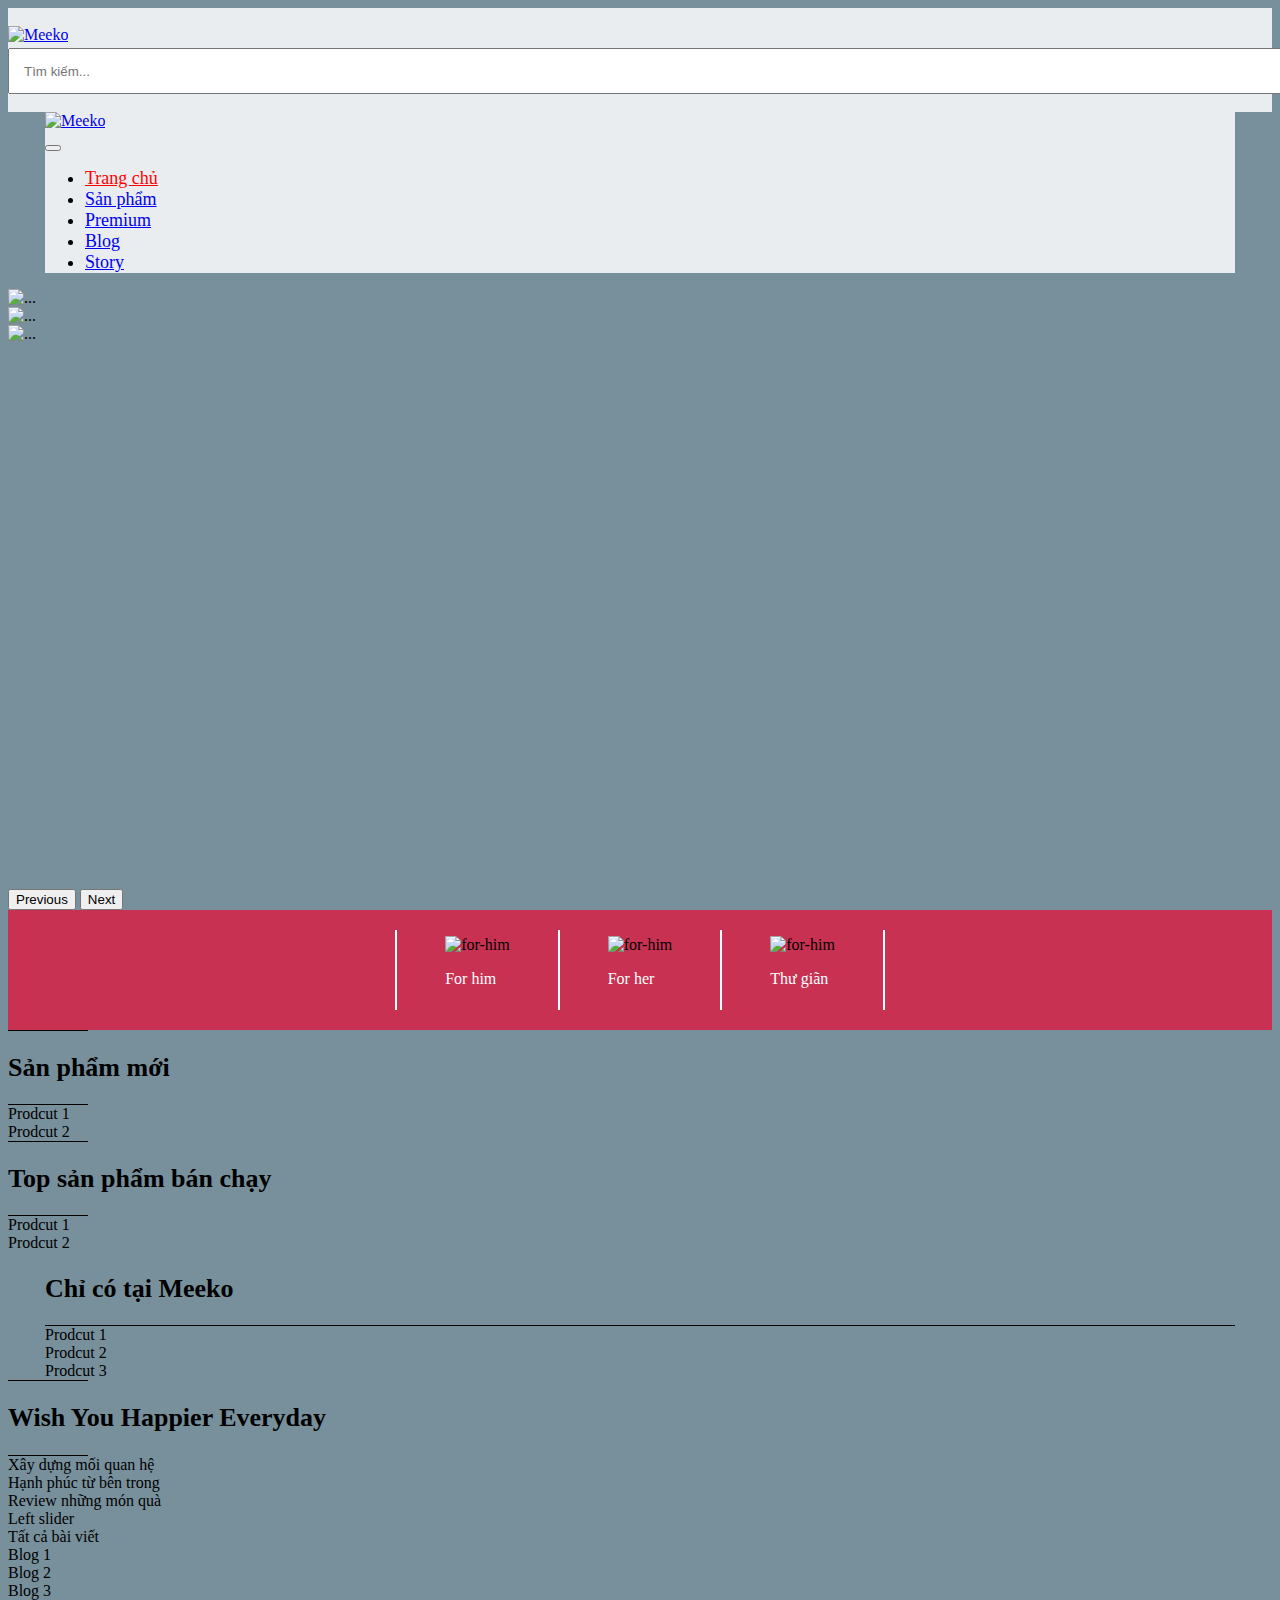
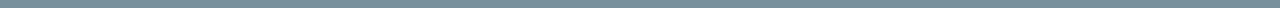
==== web/TestBootstrap/index.html @ 8bb34262 "add code example html css" ====
<!DOCTYPE html>
<html lang="en">

<head>
    <meta charset="UTF-8" />
    <meta http-equiv="X-UA-Compatible" content="IE=edge" />
    <meta name="viewport" content="width=device-width, initial-scale=1.0" />
    <title>Document</title>
    <link rel="stylesheet" href="style.css" type="text/css" />
    <link rel="stylesheet" href="layout.css" type="text/css" />
    <link href="https://cdn.jsdelivr.net/npm/bootstrap@5.3.0-alpha3/dist/css/bootstrap.min.css" rel="stylesheet"
        integrity="sha384-KK94CHFLLe+nY2dmCWGMq91rCGa5gtU4mk92HdvYe+M/SXH301p5ILy+dN9+nJOZ" crossorigin="anonymous">
    <script src="script.js"></script>
</head>

<body>
    <header class="header d-flex flex-column">
        <div class="middle-header border border-bottom-1 order-2 order-md-1">
            <div class="container">
                <div class="row align-items-center">
                    <div class="col-xl-3 col-lg-3 d-lg-block d-none block-logo">
                        <a href="/" class="logo">
                            <img src="//bizweb.dktcdn.net/100/450/808/themes/855625/assets/logo.png?1681832246171"
                                alt="Meeko">
                        </a>
                    </div>
                    <div class="col-xl-7 col-lg-6 block-search">
                        <div class="input-search-wrapper">
                            <input type="email" class="input-search rounded-pill" id="floatingInput"
                                placeholder="Tìm kiếm...">
                            <div class="search-icon">
                                <i class="fa-solid fa-magnifying-glass"></i>
                            </div>
                        </div>
                    </div>
                    <div class="col-xl-2 col-lg-2 d-lg-flex d-none header-right justify-content-end gap-3">
                        <i class="fa-regular fa-user fa-lg"></i>
                        <i class="fa-regular fa-heart fa-lg"></i>
                        <i class="fa-solid fa-cart-plus fa-lg"></i>
                    </div>
                </div>
            </div>
        </div>
        <div class="site-nav border border-bottom-1 order-1 order-md-2">
            <div class="container-navbar">
                <nav class="navbar navbar-expand-lg">
                    <div class="container-fluid">
                        <div class="left-side d-flex justify-content-between align-items-center">
                            <a href="/" class="logo d-lg-none d-block">
                                <img src="//bizweb.dktcdn.net/100/450/808/themes/855625/assets/logo.png?1681832246171"
                                    alt="Meeko">
                            </a>
                            <div class="d-flex d-lg-none align-items-center gap-3">
                                <i class="fa-regular fa-heart fa-lg"></i>
                                <i class="fa-solid fa-cart-plus fa-lg"></i>
                                <button class="navbar-toggler" type="button" data-bs-toggle="modal"
                                    data-bs-target="#myModal1" aria-controls="navbarNav" aria-expanded="false"
                                    aria-label="Toggle navigation">
                                    <span class="navbar-toggler-icon"></span>
                                </button>
                            </div>
                        </div>
                        <div class="collapse navbar-collapse" id="navbarNav">
                            <ul class="navbar-nav navbar-home gap-4">
                                <li class="nav-item">
                                    <a class="nav-link active" aria-current="page" href="#">Trang chủ</a>
                                </li>
                                <li class="nav-item">
                                    <a class="nav-link dropdown-toggle" href="#">Sản phẩm</a>
                                </li>
                                <li class="nav-item">
                                    <a class="nav-link" href="#">Premium</a>
                                </li>
                                <li class="nav-item">
                                    <a class="nav-link" href="#">Blog</a>
                                </li>
                                <li class="nav-item">
                                    <a class="nav-link" href="#">Story</a>
                                </li>
                            </ul>
                        </div>
                    </div>
                </nav>
            </div>
        </div>
    </header>
    <div>
        <!-- Carousel wrapper -->
        <div id="carousel-starter" class="carousel slide" data-bs-ride="carousel">
            <div class="carousel-inner carousel-starter">
                <div class="carousel-item active">
                    <img src="https://d1hjkbq40fs2x4.cloudfront.net/2016-01-31/files/1045-2.jpg" class="d-block w-100"
                        alt="...">
                </div>
                <div class="carousel-item">
                    <img src="https://baothainguyen.vn/file/oldimage/baothainguyen/UserFiles/image/d2(23).jpg"
                        class="d-block w-100" alt="...">
                </div>
                <div class="carousel-item">
                    <img src="https://source.unsplash.com/random/100x80?sig=3" class="d-block w-100" alt="...">
                </div>
            </div>
            <button class="carousel-control-prev" type="button" data-bs-target="#carousel-starter" data-bs-slide="prev">
                <span class="carousel-control-prev-icon" aria-hidden="true"></span>
                <span class="visually-hidden">Previous</span>
            </button>
            <button class="carousel-control-next" type="button" data-bs-target="#carousel-starter" data-bs-slide="next">
                <span class="carousel-control-next-icon" aria-hidden="true"></span>
                <span class="visually-hidden">Next</span>
            </button>
        </div>
        <!-- Carousel wrapper -->

        <div class="list-category">
            <div style="width: 2px; height: 80px; background-color: white;"></div>
            <div class="category-item">
                <img src="https://bizweb.dktcdn.net/thumb/compact/100/450/808/collections/10-37c9706f-413a-4123-b0d6-07905851440b.png?v=1648550713910"
                    alt="for-him" style="width: 48px; height: 48px;" />
                <p class="category-item-title">
                    For him
                </p>
            </div>
            <div style="width: 2px; height: 80px; background-color: white;"></div>
            <div class="category-item">
                <img src="https://bizweb.dktcdn.net/thumb/compact/100/450/808/collections/9-228daf39-c660-4d00-9cc0-b9bbdb8f0e1d.png?v=1648550696500"
                    alt="for-him" style="width: 48px; height: 48px;" />
                <p class="category-item-title">
                    For her
                </p>
            </div>
            <div style="width: 2px; height: 80px; background-color: white;"></div>
            <div class="category-item">
                <img src="https://bizweb.dktcdn.net/thumb/compact/100/450/808/collections/cuo-c-so-ng-thu-o-ng-nga-y.png?v=1648549034233"
                    alt="for-him" style="width: 48px; height: 48px;" />
                <p class="category-item-title">
                    Thư giãn
                </p>
            </div>
            <div style="width: 2px; height: 80px; background-color: white;"></div>
        </div>
        <section class="new-product">
            <div class="new-product-header d-flex justify-content-center align-items-center gap-5 mt-5 mb-5">
                <div style="width: 80px; height: 1px; background-color: black;"></div>
                <h2 class="head-title">Sản phẩm mới</h2>
                <div style="width: 80px; height: 1px; background-color: black;"></div>
            </div>
            <div class="list-new-product">
                <div>Prodcut 1</div>
                <div>Prodcut 2</div>
            </div>
        </section>
        <section class="hot-product">
            <div class="hot-product-header d-flex justify-content-center align-items-center gap-5 mt-5 mb-5">
                <div style="width: 80px; height: 1px; background-color: black;"></div>
                <h2 class="head-title">Top sản phẩm bán chạy</h2>
                <div style="width: 80px; height: 1px; background-color: black;"></div>
            </div>
            <div class="list-hot-product">
                <div>Prodcut 1</div>
                <div>Prodcut 2</div>
            </div>
        </section>
        <section class="only-in-meeko container-home">
            <div class="only-in-meeko-header d-flex align-items-center gap-5 mt-5 mb-5">
                <h2 class="head-title"> Chỉ có tại Meeko</h2>
                <div style="width: 100%; height: 1px; background-color: black;"></div>
            </div>
            <div class="list-product-only-in-meeko">
                <div>Prodcut 1</div>
                <div>Prodcut 2</div>
                <div>Prodcut 3</div>
            </div>
        </section>
        <section class="blog-container">
            <div class="blog-header d-flex justify-content-center align-items-center gap-5 mt-5 mb-5">
                <div style="width: 80px; height: 1px; background-color: black;"></div>
                <h2 class="head-title"> Wish You Happier Everyday</h2>
                <div style="width: 80px; height: 1px; background-color: black;"></div>
            </div>
            <div>
                <div>
                    Xây dựng mối quan hệ
                </div>
                <div>
                    Hạnh phúc từ bên trong
                </div>
                <div>
                    Review những món quà
                </div>
            </div>
            <div slider-wrapper>
                <div>Left slider</div>
                <div>Tất cả bài viết</div>
            </div>
            <div class="list-blog-slider">
                <div>Blog 1</div>
                <div>Blog 2</div>
                <div>Blog 3</div>
            </div>
        </section>
    </div>


    <script src="https://cdn.jsdelivr.net/npm/bootstrap@5.3.0-alpha3/dist/js/bootstrap.bundle.min.js"
        integrity="sha384-ENjdO4Dr2bkBIFxQpeoTz1HIcje39Wm4jDKdf19U8gI4ddQ3GYNS7NTKfAdVQSZe"
        crossorigin="anonymous"></script>
    <script src="https://kit.fontawesome.com/8d39de38b8.js" crossorigin="anonymous"></script>
</body>

</html>
---- web/TestBootstrap/style.css ----
/*******************************
* MODAL AS LEFT/RIGHT SIDEBAR
* Add "left" or "right" in modal parent div, after class="modal".
* Get free snippets on bootpen.com
*******************************/
.modal.left .modal-dialog,
.modal.right .modal-dialog {
  position: fixed;
  margin: auto;
  width: 320px;
  height: 100%;
  -webkit-transform: translate3d(0%, 0, 0);
  -ms-transform: translate3d(0%, 0, 0);
  -o-transform: translate3d(0%, 0, 0);
  transform: translate3d(0%, 0, 0);
}

.modal.left .modal-content,
.modal.right .modal-content {
  height: 100%;
  overflow-y: auto;
}

.modal.left .modal-body,
.modal.right .modal-body {
  padding: 15px 15px 80px;
}

/*Left*/
.modal.left.fade .modal-dialog {
  left: -320px;
  -webkit-transition: opacity 0.3s linear, left 0.3s ease-out;
  -moz-transition: opacity 0.3s linear, left 0.3s ease-out;
  -o-transition: opacity 0.3s linear, left 0.3s ease-out;
  transition: opacity 0.3s linear, left 0.3s ease-out;
}

.modal.left.fade.show .modal-dialog {
  left: 0;
}

/*Right*/
.modal.right.fade .modal-dialog {
  right: -320px;
  -webkit-transition: opacity 0.3s linear, right 0.3s ease-out;
  -moz-transition: opacity 0.3s linear, right 0.3s ease-out;
  -o-transition: opacity 0.3s linear, right 0.3s ease-out;
  transition: opacity 0.3s linear, right 0.3s ease-out;
}

.modal.right.fade.show .modal-dialog {
  right: 0;
}

/* ----- MODAL STYLE ----- */
.modal-content {
  border-radius: 0;
  border: none;
}

.modal-header {
  border-bottom-color: #eeeeee;
  background-color: #fafafa;
}

/* ----- v CAN BE DELETED v ----- */
body {
  background-color: #78909c;
}

.demo {
  padding-top: 60px;
  padding-bottom: 110px;
}

.btn-demo {
  margin: 15px;
  padding: 10px 15px;
  border-radius: 0;
  font-size: 16px;
  background-color: #ffffff;
}

.btn-demo:focus {
  outline: 0;
}

.demo-footer {
  position: fixed;
  bottom: 0;
  width: 100%;
  padding: 15px;
  background-color: #212121;
  text-align: center;
}

.demo-footer > a {
  text-decoration: none;
  font-weight: bold;
  font-size: 16px;
  color: #fff;
}

.container-home {
  max-width: 1190px;
  margin-left: auto;
  margin-right: auto;
  padding-left: 12px;
  padding-right: 12px;
  @media screen and (max-width: 992px) {
    max-width: 960px;
  }
  @media screen and (max-width: 768px) {
    max-width: 772px;
  }
  @media screen and (max-width: 576px) {
    max-width: 540px;
  }
}

.carousel-starter {
  height: calc(100vh * 2 / 3);
  width: 100%;
}

.list-category {
  padding-top: 20px;
  padding-bottom: 20px;
  background-color: #c83152;
  display: flex;
  gap: 48px;
  justify-content: center;
  align-items: center;
  > .category-item p {
    color: white;
  }
  > .category-item:hover {
    font-weight: 600;
    cursor: pointer;
  }
}

.head-title {
  font-size: 26px;
  font-weight: 700;
  white-space: nowrap;
}
---- web/TestBootstrap/layout.css ----
.header .middle-header {
  background: rgba(255, 255, 255, 0.84);
  padding: 18px 0;
  position: relative;
}

.header .logo {
  display: inline-block;
  overflow: hidden;

  > img {
    object-fit: cover;
    max-width: 178px;
    max-height: 46px;
    @media screen and (max-width: 620px) {
      object-fit: cover;
      max-width: 120px;
    }
  }
}

.search-icon {
  position: absolute;
  top: 8px;
  right: 14px;
}

.input-search-wrapper {
  position: relative;
  width: 100%;
}

.input-search {
  height: 40px;
  width: 100%;
  padding-left: 14px;
}

.logo-mobile {
  display: none;
  @media screen and (max-width: 620px) {
    display: block;
  }
}
.container-fluid {
  background: rgba(255, 255, 255, 0.84);
}

.navbar-nav .nav-item {
  font-size: 18px;
  font-weight: 500;
  .active {
    color: #ff0000 !important;
  }
}

.left-side {
  width: auto;
  @media screen and (max-width: 992px) {
    width: 100%;
  }
}

.container-navbar {
  max-width: 1190px;
  margin-left: auto;
  margin-right: auto;
  @media screen and (max-width: 992px) {
    max-width: 960px;
  }
  @media screen and (max-width: 768px) {
    max-width: 772px;
  }
  @media screen and (max-width: 576px) {
    max-width: 540px;
  }
}
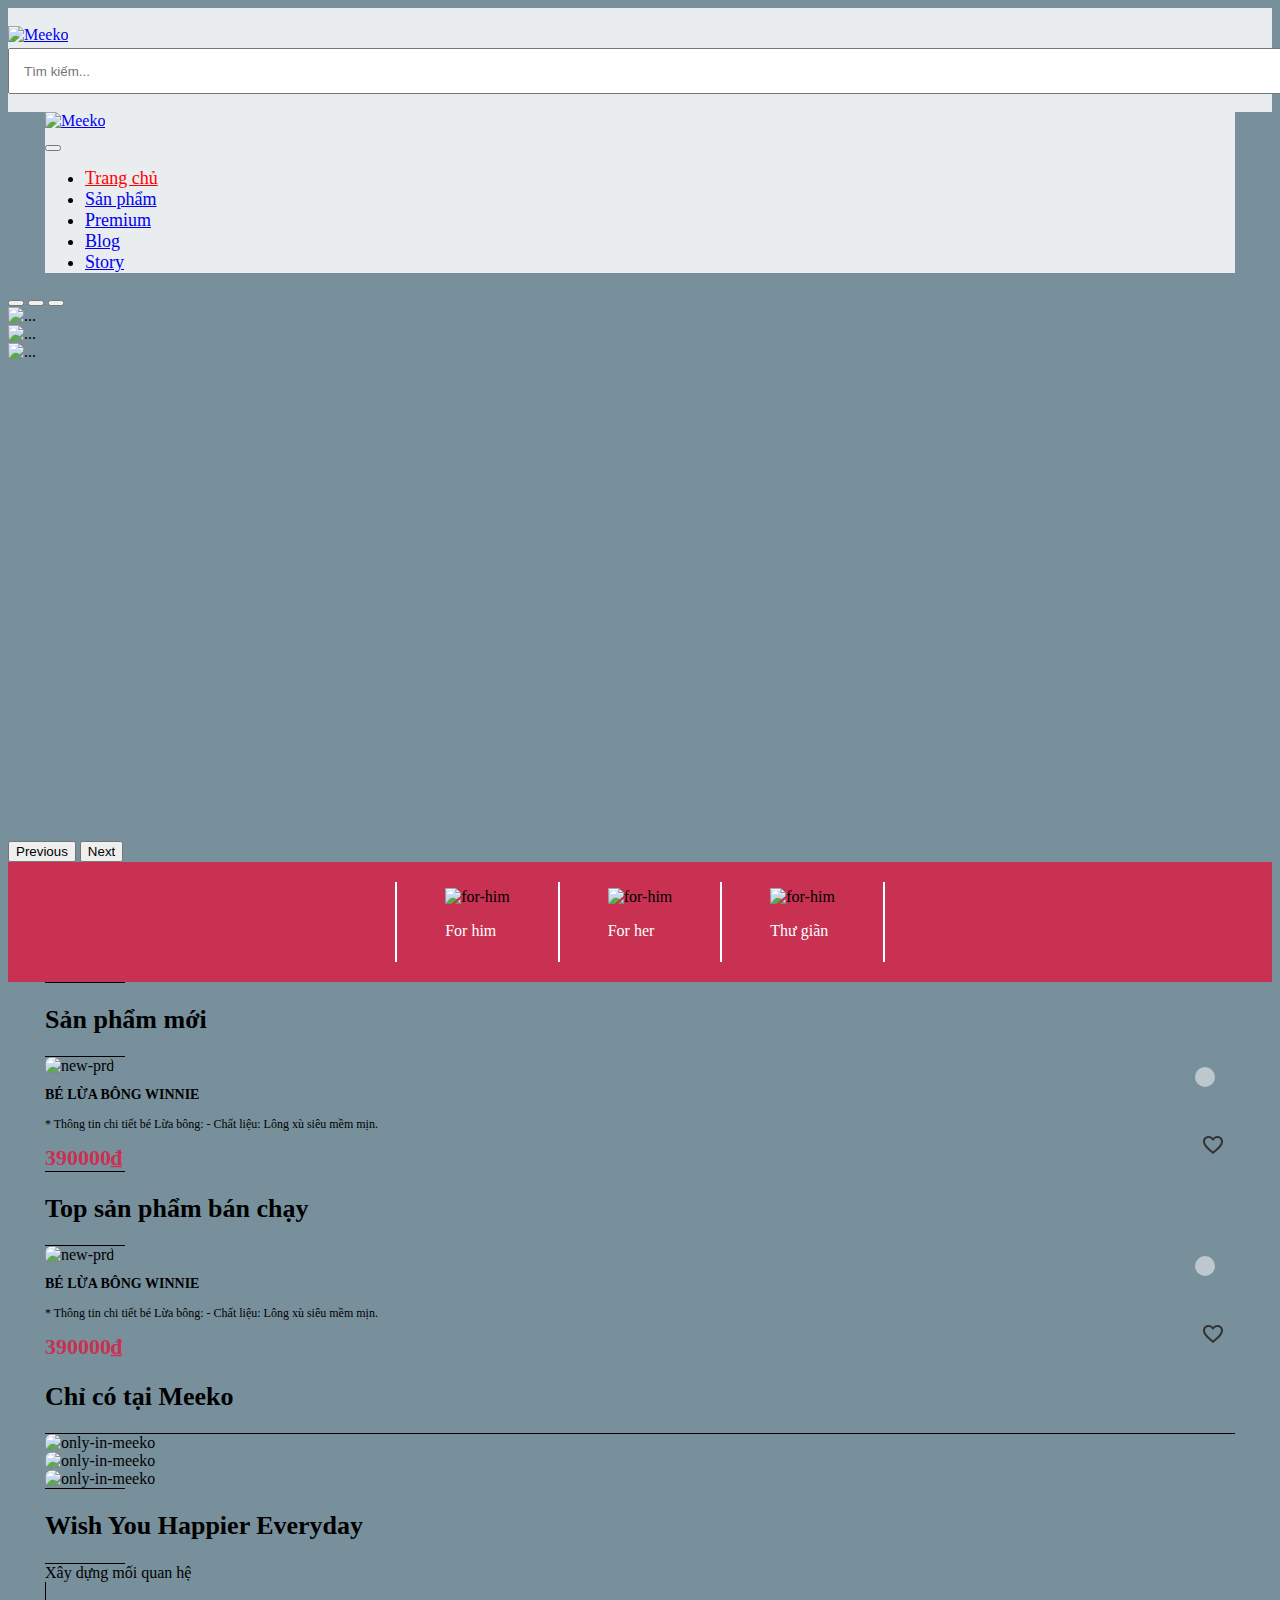
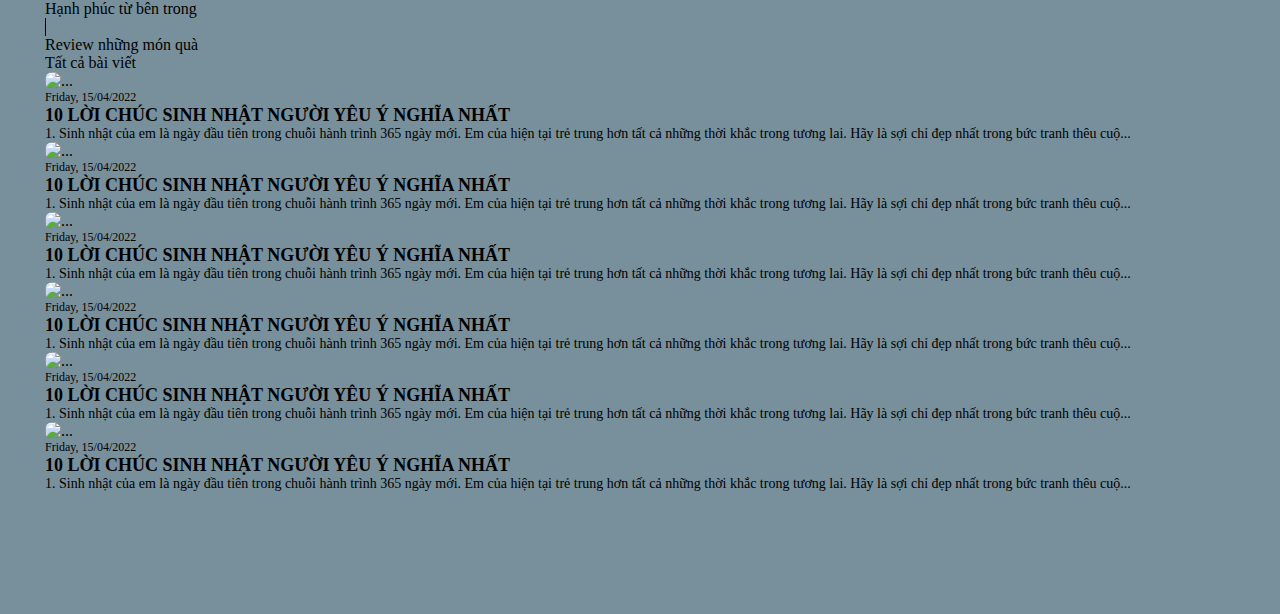
==== commit f417df4d: "feat: final homepage" ====
--- a/web/TestBootstrap/index.html
+++ b/web/TestBootstrap/index.html
@@ -87,17 +87,25 @@
     <div>
         <!-- Carousel wrapper -->
         <div id="carousel-starter" class="carousel slide" data-bs-ride="carousel">
+            <div class="carousel-indicators">
+                <button type="button" data-bs-target="#carousel-starter" data-bs-slide-to="0" class="active"
+                    aria-current="true" aria-label="Slide 1"></button>
+                <button type="button" data-bs-target="#carousel-starter" data-bs-slide-to="1"
+                    aria-label="Slide 2"></button>
+                <button type="button" data-bs-target="#carousel-starter" data-bs-slide-to="2"
+                    aria-label="Slide 3"></button>
+            </div>
             <div class="carousel-inner carousel-starter">
                 <div class="carousel-item active">
-                    <img src="https://d1hjkbq40fs2x4.cloudfront.net/2016-01-31/files/1045-2.jpg" class="d-block w-100"
+                    <img src="https://d1hjkbq40fs2x4.cloudfront.net/2016-01-31/files/1045-2.jpg" class="custom-img"
                         alt="...">
                 </div>
                 <div class="carousel-item">
                     <img src="https://baothainguyen.vn/file/oldimage/baothainguyen/UserFiles/image/d2(23).jpg"
-                        class="d-block w-100" alt="...">
+                        class="custom-img" alt="...">
                 </div>
                 <div class="carousel-item">
-                    <img src="https://source.unsplash.com/random/100x80?sig=3" class="d-block w-100" alt="...">
+                    <img src="https://source.unsplash.com/random/100x80?sig=3" class="custom-img" alt="...">
                 </div>
             </div>
             <button class="carousel-control-prev" type="button" data-bs-target="#carousel-starter" data-bs-slide="prev">
@@ -109,6 +117,7 @@
                 <span class="visually-hidden">Next</span>
             </button>
         </div>
+
         <!-- Carousel wrapper -->
 
         <div class="list-category">
@@ -138,73 +147,260 @@
             </div>
             <div style="width: 2px; height: 80px; background-color: white;"></div>
         </div>
-        <section class="new-product">
+        <section class="new-product container-home">
             <div class="new-product-header d-flex justify-content-center align-items-center gap-5 mt-5 mb-5">
                 <div style="width: 80px; height: 1px; background-color: black;"></div>
                 <h2 class="head-title">Sản phẩm mới</h2>
                 <div style="width: 80px; height: 1px; background-color: black;"></div>
             </div>
-            <div class="list-new-product">
-                <div>Prodcut 1</div>
-                <div>Prodcut 2</div>
+            <div class="list-new-product row g-4">
+                <div class="col-6 col-md-3 product-cart-wrapper">
+                    <div class="position-relative">
+                        <img src="https://bizweb.dktcdn.net/thumb/large/100/450/808/products/a55404c7-9b14-45ee-9e9d-a91893f5d952.jpg?v=1682419487663"
+                            alt="new-prd" class="product-card-img w-100 h-auto" />
+                        <div class="love-prd">
+                            <svg xmlns="http://www.w3.org/2000/svg" width="24" height="24" viewBox="0 0 24 24"
+                                fill="none">
+                                <path fill-rule="evenodd" clip-rule="evenodd"
+                                    d="M12 5C11.6604 4.60884 11.2646 4.26729 10.8278 3.9824C9.86267 3.35284 8.69792 3 7.5 3C4.42 3 2 5.37384 2 8.3951C2 9.46861 2.25574 10.488 2.69383 11.4578C4.0526 14.4686 7.16576 17.0093 9.8455 19.1963C10.617 19.8259 11.3526 20.4262 12 21C12.6474 20.4262 13.383 19.8259 14.1545 19.1963C16.8342 17.0093 19.9473 14.4687 21.3061 11.458C21.7442 10.4881 22 9.46866 22 8.3951C22 5.37384 19.58 3 16.5 3C15.3021 3 14.1373 3.35284 13.1722 3.9824C12.7354 4.26729 12.3396 4.60884 12 5ZM12 18.3699C12.3228 18.1024 12.6527 17.8326 12.9822 17.5633C13.2612 17.3351 13.5399 17.1073 13.8136 16.8813C14.9091 15.9769 15.9814 15.058 16.9309 14.095C18.106 12.9033 18.9793 11.7563 19.4879 10.6242C19.8233 9.8767 20 9.13633 20 8.3951C20 6.51455 18.5119 5 16.5 5C15.3116 5 14.2025 5.51373 13.5103 6.31111L12 8.05084L10.4897 6.31111C9.79748 5.51373 8.68843 5 7.5 5C5.48808 5 4 6.51455 4 8.3951C4 9.13633 4.17674 9.8767 4.51214 10.6242C5.02069 11.7563 5.89402 12.9033 7.06909 14.095C8.01864 15.058 9.09095 15.9769 10.1864 16.8813C10.4601 17.1073 10.7388 17.3351 11.0178 17.5633C11.3473 17.8326 11.6772 18.1024 12 18.3699Z"
+                                    fill="#333333"></path>
+                            </svg>
+                        </div>
+                    </div>
+                    <div class="action-prd-cart">
+                        <i class="fa-solid fa-cart-plus fa-lg"></i>
+                    </div>
+
+                    <div class="prd-name">
+                        BÉ LỪA BÔNG WINNIE
+                    </div>
+                    <div class="prd-description">
+                        * Thông tin chi tiết bé Lừa bông: - Chất liệu: Lông xù siêu mềm mịn.
+                    </div>
+                    <div class="prd-price">
+                        390000₫
+                    </div>
+                </div>
             </div>
         </section>
-        <section class="hot-product">
+        <section class="hot-product container-home">
             <div class="hot-product-header d-flex justify-content-center align-items-center gap-5 mt-5 mb-5">
                 <div style="width: 80px; height: 1px; background-color: black;"></div>
                 <h2 class="head-title">Top sản phẩm bán chạy</h2>
                 <div style="width: 80px; height: 1px; background-color: black;"></div>
             </div>
-            <div class="list-hot-product">
-                <div>Prodcut 1</div>
-                <div>Prodcut 2</div>
+            <div class="list-hot-product row g-4">
+                <div class="col-6 col-md-3 product-cart-wrapper">
+                    <div class="position-relative">
+                        <img src="https://bizweb.dktcdn.net/thumb/large/100/450/808/products/a55404c7-9b14-45ee-9e9d-a91893f5d952.jpg?v=1682419487663"
+                            alt="new-prd" class="product-card-img w-100 h-auto" />
+                        <div class="love-prd">
+                            <svg xmlns="http://www.w3.org/2000/svg" width="24" height="24" viewBox="0 0 24 24"
+                                fill="none">
+                                <path fill-rule="evenodd" clip-rule="evenodd"
+                                    d="M12 5C11.6604 4.60884 11.2646 4.26729 10.8278 3.9824C9.86267 3.35284 8.69792 3 7.5 3C4.42 3 2 5.37384 2 8.3951C2 9.46861 2.25574 10.488 2.69383 11.4578C4.0526 14.4686 7.16576 17.0093 9.8455 19.1963C10.617 19.8259 11.3526 20.4262 12 21C12.6474 20.4262 13.383 19.8259 14.1545 19.1963C16.8342 17.0093 19.9473 14.4687 21.3061 11.458C21.7442 10.4881 22 9.46866 22 8.3951C22 5.37384 19.58 3 16.5 3C15.3021 3 14.1373 3.35284 13.1722 3.9824C12.7354 4.26729 12.3396 4.60884 12 5ZM12 18.3699C12.3228 18.1024 12.6527 17.8326 12.9822 17.5633C13.2612 17.3351 13.5399 17.1073 13.8136 16.8813C14.9091 15.9769 15.9814 15.058 16.9309 14.095C18.106 12.9033 18.9793 11.7563 19.4879 10.6242C19.8233 9.8767 20 9.13633 20 8.3951C20 6.51455 18.5119 5 16.5 5C15.3116 5 14.2025 5.51373 13.5103 6.31111L12 8.05084L10.4897 6.31111C9.79748 5.51373 8.68843 5 7.5 5C5.48808 5 4 6.51455 4 8.3951C4 9.13633 4.17674 9.8767 4.51214 10.6242C5.02069 11.7563 5.89402 12.9033 7.06909 14.095C8.01864 15.058 9.09095 15.9769 10.1864 16.8813C10.4601 17.1073 10.7388 17.3351 11.0178 17.5633C11.3473 17.8326 11.6772 18.1024 12 18.3699Z"
+                                    fill="#333333"></path>
+                            </svg>
+                        </div>
+                    </div>
+                    <div class="action-prd-cart">
+                        <i class="fa-solid fa-cart-plus fa-lg"></i>
+                    </div>
+
+                    <div class="prd-name">
+                        BÉ LỪA BÔNG WINNIE
+                    </div>
+                    <div class="prd-description">
+                        * Thông tin chi tiết bé Lừa bông: - Chất liệu: Lông xù siêu mềm mịn.
+                    </div>
+                    <div class="prd-price">
+                        390000₫
+                    </div>
+                </div>
             </div>
         </section>
         <section class="only-in-meeko container-home">
-            <div class="only-in-meeko-header d-flex align-items-center gap-5 mt-5 mb-5">
+            <div class="only-in-meeko-header d-flex align-items-center gap-5 mt-5 mb-3">
                 <h2 class="head-title"> Chỉ có tại Meeko</h2>
                 <div style="width: 100%; height: 1px; background-color: black;"></div>
             </div>
-            <div class="list-product-only-in-meeko">
-                <div>Prodcut 1</div>
-                <div>Prodcut 2</div>
-                <div>Prodcut 3</div>
+            <div class="list-product-only-in-meeko row">
+                <div class="col-12 col-sm-6 col-md-4">
+                    <img src="https://bizweb.dktcdn.net/100/450/808/themes/855625/assets/banneronly_1.jpg?1681832246171"
+                        alt="only-in-meeko" class="w-100 d-block img-prd-only" />
+                </div>
+                <div class="col-12 col-sm-6 col-md-4">
+                    <img src="https://bizweb.dktcdn.net/100/450/808/themes/855625/assets/banneronly_2.jpg?1681832246171"
+                        alt="only-in-meeko" class="w-100 d-block img-prd-only" />
+                </div>
+                <div class="col-12 col-sm-6 col-md-4">
+                    <img src="https://bizweb.dktcdn.net/100/450/808/themes/855625/assets/banneronly_3.jpg?1681832246171"
+                        alt="only-in-meeko" class="w-100 d-block img-prd-only" />
+                </div>
             </div>
         </section>
-        <section class="blog-container">
-            <div class="blog-header d-flex justify-content-center align-items-center gap-5 mt-5 mb-5">
+        <section class="blog-container container-home mb-5">
+            <div class="blog-header d-flex justify-content-center align-items-center gap-5 mt-5 mb-1">
                 <div style="width: 80px; height: 1px; background-color: black;"></div>
                 <h2 class="head-title"> Wish You Happier Everyday</h2>
                 <div style="width: 80px; height: 1px; background-color: black;"></div>
             </div>
-            <div>
+            <div class="d-flex justify-content-center align-items-center gap-4">
                 <div>
                     Xây dựng mối quan hệ
                 </div>
+                <div style="width: 1px; height: 18px; background-color: black;"></div>
                 <div>
                     Hạnh phúc từ bên trong
                 </div>
+                <div style="width: 1px; height: 18px; background-color: black;"></div>
+
                 <div>
                     Review những món quà
                 </div>
             </div>
-            <div slider-wrapper>
-                <div>Left slider</div>
-                <div>Tất cả bài viết</div>
+            <div class="slider-wrapper d-flex justify-content-between align-items-center">
+                <!-- Custom button -->
+                <div>
+                    <a class="btn mr-1" href="#blog-carousel-starter" role="button" data-bs-slide="prev">
+                        <i class="fa-solid fa-angle-left"></i>
+                    </a>
+                    <a class="btn " href="#blog-carousel-starter" role="button" data-bs-slide="next">
+                        <i class="fa-solid fa-angle-right"></i>
+                    </a>
+                </div>
+                <div class="text-decoration-underline">Tất cả bài viết</div>
             </div>
             <div class="list-blog-slider">
-                <div>Blog 1</div>
-                <div>Blog 2</div>
-                <div>Blog 3</div>
+                <!-- list blog carousel wrapper -->
+                <div id="blog-carousel-starter" class="carousel slide" data-bs-ride="carousel">
+                    <div class="carousel-inner blog-carousel-starter">
+                        <div class="carousel-item active blog-carousel-item">
+                            <div class="d-flex gap-3">
+                                <div class="col-md-4 d-flex flex-column gap-3 blog-item-home">
+                                    <img src="https://bizweb.dktcdn.net/thumb/grande/100/450/808/articles/263019318-2409767319156891-9189579082416721403-n.jpeg?v=1649990922217"
+                                        class="custom-img-blog" alt="...">
+                                    <div class="blog-created-at">
+                                        Friday, 15/04/2022
+                                    </div>
+                                    <div class="blog-title">
+                                        10 LỜI CHÚC SINH NHẬT NGƯỜI YÊU Ý NGHĨA NHẤT
+                                    </div>
+                                    <div class="blog-description">
+                                        1. Sinh nhật của em là ngày đầu tiên trong chuỗi hành trình 365 ngày mới. Em của
+                                        hiện tại trẻ trung hơn tất cả những thời khắc trong tương lai. Hãy là sợi chỉ
+                                        đẹp nhất trong bức tranh thêu cuộ...
+                                    </div>
+                                </div>
+                                <div class="col-md-4 d-flex flex-column gap-3 blog-item-home">
+                                    <img src="https://source.unsplash.com/random/100x80?sig=3" class="custom-img-blog"
+                                        alt="...">
+                                    <div class="blog-created-at">
+                                        Friday, 15/04/2022
+                                    </div>
+                                    <div class="blog-title">
+                                        10 LỜI CHÚC SINH NHẬT NGƯỜI YÊU Ý NGHĨA NHẤT
+                                    </div>
+                                    <div class="blog-description">
+                                        1. Sinh nhật của em là ngày đầu tiên trong chuỗi hành trình 365 ngày mới. Em của
+                                        hiện tại trẻ trung hơn tất cả những thời khắc trong tương lai. Hãy là sợi chỉ
+                                        đẹp nhất trong bức tranh thêu cuộ...
+                                    </div>
+                                </div>
+                                <div class="col-md-4 d-flex flex-column gap-3 blog-item-home">
+                                    <img src="https://source.unsplash.com/random/100x80?sig=3" class="custom-img-blog"
+                                        alt="...">
+                                    <div class="blog-created-at">
+                                        Friday, 15/04/2022
+                                    </div>
+                                    <div class="blog-title">
+                                        10 LỜI CHÚC SINH NHẬT NGƯỜI YÊU Ý NGHĨA NHẤT
+                                    </div>
+                                    <div class="blog-description">
+                                        1. Sinh nhật của em là ngày đầu tiên trong chuỗi hành trình 365 ngày mới. Em của
+                                        hiện tại trẻ trung hơn tất cả những thời khắc trong tương lai. Hãy là sợi chỉ
+                                        đẹp nhất trong bức tranh thêu cuộ...
+                                    </div>
+                                </div>
+                            </div>
+                        </div>
+                        <div class="carousel-item blog-carousel-item">
+                            <div class="d-flex gap-3">
+                                <div class="col-md-4 d-flex flex-column gap-3 blog-item-home">
+                                    <img src="https://bizweb.dktcdn.net/thumb/grande/100/450/808/articles/263019318-2409767319156891-9189579082416721403-n.jpeg?v=1649990922217"
+                                        class="custom-img-blog" alt="...">
+                                    <div class="blog-created-at">
+                                        Friday, 15/04/2022
+                                    </div>
+                                    <div class="blog-title">
+                                        10 LỜI CHÚC SINH NHẬT NGƯỜI YÊU Ý NGHĨA NHẤT
+                                    </div>
+                                    <div class="blog-description">
+                                        1. Sinh nhật của em là ngày đầu tiên trong chuỗi hành trình 365 ngày mới. Em của
+                                        hiện tại trẻ trung hơn tất cả những thời khắc trong tương lai. Hãy là sợi chỉ
+                                        đẹp nhất trong bức tranh thêu cuộ...
+                                    </div>
+                                </div>
+                                <div class="col-md-4 d-flex flex-column gap-3 blog-item-home">
+                                    <img src="https://bizweb.dktcdn.net/thumb/grande/100/450/808/articles/194fdfa3e65b2805714a.jpg?v=1650088174343"
+                                        class="custom-img-blog" alt="...">
+                                    <div class="blog-created-at">
+                                        Friday, 15/04/2022
+                                    </div>
+                                    <div class="blog-title">
+                                        10 LỜI CHÚC SINH NHẬT NGƯỜI YÊU Ý NGHĨA NHẤT
+                                    </div>
+                                    <div class="blog-description">
+                                        1. Sinh nhật của em là ngày đầu tiên trong chuỗi hành trình 365 ngày mới. Em của
+                                        hiện tại trẻ trung hơn tất cả những thời khắc trong tương lai. Hãy là sợi chỉ
+                                        đẹp nhất trong bức tranh thêu cuộ...
+                                    </div>
+                                </div>
+                                <div class="col-md-4 d-flex flex-column gap-3 blog-item-home">
+                                    <img src="https://bizweb.dktcdn.net/thumb/grande/100/450/808/articles/194fdfa3e65b2805714a.jpg?v=1650088174343"
+                                        class="custom-img-blog" alt="...">
+                                    <div class="blog-created-at">
+                                        Friday, 15/04/2022
+                                    </div>
+                                    <div class="blog-title">
+                                        10 LỜI CHÚC SINH NHẬT NGƯỜI YÊU Ý NGHĨA NHẤT
+                                    </div>
+                                    <div class="blog-description">
+                                        1. Sinh nhật của em là ngày đầu tiên trong chuỗi hành trình 365 ngày mới. Em của
+                                        hiện tại trẻ trung hơn tất cả những thời khắc trong tương lai. Hãy là sợi chỉ
+                                        đẹp nhất trong bức tranh thêu cuộ...
+                                    </div>
+                                </div>
+                            </div>
+                        </div>
+                    </div>
+                </div>
+                <!-- list blog carousel wrapper -->
             </div>
         </section>
-    </div>
-
-
-    <script src="https://cdn.jsdelivr.net/npm/bootstrap@5.3.0-alpha3/dist/js/bootstrap.bundle.min.js"
-        integrity="sha384-ENjdO4Dr2bkBIFxQpeoTz1HIcje39Wm4jDKdf19U8gI4ddQ3GYNS7NTKfAdVQSZe"
-        crossorigin="anonymous"></script>
-    <script src="https://kit.fontawesome.com/8d39de38b8.js" crossorigin="anonymous"></script>
+
+
+        <!-- Modal -->
+        <div class="modal left fade" id="myModal1" tabindex="-1" role="dialog" aria-labelledby="myModalLabel">
+            <div class="modal-dialog" role="document">
+                <div class="modal-content">
+                    <div class="modal-header">
+                        <h4 class="modal-title" id="myModalLabel">Left Sidebar</h4>
+                        <button type="button" class="btn-close" data-bs-dismiss="modal" aria-label="Close"></button>
+                    </div>
+                    <div class="modal-body">
+                        <p>Left Side bar
+                        </p>
+                    </div>
+                </div><!-- modal-content -->
+            </div><!-- modal-dialog -->
+        </div><!-- modal -->
+        <!-- Modal -->
+
+        <script src="https://cdn.jsdelivr.net/npm/bootstrap@5.3.0-alpha3/dist/js/bootstrap.bundle.min.js"
+            integrity="sha384-ENjdO4Dr2bkBIFxQpeoTz1HIcje39Wm4jDKdf19U8gI4ddQ3GYNS7NTKfAdVQSZe"
+            crossorigin="anonymous"></script>
+        <script src="https://kit.fontawesome.com/8d39de38b8.js" crossorigin="anonymous"></script>
 </body>
 
 </html>--- a/web/TestBootstrap/style.css
+++ b/web/TestBootstrap/style.css
@@ -119,8 +119,20 @@
 }
 
 .carousel-starter {
-  height: calc(100vh * 2 / 3);
+  height: 534px;
   width: 100%;
+  @media screen and (max-width: 768px) {
+    height: 300px;
+  }
+  @media screen and (max-width: 576px) {
+    height: 224px;
+  }
+
+  .custom-img {
+    height: 100%;
+    width: 100%;
+    object-fit: cover;
+  }
 }
 
 .list-category {
@@ -145,3 +157,186 @@
   font-weight: 700;
   white-space: nowrap;
 }
+
+/* new-product */
+.new-product {
+  .product-cart-wrapper {
+    position: relative;
+  }
+  .action-prd-cart {
+    background-color: #ffffff80;
+    padding: 10px;
+    border-radius: 999px;
+    position: absolute;
+    right: 20px;
+    top: 10px;
+  }
+  .action-prd-cart:hover {
+    background-color: #c83152;
+    cursor: pointer;
+    transition: all 0.2s linear;
+  }
+
+  .love-prd {
+    position: absolute;
+    right: 10px;
+    bottom: 10px;
+  }
+
+  .love-prd:hover {
+    cursor: pointer;
+  }
+
+  .love-prd:hover svg path {
+    fill: #c83152;
+    transition: all 0.2s linear;
+  }
+
+  .product-card-img {
+    border-radius: 8px;
+  }
+
+  .prd-name {
+    font-weight: 800;
+    font-size: 14px;
+    line-height: 16px;
+    margin-top: 12px;
+  }
+
+  .prd-description {
+    font-weight: 400;
+    font-size: 12px;
+    line-height: 14px;
+    margin-top: 14px;
+  }
+
+  .prd-price {
+    font-weight: 800;
+    font-size: 22px;
+    line-height: 26px;
+    margin-top: 14px;
+    color: #c83152;
+  }
+}
+/* new-product */
+
+/* hot-product */
+.hot-product {
+  .product-cart-wrapper {
+    position: relative;
+  }
+  .action-prd-cart {
+    background-color: #ffffff80;
+    padding: 10px;
+    border-radius: 999px;
+    position: absolute;
+    right: 20px;
+    top: 10px;
+  }
+  .action-prd-cart:hover {
+    background-color: #c83152;
+    cursor: pointer;
+    transition: all 0.2s linear;
+  }
+
+  .love-prd {
+    position: absolute;
+    right: 10px;
+    bottom: 10px;
+  }
+
+  .love-prd:hover {
+    cursor: pointer;
+  }
+
+  .love-prd:hover svg path {
+    fill: #c83152;
+    transition: all 0.2s linear;
+  }
+
+  .product-card-img {
+    border-radius: 8px;
+  }
+
+  .prd-name {
+    font-weight: 800;
+    font-size: 14px;
+    line-height: 16px;
+    margin-top: 12px;
+  }
+
+  .prd-description {
+    font-weight: 400;
+    font-size: 12px;
+    line-height: 14px;
+    margin-top: 14px;
+  }
+
+  .prd-price {
+    font-weight: 800;
+    font-size: 22px;
+    line-height: 26px;
+    margin-top: 14px;
+    color: #c83152;
+  }
+}
+/* hot-product */
+
+/* only-in-meeko */
+.only-in-meeko {
+  .img-prd-only {
+    max-height: 248px;
+    border-radius: 8px;
+  }
+}
+/* only-in-meeko */
+
+/* Blog Carousel */
+.blog-carousel-starter {
+  min-height: 534px;
+  width: 100%;
+  @media screen and (max-width: 768px) {
+    min-height: 300px;
+  }
+  @media screen and (max-width: 576px) {
+    min-height: 224px;
+  }
+
+  .custom-img {
+    height: 100%;
+    width: 100%;
+    object-fit: cover;
+  }
+}
+
+.custom-img-blog {
+  height: 100%;
+  width: 100%;
+  object-fit: cover;
+  border-radius: 8px;
+}
+
+.blog-item-home {
+  .blog-created-at {
+    font-size: 12px;
+    font-weight: 300;
+  }
+  .blog-title {
+    font-size: 18px;
+    font-weight: 700;
+  }
+  .blog-description {
+    font-size: 14px;
+    font-weight: 300;
+
+    text-overflow: ellipsis;
+    overflow: hidden;
+    // Addition lines for 2 line or multiline ellipsis
+    display: -webkit-box !important;
+    -webkit-line-clamp: 2;
+    -webkit-box-orient: vertical;
+    white-space: normal;
+  }
+}
+
+/* Blog Carousel */
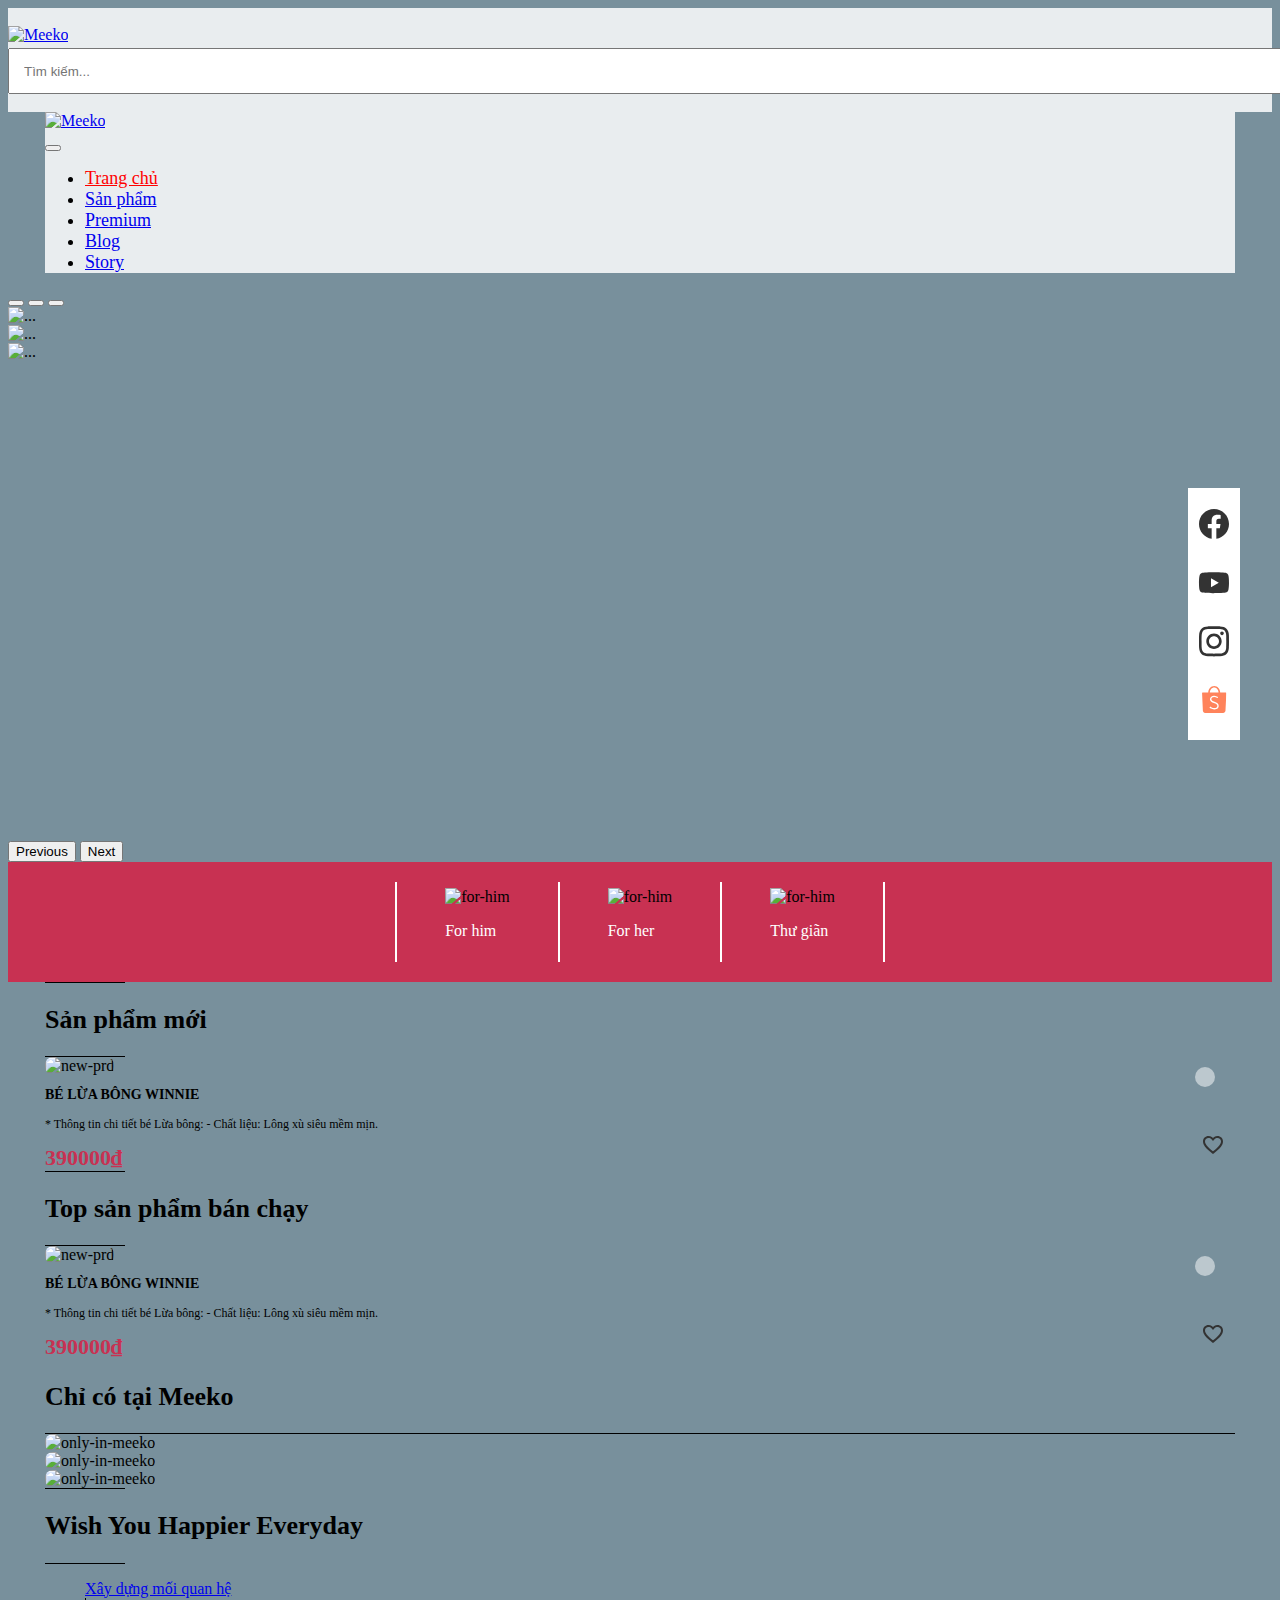
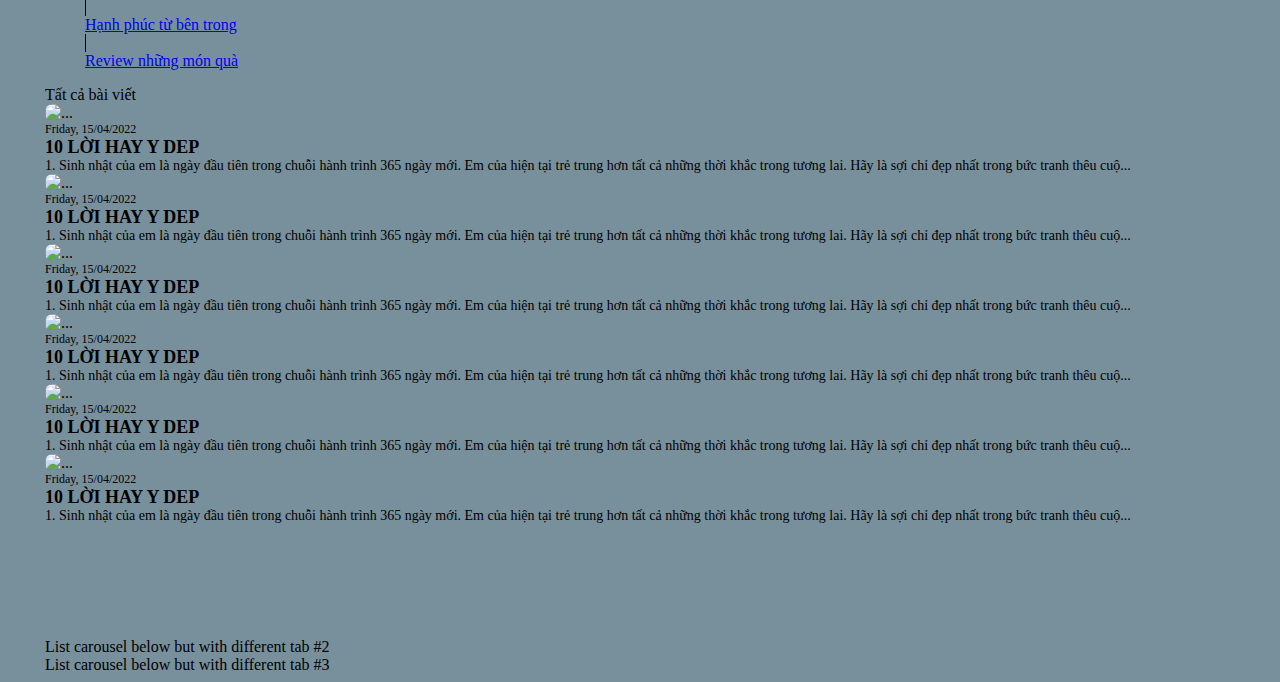
==== commit 4b1179d1: "add html css" ====
--- a/web/TestBootstrap/index.html
+++ b/web/TestBootstrap/index.html
@@ -8,6 +8,7 @@
     <title>Document</title>
     <link rel="stylesheet" href="style.css" type="text/css" />
     <link rel="stylesheet" href="layout.css" type="text/css" />
+    <link rel="stylesheet" href="backtotop.css" type="text/css" />
     <link href="https://cdn.jsdelivr.net/npm/bootstrap@5.3.0-alpha3/dist/css/bootstrap.min.css" rel="stylesheet"
         integrity="sha384-KK94CHFLLe+nY2dmCWGMq91rCGa5gtU4mk92HdvYe+M/SXH301p5ILy+dN9+nJOZ" crossorigin="anonymous">
     <script src="script.js"></script>
@@ -245,142 +246,213 @@
                 <h2 class="head-title"> Wish You Happier Everyday</h2>
                 <div style="width: 80px; height: 1px; background-color: black;"></div>
             </div>
-            <div class="d-flex justify-content-center align-items-center gap-4">
-                <div>
-                    Xây dựng mối quan hệ
-                </div>
+            <!-- Do tab for each carousel later, sample in login.html -->
+            <ul class="nav nav-tabs d-flex justify-content-center align-items-center gap-4"
+                style="border-bottom: 0px solid transparent;">
+                <a href="#carousel-blog-1" data-bs-toggle="tab">Xây dựng mối quan hệ</a>
                 <div style="width: 1px; height: 18px; background-color: black;"></div>
-                <div>
-                    Hạnh phúc từ bên trong
-                </div>
+                <a href="#carousel-blog-2" data-bs-toggle="tab">Hạnh phúc từ bên trong</a>
                 <div style="width: 1px; height: 18px; background-color: black;"></div>
-
-                <div>
-                    Review những món quà
-                </div>
-            </div>
-            <div class="slider-wrapper d-flex justify-content-between align-items-center">
-                <!-- Custom button -->
-                <div>
-                    <a class="btn mr-1" href="#blog-carousel-starter" role="button" data-bs-slide="prev">
-                        <i class="fa-solid fa-angle-left"></i>
-                    </a>
-                    <a class="btn " href="#blog-carousel-starter" role="button" data-bs-slide="next">
-                        <i class="fa-solid fa-angle-right"></i>
-                    </a>
-                </div>
-                <div class="text-decoration-underline">Tất cả bài viết</div>
-            </div>
-            <div class="list-blog-slider">
-                <!-- list blog carousel wrapper -->
-                <div id="blog-carousel-starter" class="carousel slide" data-bs-ride="carousel">
-                    <div class="carousel-inner blog-carousel-starter">
-                        <div class="carousel-item active blog-carousel-item">
-                            <div class="d-flex gap-3">
-                                <div class="col-md-4 d-flex flex-column gap-3 blog-item-home">
-                                    <img src="https://bizweb.dktcdn.net/thumb/grande/100/450/808/articles/263019318-2409767319156891-9189579082416721403-n.jpeg?v=1649990922217"
-                                        class="custom-img-blog" alt="...">
-                                    <div class="blog-created-at">
-                                        Friday, 15/04/2022
-                                    </div>
-                                    <div class="blog-title">
-                                        10 LỜI CHÚC SINH NHẬT NGƯỜI YÊU Ý NGHĨA NHẤT
-                                    </div>
-                                    <div class="blog-description">
-                                        1. Sinh nhật của em là ngày đầu tiên trong chuỗi hành trình 365 ngày mới. Em của
-                                        hiện tại trẻ trung hơn tất cả những thời khắc trong tương lai. Hãy là sợi chỉ
-                                        đẹp nhất trong bức tranh thêu cuộ...
+                <a href="#carousel-blog-3" data-bs-toggle="tab">Review những món quà</a>
+            </ul>
+            <div class="tab-content">
+                <div class="tab-pane active" id="carousel-blog-1">
+                    <div class="slider-wrapper d-flex justify-content-between align-items-center">
+                        <!-- Custom button -->
+                        <div>
+                            <a class="btn mr-1" href="#blog-carousel-starter" role="button" data-bs-slide="prev">
+                                <i class="fa-solid fa-angle-left"></i>
+                            </a>
+                            <a class="btn " href="#blog-carousel-starter" role="button" data-bs-slide="next">
+                                <i class="fa-solid fa-angle-right"></i>
+                            </a>
+                        </div>
+                        <div class="text-decoration-underline">Tất cả bài viết</div>
+                    </div>
+                    <div class="list-blog-slider">
+                        <!-- list blog carousel wrapper -->
+                        <div id="blog-carousel-starter" class="carousel slide" data-bs-ride="carousel">
+                            <!-- Do responsive for carousel at smaller than md later. 1 items per slide -->
+                            <div class="carousel-inner blog-carousel-starter">
+                                <div class="carousel-item active blog-carousel-item">
+                                    <div class="d-flex gap-3">
+                                        <div class="col-md-4 d-flex flex-column gap-3 blog-item-home">
+                                            <img src="https://bizweb.dktcdn.net/thumb/grande/100/450/808/articles/263019318-2409767319156891-9189579082416721403-n.jpeg?v=1649990922217"
+                                                class="custom-img-blog" alt="...">
+                                            <div class="blog-created-at">
+                                                Friday, 15/04/2022
+                                            </div>
+                                            <div class="blog-title">
+                                                10 LỜI HAY Y DEP
+                                            </div>
+                                            <div class="blog-description">
+                                                1. Sinh nhật của em là ngày đầu tiên trong chuỗi hành trình 365 ngày
+                                                mới. Em của
+                                                hiện tại trẻ trung hơn tất cả những thời khắc trong tương lai. Hãy là
+                                                sợi chỉ
+                                                đẹp nhất trong bức tranh thêu cuộ...
+                                            </div>
+                                        </div>
+                                        <div class="col-md-4 d-flex flex-column gap-3 blog-item-home">
+                                            <img src="https://source.unsplash.com/random/100x80?sig=3"
+                                                class="custom-img-blog" alt="...">
+                                            <div class="blog-created-at">
+                                                Friday, 15/04/2022
+                                            </div>
+                                            <div class="blog-title">
+                                                10 LỜI HAY Y DEP
+                                            </div>
+                                            <div class="blog-description">
+                                                1. Sinh nhật của em là ngày đầu tiên trong chuỗi hành trình 365 ngày
+                                                mới. Em của
+                                                hiện tại trẻ trung hơn tất cả những thời khắc trong tương lai. Hãy là
+                                                sợi chỉ
+                                                đẹp nhất trong bức tranh thêu cuộ...
+                                            </div>
+                                        </div>
+                                        <div class="col-md-4 d-flex flex-column gap-3 blog-item-home">
+                                            <img src="https://source.unsplash.com/random/100x80?sig=3"
+                                                class="custom-img-blog" alt="...">
+                                            <div class="blog-created-at">
+                                                Friday, 15/04/2022
+                                            </div>
+                                            <div class="blog-title">
+                                                10 LỜI HAY Y DEP
+                                            </div>
+                                            <div class="blog-description">
+                                                1. Sinh nhật của em là ngày đầu tiên trong chuỗi hành trình 365 ngày
+                                                mới. Em của
+                                                hiện tại trẻ trung hơn tất cả những thời khắc trong tương lai. Hãy là
+                                                sợi chỉ
+                                                đẹp nhất trong bức tranh thêu cuộ...
+                                            </div>
+                                        </div>
                                     </div>
                                 </div>
-                                <div class="col-md-4 d-flex flex-column gap-3 blog-item-home">
-                                    <img src="https://source.unsplash.com/random/100x80?sig=3" class="custom-img-blog"
-                                        alt="...">
-                                    <div class="blog-created-at">
-                                        Friday, 15/04/2022
-                                    </div>
-                                    <div class="blog-title">
-                                        10 LỜI CHÚC SINH NHẬT NGƯỜI YÊU Ý NGHĨA NHẤT
-                                    </div>
-                                    <div class="blog-description">
-                                        1. Sinh nhật của em là ngày đầu tiên trong chuỗi hành trình 365 ngày mới. Em của
-                                        hiện tại trẻ trung hơn tất cả những thời khắc trong tương lai. Hãy là sợi chỉ
-                                        đẹp nhất trong bức tranh thêu cuộ...
-                                    </div>
-                                </div>
-                                <div class="col-md-4 d-flex flex-column gap-3 blog-item-home">
-                                    <img src="https://source.unsplash.com/random/100x80?sig=3" class="custom-img-blog"
-                                        alt="...">
-                                    <div class="blog-created-at">
-                                        Friday, 15/04/2022
-                                    </div>
-                                    <div class="blog-title">
-                                        10 LỜI CHÚC SINH NHẬT NGƯỜI YÊU Ý NGHĨA NHẤT
-                                    </div>
-                                    <div class="blog-description">
-                                        1. Sinh nhật của em là ngày đầu tiên trong chuỗi hành trình 365 ngày mới. Em của
-                                        hiện tại trẻ trung hơn tất cả những thời khắc trong tương lai. Hãy là sợi chỉ
-                                        đẹp nhất trong bức tranh thêu cuộ...
+                                <div class="carousel-item blog-carousel-item">
+                                    <div class="d-flex gap-3">
+                                        <div class="col-md-4 d-flex flex-column gap-3 blog-item-home">
+                                            <img src="https://bizweb.dktcdn.net/thumb/grande/100/450/808/articles/263019318-2409767319156891-9189579082416721403-n.jpeg?v=1649990922217"
+                                                class="custom-img-blog" alt="...">
+                                            <div class="blog-created-at">
+                                                Friday, 15/04/2022
+                                            </div>
+                                            <div class="blog-title">
+                                                10 LỜI HAY Y DEP
+                                            </div>
+                                            <div class="blog-description">
+                                                1. Sinh nhật của em là ngày đầu tiên trong chuỗi hành trình 365 ngày
+                                                mới. Em của
+                                                hiện tại trẻ trung hơn tất cả những thời khắc trong tương lai. Hãy là
+                                                sợi chỉ
+                                                đẹp nhất trong bức tranh thêu cuộ...
+                                            </div>
+                                        </div>
+                                        <div class="col-md-4 d-flex flex-column gap-3 blog-item-home">
+                                            <img src="https://bizweb.dktcdn.net/thumb/grande/100/450/808/articles/khung-long.jpg?v=1679286576187"
+                                                class="custom-img-blog" alt="...">
+                                            <div class="blog-created-at">
+                                                Friday, 15/04/2022
+                                            </div>
+                                            <div class="blog-title">
+                                                10 LỜI HAY Y DEP
+                                            </div>
+                                            <div class="blog-description">
+                                                1. Sinh nhật của em là ngày đầu tiên trong chuỗi hành trình 365 ngày
+                                                mới. Em của
+                                                hiện tại trẻ trung hơn tất cả những thời khắc trong tương lai. Hãy là
+                                                sợi chỉ
+                                                đẹp nhất trong bức tranh thêu cuộ...
+                                            </div>
+                                        </div>
+                                        <div class="col-md-4 d-flex flex-column gap-3 blog-item-home">
+                                            <img src="https://bizweb.dktcdn.net/thumb/grande/100/450/808/articles/khung-long.jpg?v=1679286576187"
+                                                class="custom-img-blog" alt="...">
+                                            <div class="blog-created-at">
+                                                Friday, 15/04/2022
+                                            </div>
+                                            <div class="blog-title">
+                                                10 LỜI HAY Y DEP
+                                            </div>
+                                            <div class="blog-description">
+                                                1. Sinh nhật của em là ngày đầu tiên trong chuỗi hành trình 365 ngày
+                                                mới. Em của
+                                                hiện tại trẻ trung hơn tất cả những thời khắc trong tương lai. Hãy là
+                                                sợi chỉ
+                                                đẹp nhất trong bức tranh thêu cuộ...
+                                            </div>
+                                        </div>
                                     </div>
                                 </div>
                             </div>
                         </div>
-                        <div class="carousel-item blog-carousel-item">
-                            <div class="d-flex gap-3">
-                                <div class="col-md-4 d-flex flex-column gap-3 blog-item-home">
-                                    <img src="https://bizweb.dktcdn.net/thumb/grande/100/450/808/articles/263019318-2409767319156891-9189579082416721403-n.jpeg?v=1649990922217"
-                                        class="custom-img-blog" alt="...">
-                                    <div class="blog-created-at">
-                                        Friday, 15/04/2022
-                                    </div>
-                                    <div class="blog-title">
-                                        10 LỜI CHÚC SINH NHẬT NGƯỜI YÊU Ý NGHĨA NHẤT
-                                    </div>
-                                    <div class="blog-description">
-                                        1. Sinh nhật của em là ngày đầu tiên trong chuỗi hành trình 365 ngày mới. Em của
-                                        hiện tại trẻ trung hơn tất cả những thời khắc trong tương lai. Hãy là sợi chỉ
-                                        đẹp nhất trong bức tranh thêu cuộ...
-                                    </div>
-                                </div>
-                                <div class="col-md-4 d-flex flex-column gap-3 blog-item-home">
-                                    <img src="https://bizweb.dktcdn.net/thumb/grande/100/450/808/articles/194fdfa3e65b2805714a.jpg?v=1650088174343"
-                                        class="custom-img-blog" alt="...">
-                                    <div class="blog-created-at">
-                                        Friday, 15/04/2022
-                                    </div>
-                                    <div class="blog-title">
-                                        10 LỜI CHÚC SINH NHẬT NGƯỜI YÊU Ý NGHĨA NHẤT
-                                    </div>
-                                    <div class="blog-description">
-                                        1. Sinh nhật của em là ngày đầu tiên trong chuỗi hành trình 365 ngày mới. Em của
-                                        hiện tại trẻ trung hơn tất cả những thời khắc trong tương lai. Hãy là sợi chỉ
-                                        đẹp nhất trong bức tranh thêu cuộ...
-                                    </div>
-                                </div>
-                                <div class="col-md-4 d-flex flex-column gap-3 blog-item-home">
-                                    <img src="https://bizweb.dktcdn.net/thumb/grande/100/450/808/articles/194fdfa3e65b2805714a.jpg?v=1650088174343"
-                                        class="custom-img-blog" alt="...">
-                                    <div class="blog-created-at">
-                                        Friday, 15/04/2022
-                                    </div>
-                                    <div class="blog-title">
-                                        10 LỜI CHÚC SINH NHẬT NGƯỜI YÊU Ý NGHĨA NHẤT
-                                    </div>
-                                    <div class="blog-description">
-                                        1. Sinh nhật của em là ngày đầu tiên trong chuỗi hành trình 365 ngày mới. Em của
-                                        hiện tại trẻ trung hơn tất cả những thời khắc trong tương lai. Hãy là sợi chỉ
-                                        đẹp nhất trong bức tranh thêu cuộ...
-                                    </div>
-                                </div>
-                            </div>
-                        </div>
-                    </div>
-                </div>
-                <!-- list blog carousel wrapper -->
-            </div>
+                        <!-- list blog carousel wrapper -->
+                    </div>
+                </div>
+                <div class="tab-pane" id="carousel-blog-2">
+                    List carousel below but with different tab #2
+                </div>
+                <div class="tab-pane" id="carousel-blog-3">
+                    List carousel below but with different tab #3
+                </div>
+            </div>
+
         </section>
 
-
-        <!-- Modal -->
+        <!-- Button back to top wrapper  -->
+        <div class="list-btn-social-share rounded-pill">
+            <a href="https://www.facebook.com/meeko.vn" class="social-button facebook" title="Theo dõi trên Facebook">
+                <svg xmlns="http://www.w3.org/2000/svg" width="36" height="36" viewBox="0 0 36 36" fill="none">
+                    <path
+                        d="M18.0015 3.00293C9.71849 3.00293 3.00299 9.71843 3.00299 18.0014C3.00299 25.4864 8.48699 31.6904 15.6585 32.8199V22.3379H11.8485V18.0014H15.6585V14.6969C15.6585 10.9349 17.898 8.86043 21.3225 8.86043C22.9635 8.86043 24.6825 9.15293 24.6825 9.15293V12.8414H22.7865C20.9265 12.8414 20.3445 13.9994 20.3445 15.1859V17.9984H24.501L23.8365 22.3349H20.3445V32.8169C27.516 31.6934 33 25.4879 33 18.0014C33 9.71843 26.2845 3.00293 18.0015 3.00293Z"
+                        fill="#333333"></path>
+                </svg>
+            </a>
+            <a href="https://www.tiktok.com/@meeko.official" class="social-button youtube"
+                title="Theo dõi trên Youtube">
+                <svg xmlns="http://www.w3.org/2000/svg" width="36" height="37" viewBox="0 0 36 37" fill="none">
+                    <path
+                        d="M32.3895 11.4713C32.0445 10.1843 31.032 9.16876 29.7465 8.82226C27.3975 8.17726 18 8.16676 18 8.16676C18 8.16676 8.60401 8.15626 6.25351 8.77276C4.99351 9.11626 3.95251 10.1543 3.60451 11.4398C2.98501 13.7888 2.97901 18.6608 2.97901 18.6608C2.97901 18.6608 2.97301 23.5568 3.58801 25.8818C3.93301 27.1673 4.94551 28.1828 6.23251 28.5293C8.60551 29.1743 17.9775 29.1848 17.9775 29.1848C17.9775 29.1848 27.375 29.1953 29.724 28.5803C31.008 28.2353 32.025 27.2213 32.3745 25.9358C32.9955 23.5883 33 18.7178 33 18.7178C33 18.7178 33.03 13.8203 32.3895 11.4713ZM14.994 23.1743L15.0015 14.1743L22.812 18.6818L14.994 23.1743Z"
+                        fill="#333333"></path>
+                </svg>
+            </a>
+            <a href="https://www.instagram.com/meekovn/" class="social-button instagram"
+                title="Theo dõi trên Instagram">
+                <svg xmlns="http://www.w3.org/2000/svg" width="36" height="37" viewBox="0 0 36 37" fill="none">
+                    <path
+                        d="M17.9883 10.6167C13.7336 10.6167 10.2868 14.0651 10.2868 18.3183C10.2868 22.573 13.7336 26.0215 17.9883 26.0215C22.2398 26.0215 25.6899 22.573 25.6899 18.3183C25.6899 14.0651 22.2398 10.6167 17.9883 10.6167ZM17.9883 23.3227C15.2246 23.3227 12.9839 21.082 12.9839 18.3199C12.9839 15.5562 15.2246 13.3171 17.9883 13.3171C20.7521 13.3171 22.9895 15.5562 22.9895 18.3199C22.9895 21.082 20.7521 23.3227 17.9883 23.3227Z"
+                        fill="#333333"></path>
+                    <path
+                        d="M25.9964 12.1293C26.9883 12.1293 27.7923 11.3253 27.7923 10.3335C27.7923 9.34164 26.9883 8.53761 25.9964 8.53761C25.0046 8.53761 24.2006 9.34164 24.2006 10.3335C24.2006 11.3253 25.0046 12.1293 25.9964 12.1293Z"
+                        fill="#333333"></path>
+                    <path
+                        d="M32.2054 8.50762C31.424 6.49351 29.8331 4.90089 27.819 4.1229C26.6545 3.68476 25.4234 3.44987 24.1773 3.42321C22.573 3.35324 22.0649 3.33325 17.9967 3.33325C13.9285 3.33325 13.407 3.33325 11.8161 3.42321C10.5733 3.4482 9.34218 3.6831 8.1777 4.1229C6.16193 4.90089 4.57097 6.49351 3.79131 8.50762C3.35318 9.67377 3.11828 10.9032 3.09329 12.1493C3.02166 13.752 3 14.2601 3 18.3299C3 22.3981 3 22.9162 3.09329 24.5105C3.11828 25.7566 3.35318 26.9861 3.79131 28.1539C4.57263 30.1663 6.16359 31.7589 8.17937 32.5386C9.33885 32.9917 10.57 33.2483 11.8194 33.2883C13.4237 33.3582 13.9318 33.3799 18 33.3799C22.0682 33.3799 22.5896 33.3799 24.1806 33.2883C25.425 33.2633 26.6562 33.0267 27.8223 32.5903C29.8364 31.8089 31.4274 30.218 32.2087 28.2039C32.6468 27.0377 32.8817 25.8083 32.9067 24.5622C32.9783 22.9595 33 22.4514 33 18.3816C33 14.3117 33 13.7953 32.9067 12.201C32.8851 10.9382 32.6518 9.68709 32.2054 8.50762ZM30.1763 24.3872C30.1646 25.3468 29.9913 26.298 29.6582 27.1993C29.15 28.5104 28.1155 29.5466 26.8061 30.0497C25.9148 30.3812 24.9752 30.5545 24.024 30.5678C22.4414 30.6411 21.9949 30.6594 17.9367 30.6594C13.8752 30.6594 13.4604 30.6594 11.8477 30.5678C10.8998 30.5562 9.95691 30.3812 9.0673 30.0497C7.75289 29.5483 6.71168 28.5121 6.20358 27.1993C5.87706 26.3097 5.70047 25.3685 5.68547 24.4189C5.61384 22.8363 5.59718 22.3898 5.59718 18.3316C5.59718 14.2717 5.59718 13.8569 5.68547 12.2426C5.69713 11.2831 5.87039 10.3335 6.20358 9.43221C6.71168 8.11779 7.75289 7.08325 9.0673 6.58014C9.95691 6.25029 10.8998 6.07537 11.8477 6.06204C13.432 5.9904 13.8768 5.97041 17.9367 5.97041C21.9966 5.97041 22.413 5.97041 24.024 6.06204C24.9752 6.0737 25.9148 6.24862 26.8061 6.58014C28.1155 7.08492 29.15 8.12112 29.6582 9.43221C29.9847 10.3218 30.1613 11.2631 30.1763 12.2126C30.2479 13.7969 30.2662 14.2417 30.2662 18.3016C30.2662 22.3598 30.2662 22.7963 30.1946 24.3889H30.1763V24.3872Z"
+                        fill="#333333"></path>
+                </svg>
+            </a>
+            <a href="https://shopee.vn/meeko.vn" class="social-button shopee" title="Theo dõi trên Shopee">
+                <svg xmlns="http://www.w3.org/2000/svg" width="36" height="36" viewBox="0 0 36 36" fill="none">
+                    <g clip-path="url(#clip0_11_232)">
+                        <path
+                            d="M22.6935 24.1377C22.954 22.0314 21.5791 20.6879 17.95 19.5449C16.1922 18.953 15.3642 18.178 15.3835 17.1095C15.4569 15.9267 16.5737 15.064 18.0547 15.0351C19.0812 15.0554 20.2215 15.3028 21.3303 16.0328C21.4621 16.1147 21.5548 16.1019 21.6297 15.9901C21.7324 15.827 21.9871 15.4358 22.0728 15.2955C22.1308 15.2039 22.142 15.0856 21.9952 14.98C21.785 14.8261 21.1955 14.5146 20.8791 14.3839C20.0192 14.0287 19.0542 13.805 18.0251 13.807C15.8571 13.816 14.1487 15.1695 14.0062 16.9758C13.9129 18.2792 14.5668 19.338 15.9707 20.1451C16.2681 20.3162 17.8787 20.9483 18.5192 21.1451C20.5343 21.7643 21.5806 22.8742 21.3344 24.1683C21.1109 25.3425 19.8592 26.1007 18.1338 26.1238C16.7658 26.0723 15.5348 25.522 14.5802 24.7892C14.556 24.7714 14.4361 24.6797 14.4198 24.6674C14.3018 24.5762 14.173 24.5821 14.0946 24.7001C14.0365 24.7869 13.6676 25.3127 13.5745 25.4508C13.487 25.5723 13.5338 25.6392 13.6247 25.7137C14.0236 26.0418 14.5527 26.4007 14.9136 26.5823C15.9051 27.0812 16.9813 27.3546 18.1262 27.3975C18.8625 27.4468 19.7912 27.2906 20.4841 27.0004C21.7289 26.479 22.5327 25.4375 22.6935 24.1377ZM18.2152 5.5712C15.8661 5.5712 13.9513 7.75618 13.8617 10.4912H22.5687C22.479 7.75618 20.5642 5.5712 18.2152 5.5712ZM27.1334 30.9028L27.0435 30.9036L9.11368 30.9009H9.11327C7.89371 30.8559 6.99692 29.8804 6.87457 28.6692L6.86258 28.451L6.06088 11.0453L6.06099 11.0452C6.05986 11.0321 6.05945 11.0188 6.05945 11.0054C6.05945 10.7246 6.28754 10.4963 6.57086 10.4913L12.2225 10.4912C12.3611 6.87984 14.9911 4.00024 18.2152 4.00024C21.4393 4.00024 24.0693 6.87984 24.2079 10.4912H29.8433H29.8513C30.1392 10.4912 30.3725 10.7213 30.3725 11.0054C30.3725 11.0143 30.3723 11.0231 30.3718 11.0319V11.0322L29.4934 28.5064L29.4854 28.6544C29.3793 29.8806 28.3742 30.8697 27.1334 30.9028Z"
+                            fill="#FF835B"></path>
+                    </g>
+                    <defs>
+                        <clipPath id="clip0_11_232">
+                            <rect width="24.3871" height="27" fill="white" transform="translate(6 4)"></rect>
+                        </clipPath>
+                    </defs>
+                </svg>
+            </a>
+        </div>
+        <!-- Back to top button -->
+        <button type="button" class="btn btn-danger btn-floating btn-lg rounded-circle" id="btn-back-to-top">
+            <i class="fas fa-arrow-up"></i>
+        </button>
+
+        <!-- Button back to top wrapper  -->
+
+        <!-- Modal mobile nav responsive -->
         <div class="modal left fade" id="myModal1" tabindex="-1" role="dialog" aria-labelledby="myModalLabel">
             <div class="modal-dialog" role="document">
                 <div class="modal-content">
@@ -395,7 +467,7 @@
                 </div><!-- modal-content -->
             </div><!-- modal-dialog -->
         </div><!-- modal -->
-        <!-- Modal -->
+        <!-- Modal mobile nav responsive-->
 
         <script src="https://cdn.jsdelivr.net/npm/bootstrap@5.3.0-alpha3/dist/js/bootstrap.bundle.min.js"
             integrity="sha384-ENjdO4Dr2bkBIFxQpeoTz1HIcje39Wm4jDKdf19U8gI4ddQ3GYNS7NTKfAdVQSZe"
@@ -403,4 +475,30 @@
         <script src="https://kit.fontawesome.com/8d39de38b8.js" crossorigin="anonymous"></script>
 </body>
 
+<script>
+    //Get the button
+    let mybutton = document.getElementById("btn-back-to-top");
+
+    // When the user scrolls down 20px from the top of the document, show the button
+    window.onscroll = function () {
+        scrollFunction();
+    };
+
+    function scrollFunction() {
+        if (document.body.scrollTop > 20 || document.documentElement.scrollTop > 20) {
+            mybutton.style.display = "block";
+        } else {
+            mybutton.style.display = "none";
+        }
+    }
+    // When the user clicks on the button, scroll to the top of the document
+    mybutton.addEventListener("click", backToTop);
+
+    function backToTop() {
+        document.body.scrollTop = 0;
+        document.documentElement.scrollTop = 0;
+    }
+
+</script>
+
 </html>--- a/web/TestBootstrap/backtotop.css
+++ b/web/TestBootstrap/backtotop.css
@@ -0,0 +1,20 @@
+#btn-back-to-top {
+  position: fixed;
+  bottom: 100px;
+  right: 40px;
+  display: none;
+}
+
+.list-btn-social-share {
+  position: fixed;
+  bottom: 160px;
+  right: 40px;
+  display: flex;
+  flex-direction: column;
+  background-color: white;
+  padding-left: 8px;
+  padding-right: 8px;
+  padding-top: 18px;
+  padding-bottom: 18px;
+  gap: 18px;
+}
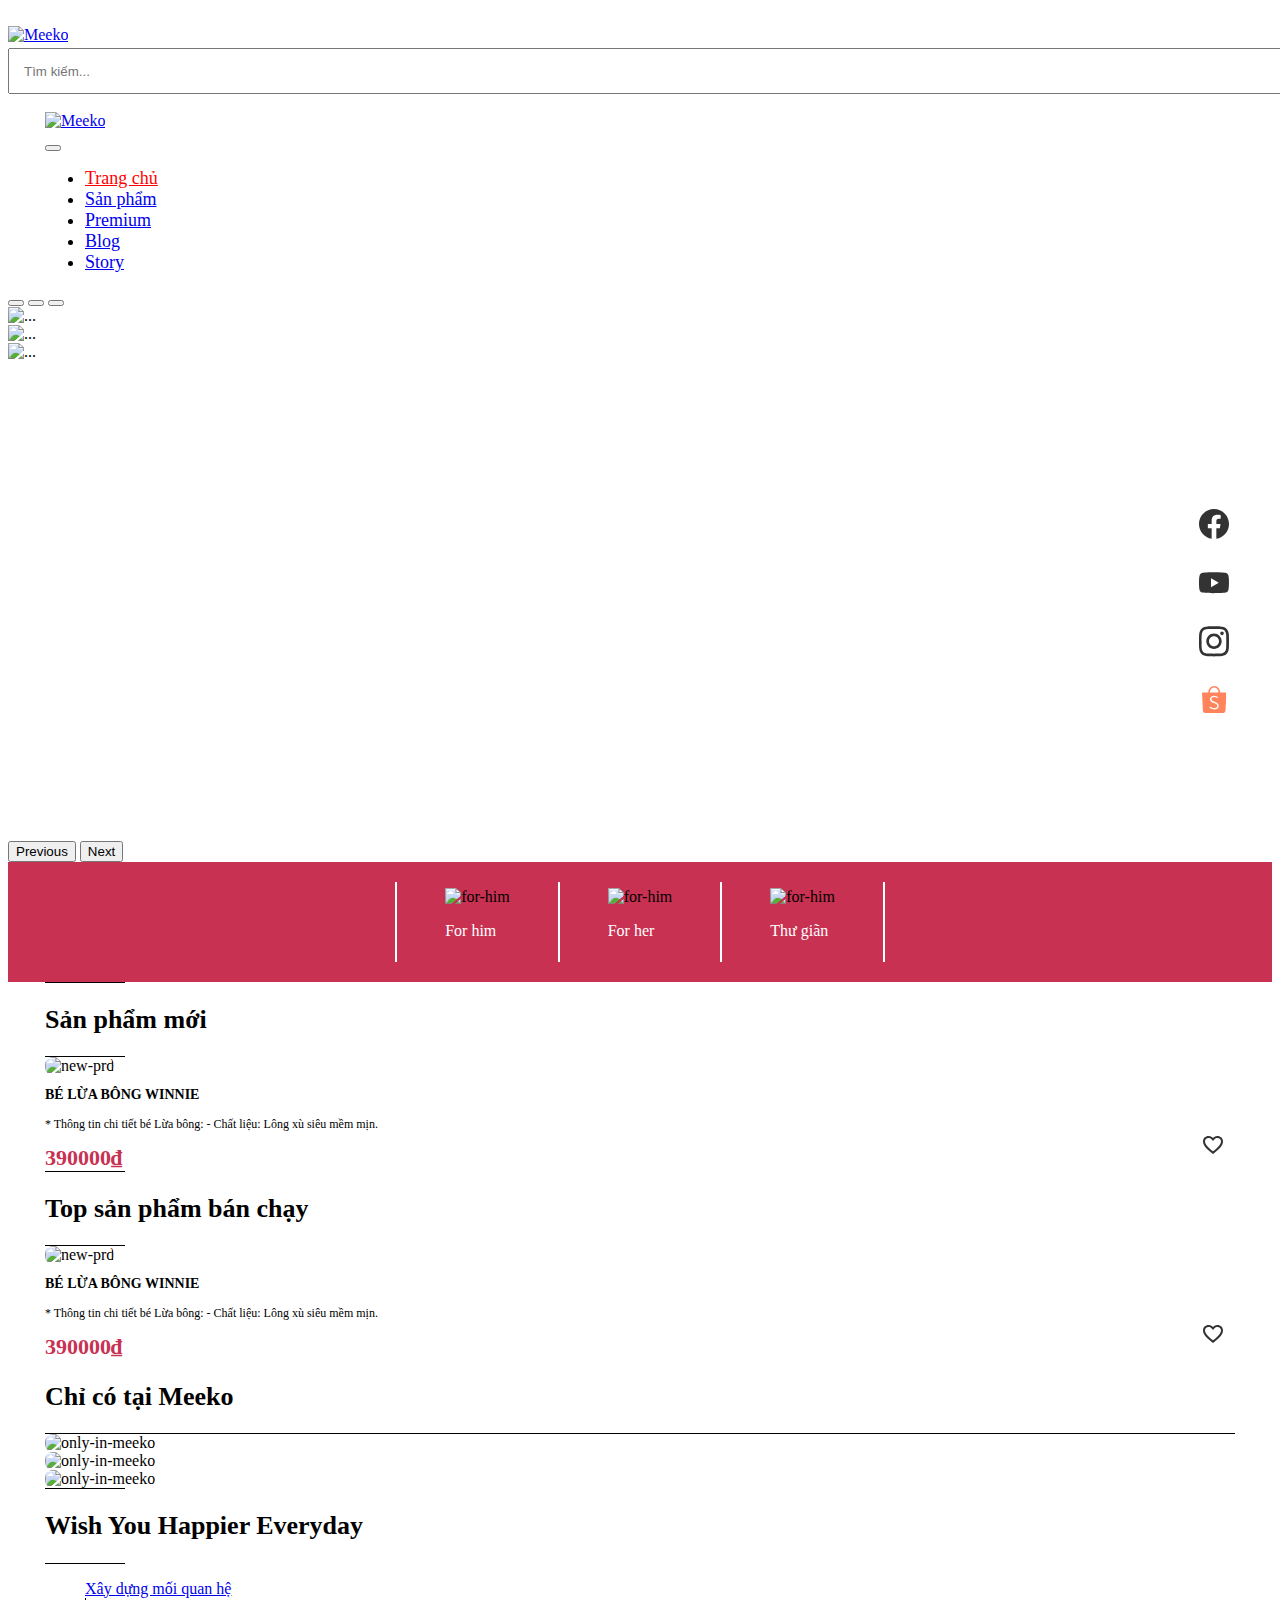
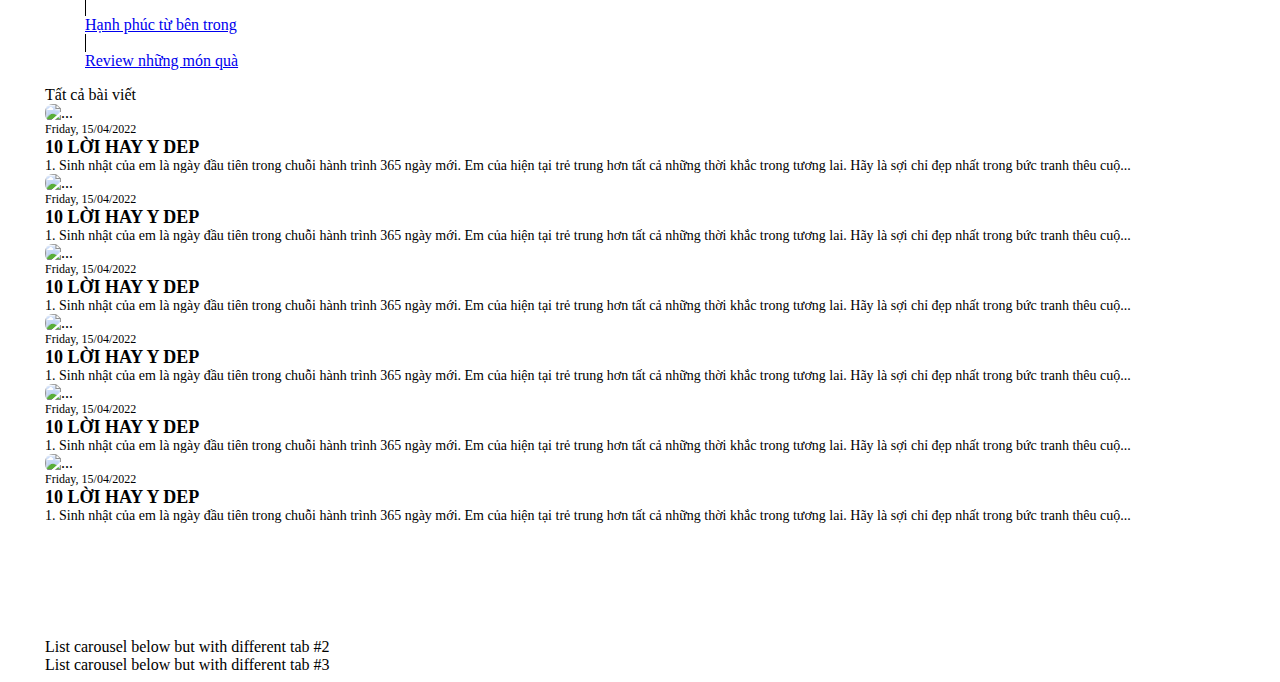
==== commit b204ac90: "feat: hover effect to see button login" ====
--- a/web/TestBootstrap/index.html
+++ b/web/TestBootstrap/index.html
@@ -34,8 +34,15 @@
                             </div>
                         </div>
                     </div>
-                    <div class="col-xl-2 col-lg-2 d-lg-flex d-none header-right justify-content-end gap-3">
-                        <i class="fa-regular fa-user fa-lg"></i>
+                    <div
+                        class="col-xl-2 col-lg-2 d-lg-flex d-none header-right align-items-center justify-content-end gap-3">
+                        <div class="dropdown">
+                            <i class="fa-regular fa-user fa-lg" data-bs-toggle="dropdown"></i>
+                            <ul class="dropdown-menu">
+                                <li><a class="dropdown-item" href="#">Đăng nhập</a></li>
+                                <li><a class="dropdown-item" href="#">Đăng ký</a></li>
+                            </ul>
+                        </div>
                         <i class="fa-regular fa-heart fa-lg"></i>
                         <i class="fa-solid fa-cart-plus fa-lg"></i>
                     </div>
--- a/web/TestBootstrap/style.css
+++ b/web/TestBootstrap/style.css
@@ -64,9 +64,6 @@
 }
 
 /* ----- v CAN BE DELETED v ----- */
-body {
-  background-color: #78909c;
-}
 
 .demo {
   padding-top: 60px;
@@ -340,3 +337,35 @@
 }
 
 /* Blog Carousel */
+
+/*From now,  Style for cart  */
+
+.cart_quantity {
+  font-size: 12px;
+  font-weight: normal;
+  color: #333;
+}
+
+.img_item_in_cart {
+  max-width: 80px;
+  max-height: 80px;
+  object-fit: cover;
+}
+
+.input_cart_width {
+  width: 100px;
+}
+
+/* CSS For hover to see more div  */
+.dropdown-item:hover {
+  background-color: lightsalmon;
+  color: #fff;
+}
+.dropdown .dropdown-menu {
+  display: none;
+}
+.dropdown:hover > .dropdown-menu,
+.dropend:hover > .dropdown-menu {
+  display: block;
+  margin-left: 0.125em;
+}
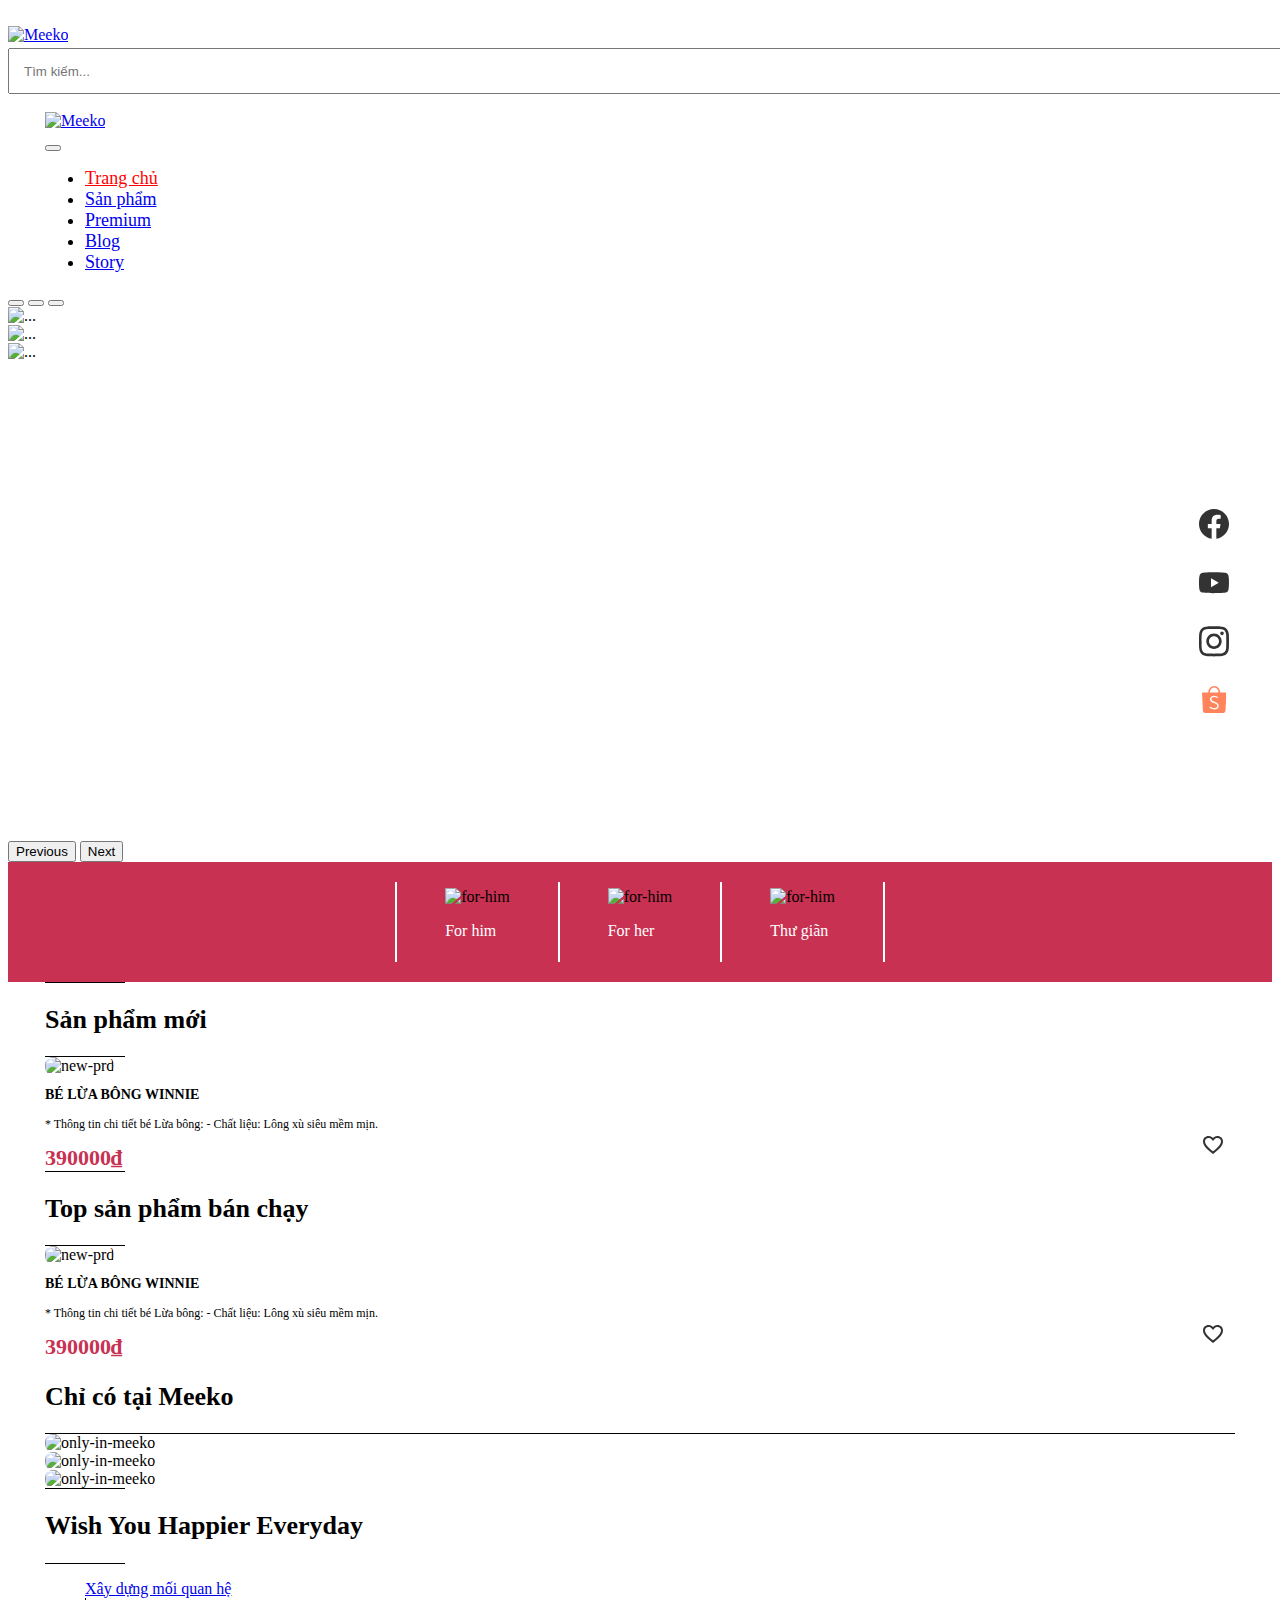
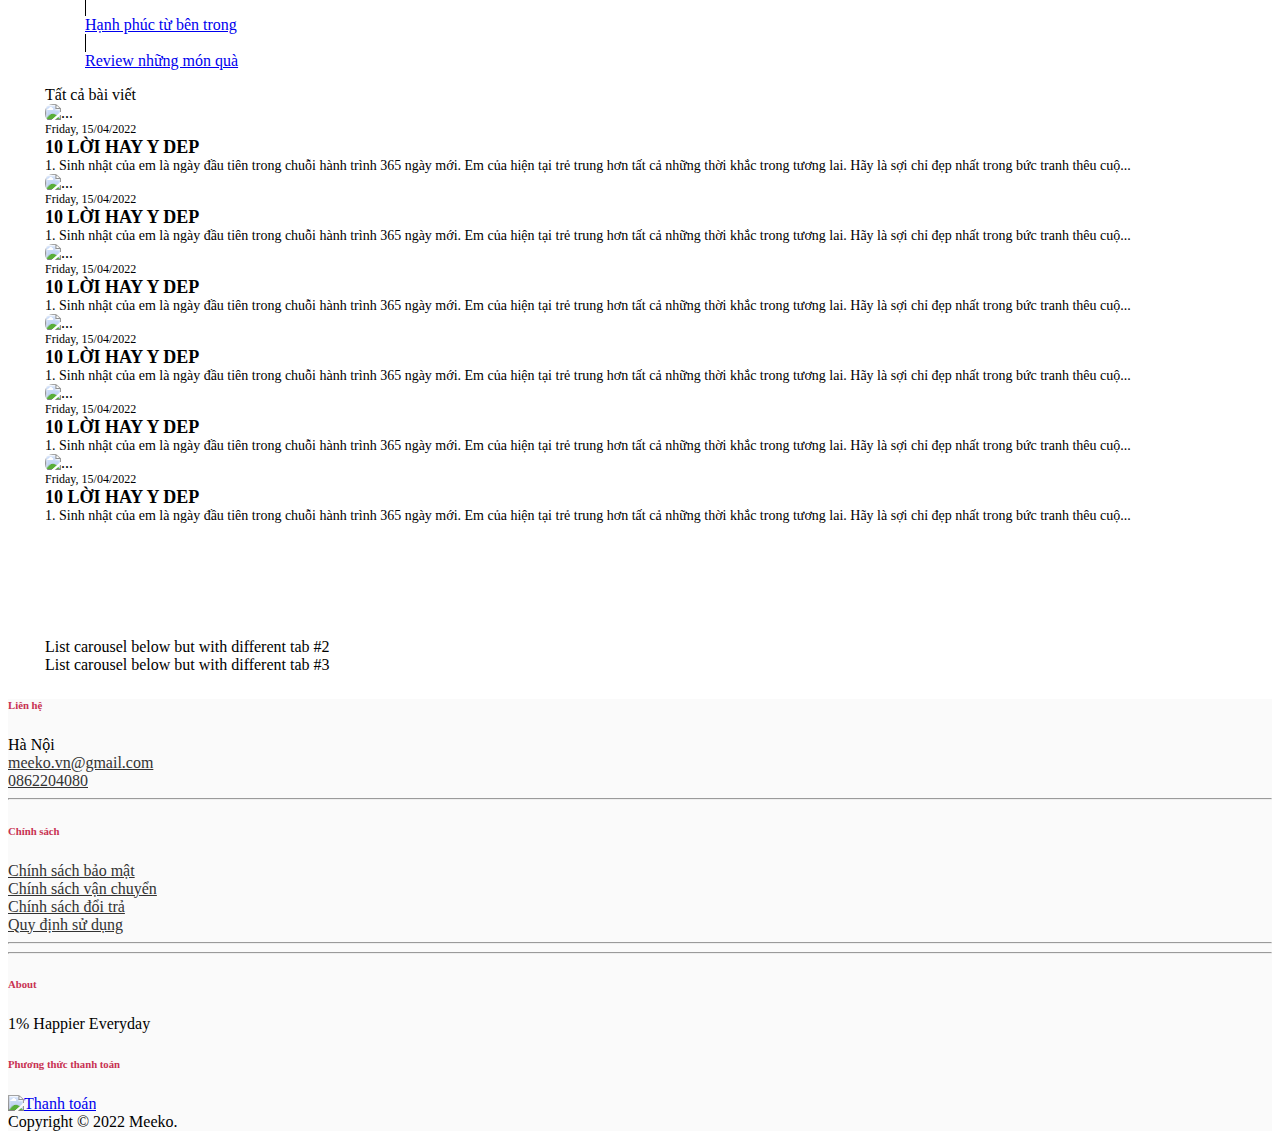
==== commit 6bd46684: "feat: done cartdetail" ====
--- a/web/TestBootstrap/index.html
+++ b/web/TestBootstrap/index.html
@@ -476,6 +476,99 @@
         </div><!-- modal -->
         <!-- Modal mobile nav responsive-->
 
+        <footer class="text-center text-lg-start" style="background-color: #fafafa">
+            <!-- Grid container -->
+            <div class="container p-4 pb-0">
+                <!-- Section: Links -->
+                <section class="">
+                    <!--Grid row-->
+                    <div class="row">
+                        <!-- Grid column -->
+                        <div class="col-md-3 col-lg-3 col-xl-3 mx-auto mt-3">
+                            <h6 class="text-uppercase mb-4" style="color: #c83252; font-weight: bold;">
+                                Liên hệ
+                            </h6>
+                            <div class="text-decoration-none mb-2">
+                                Hà Nội
+                            </div>
+                            <div class="text-decoration-none mb-2">
+                                <a class="text-decoration-none" style="color: #333;"
+                                    href="mailto:meeko.vn@gmail.com">meeko.vn@gmail.com</a>
+                            </div>
+                            <div class="mb-2">
+                                <a class="text-decoration-none" style="color: #333;"
+                                    href="tel:0862204080">0862204080</a>
+                            </div>
+                        </div>
+                        <!-- Grid column -->
+                        <hr class="w-100 clearfix d-md-none" />
+                        <!-- Grid column -->
+                        <div class="col-md-2 col-lg-2 col-xl-2 mx-auto mt-3">
+                            <h6 class="text-uppercase mb-4 font-weight-bold" style="color: #c83252; font-weight: bold;">
+                                Chính sách</h6>
+                            <div class="mb-2">
+                                <a class="text-decoration-none" style="color: #333;" href="/chinh-sach"
+                                    title="Chính sách bảo mật" rel="nofollow">Chính sách bảo mật</a>
+                            </div>
+                            <div class="mb-2">
+                                <a class="text-decoration-none" style="color: #333;" href="/chinh-sach"
+                                    title="Chính sách vận chuyển" rel="nofollow">Chính sách vận
+                                    chuyển</a>
+                            </div>
+                            <div class="mb-2">
+                                <a class="text-decoration-none" style="color: #333;" href="/chinh-sach"
+                                    title="Chính sách đổi trả" rel="nofollow">Chính sách đổi trả</a>
+                            </div>
+                            <div>
+                                <a class="text-decoration-none" style="color: #333;" href="/dieu-khoan"
+                                    title="Quy định sử dụng" rel="nofollow">Quy định sử dụng</a>
+                            </div>
+                        </div>
+                        <!-- Grid column -->
+
+                        <hr class="w-100 clearfix d-md-none" />
+
+                        <!-- Grid column -->
+                        <hr class="w-100 clearfix d-md-none" />
+
+                        <!-- Grid column -->
+                        <div class="col-md-4 col-lg-3 col-xl-3 mx-auto mt-3">
+                            <h6 class="text-uppercase mb-4 font-weight-bold" style="color: #c83252; font-weight: bold;">
+                                About</h6>
+                            <div>1% Happier Everyday
+                            </div>
+                        </div>
+                        <!-- Grid column -->
+
+                        <!-- Grid column -->
+                        <div class="col-md-3 col-lg-2 col-xl-2 mx-auto mt-3">
+                            <h6 class="text-uppercase mb-4 font-weight-bold" style="color: #c83252; font-weight: bold;">
+                                Phương thức thanh toán</h6>
+
+                            <div class="payment">
+                                <a href="#" title="Thanh toán">
+                                    <img style="width: 100%;"
+                                        src="//bizweb.dktcdn.net/100/450/808/themes/855625/assets/payment.png?1681832246171"
+                                        alt="Thanh toán">
+                                </a>
+                            </div>
+
+                        </div>
+                    </div>
+                    <!--Grid row-->
+                </section>
+                <!-- Section: Links -->
+            </div>
+            <!-- Grid container -->
+
+            <!-- Copyright -->
+
+            <div class="text-center p-3" style="background-color: #fafafa">
+                Copyright © 2022 Meeko.
+            </div>
+            <!-- Copyright -->
+        </footer>
+
         <script src="https://cdn.jsdelivr.net/npm/bootstrap@5.3.0-alpha3/dist/js/bootstrap.bundle.min.js"
             integrity="sha384-ENjdO4Dr2bkBIFxQpeoTz1HIcje39Wm4jDKdf19U8gI4ddQ3GYNS7NTKfAdVQSZe"
             crossorigin="anonymous"></script>
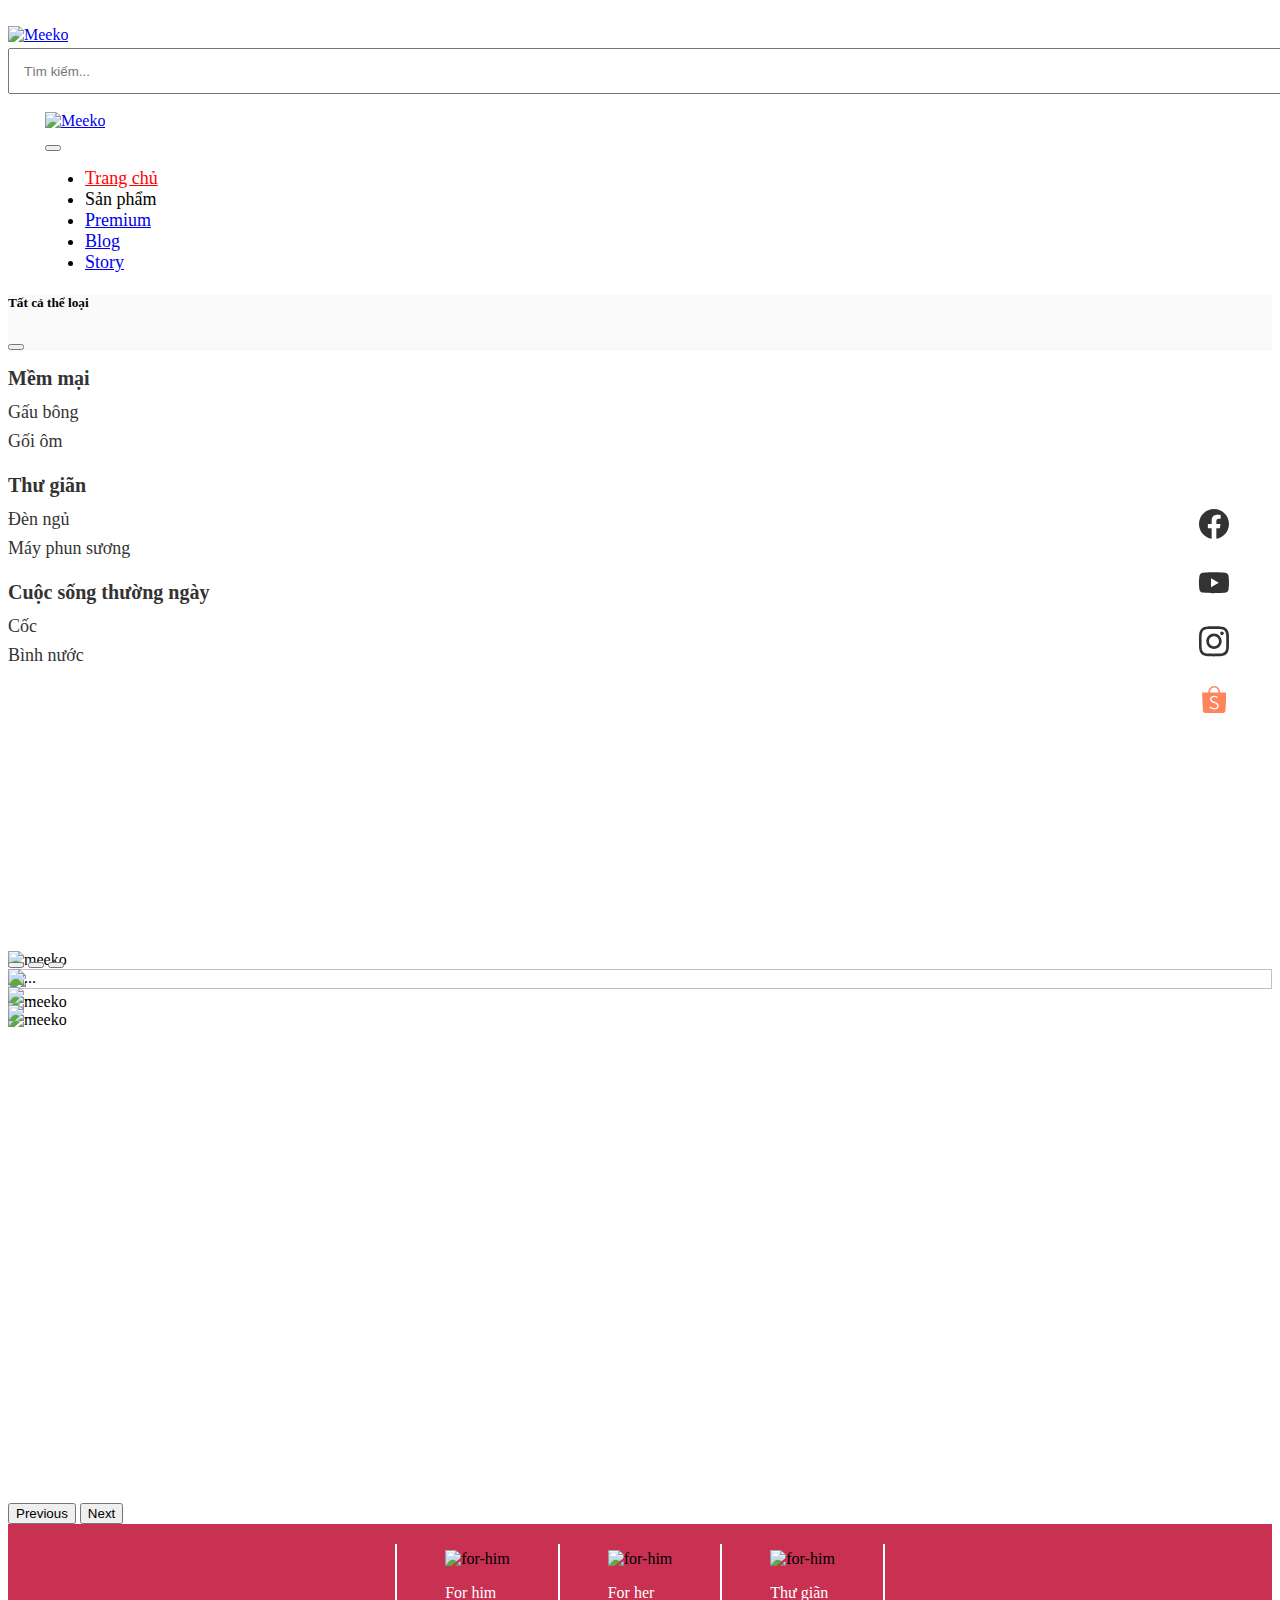
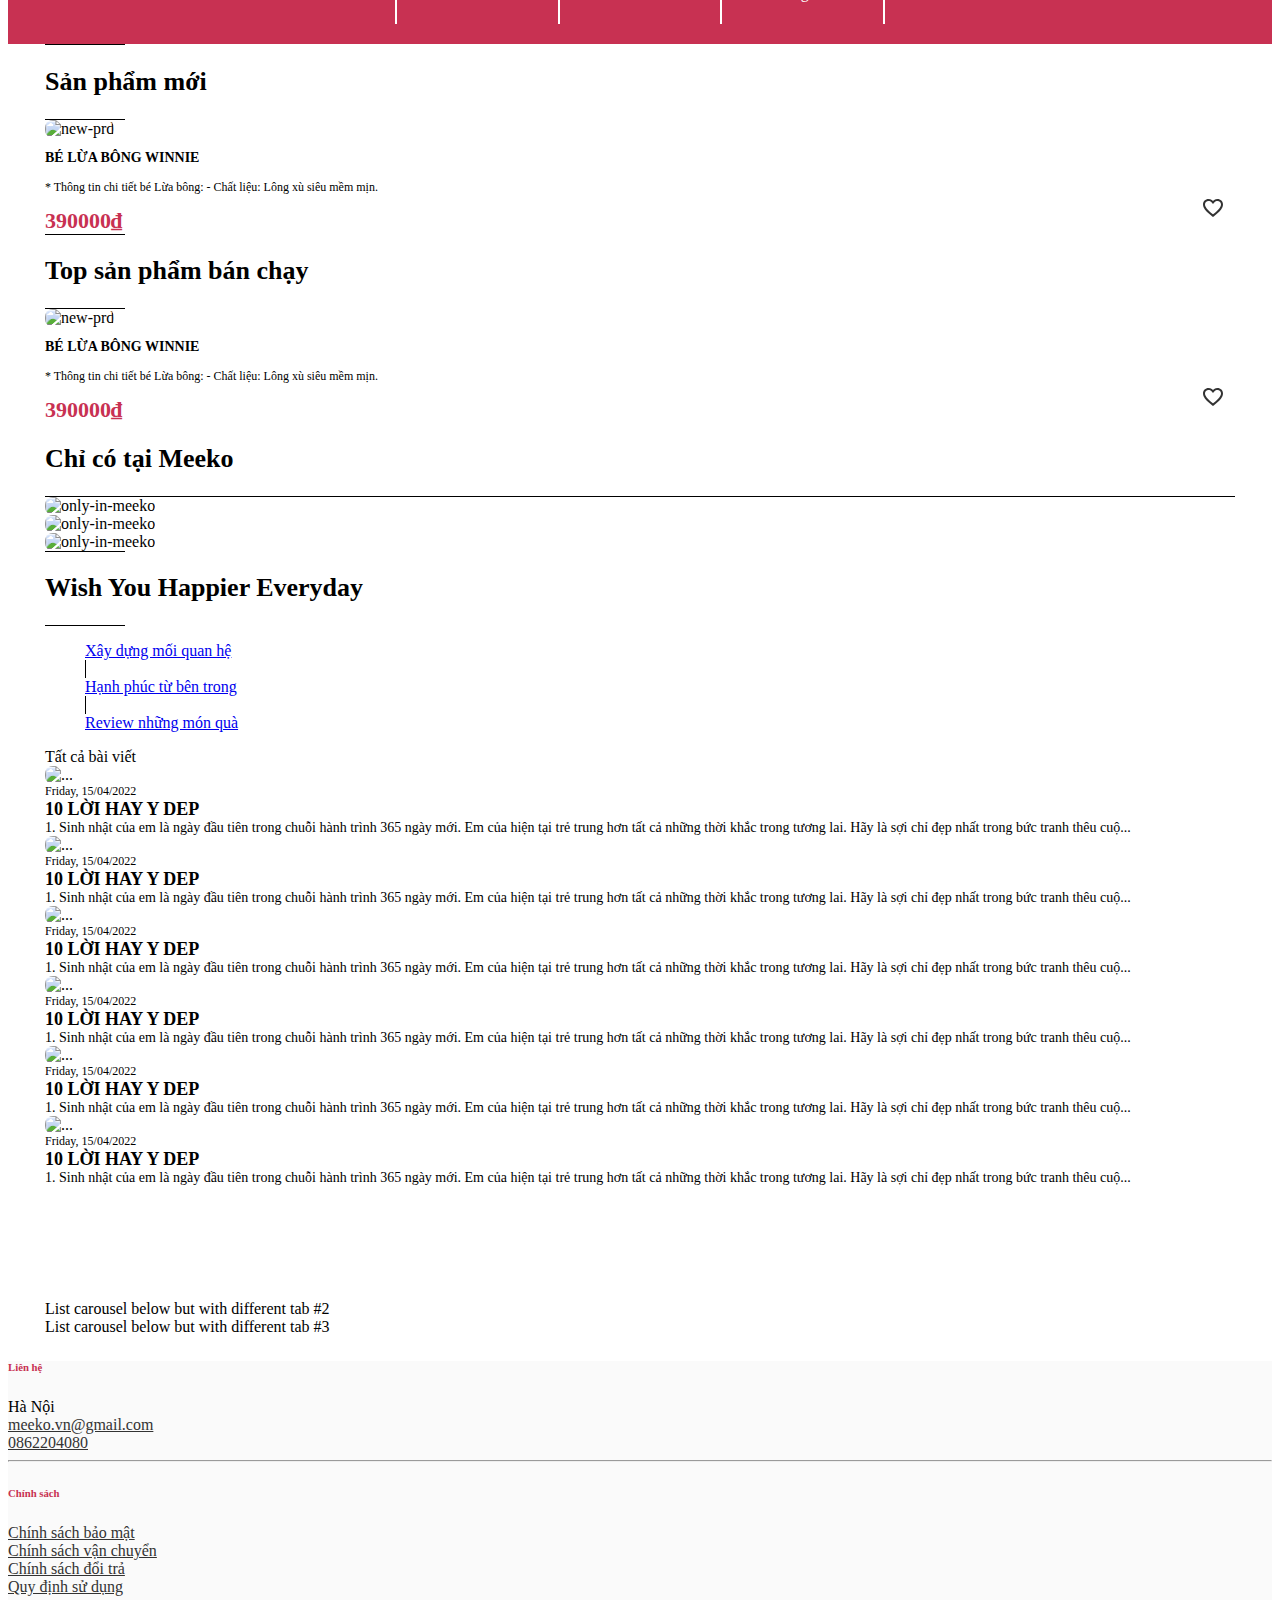
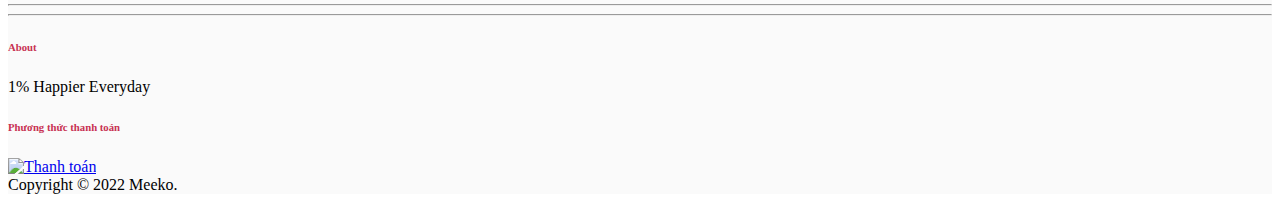
==== commit 9dae40e6: "feat: Add section modal" ====
--- a/web/TestBootstrap/index.html
+++ b/web/TestBootstrap/index.html
@@ -74,7 +74,9 @@
                                     <a class="nav-link active" aria-current="page" href="#">Trang chủ</a>
                                 </li>
                                 <li class="nav-item">
-                                    <a class="nav-link dropdown-toggle" href="#">Sản phẩm</a>
+                                    <a class="nav-link dropdown-toggle" data-bs-toggle="modal"
+                                        data-bs-target="#exampleModalCenteredScrollable" style="cursor: pointer;">Sản
+                                        phẩm</a>
                                 </li>
                                 <li class="nav-item">
                                     <a class="nav-link" href="#">Premium</a>
@@ -92,6 +94,112 @@
             </div>
         </div>
     </header>
+
+    <!-- This section used to open modal when click on "Sản phẩm". Remember cut this section and put in on to header section  -->
+    <div class="modal fade" id="exampleModalCenteredScrollable" tabindex="-1"
+        aria-labelledby="exampleModalCenteredScrollableTitle" aria-hidden="true">
+        <div class="modal-dialog modal-dialog-centered modal-dialog-scrollable modal-xl">
+            <div class="modal-content">
+                <div class="modal-header">
+                    <h5 class="modal-title" id="exampleModalCenteredScrollableTitle">Tất cả thể loại</h5>
+                    <button type="button" class="btn-close" data-bs-dismiss="modal" aria-label="Close"></button>
+                </div>
+                <div class="modal-body" style="height: 600px;">
+                    <div class="row" style="height: 100%;">
+                        <div class="col-3" style="height: 100%; overflow-y: auto; overflow-x: hidden;">
+                            <!-- This section UL For each Category -->
+                            <ul class="" style="list-style: none; padding-left: 0px;">
+                                <li style="list-style: none;">
+                                    <a class="heading__category">
+                                        Mềm mại
+                                    </a>
+                                    <!-- This section UL For each Sub-category -->
+                                    <ul style="list-style: none; padding-left: 0px; margin-top: 12px;">
+                                        <!-- For loop from here  -->
+                                        <li style="list-style: none; margin-bottom: 8px;">
+                                            <a class="heading__sub_category">
+                                                Gấu bông
+                                            </a>
+                                        </li>
+                                        <li style="list-style: none; margin-bottom: 8px;">
+                                            <a class="heading__sub_category">
+                                                Gối ôm
+                                            </a>
+                                        </li>
+                                    </ul>
+                                </li>
+                                <li style="list-style: none; margin-top: 22px;">
+                                    <a class="heading__category">
+                                        Thư giãn
+                                    </a>
+                                    <!-- This section UL For each Sub-category -->
+                                    <ul style="list-style: none; padding-left: 0px; margin-top: 12px;">
+                                        <!-- For loop from here  -->
+                                        <li style="list-style: none; margin-bottom: 8px;">
+                                            <a class="heading__sub_category">
+                                                Đèn ngủ
+                                            </a>
+                                        </li>
+                                        <li style="list-style: none; margin-bottom: 8px;">
+                                            <a class="heading__sub_category">
+                                                Máy phun sương
+                                            </a>
+                                        </li>
+                                    </ul>
+                                </li>
+                                <li style="list-style: none; margin-top: 22px;">
+                                    <a class="heading__category">
+                                        Cuộc sống thường ngày
+                                    </a>
+                                    <!-- This section UL For each Sub-category -->
+                                    <ul style="list-style: none; padding-left: 0px; margin-top: 12px;">
+                                        <!-- For loop from here  -->
+                                        <li style="list-style: none; margin-bottom: 8px;">
+                                            <a class="heading__sub_category">
+                                                Cốc
+                                            </a>
+                                        </li>
+                                        <li style="list-style: none; margin-bottom: 8px;">
+                                            <a class="heading__sub_category">
+                                                Bình nước
+                                            </a>
+                                        </li>
+                                    </ul>
+                                </li>
+
+                            </ul>
+                        </div>
+                        <div class="col-9 row" style="height: 100%; overflow: hidden;">
+                            <div class="col-6">
+                                <img style="width: 100%; height: 100%;"
+                                    src="https://bizweb.dktcdn.net/100/450/808/themes/855625/assets/image_mega_1.jpg?1681832246171"
+                                    alt="meeko" />
+                            </div>
+                            <div class="col-6">
+                                <div style="height: 50%;">
+                                    <img style="width: 100%; height: 96%; object-fit: cover;"
+                                        src="https://bizweb.dktcdn.net/100/450/808/themes/855625/assets/image_mega_2.jpg?1681832246171" />
+                                </div>
+                                <div class="row" style="height: 50%;">
+                                    <div class="col-6">
+                                        <img style="width: 100%; height: 100%; object-fit: cover;"
+                                            src="https://bizweb.dktcdn.net/100/450/808/themes/855625/assets/image_mega_3.jpg?1681832246171"
+                                            alt="meeko">
+                                    </div>
+                                    <div class="col-6" style="height: 100%;">
+                                        <img style="width: 100%; height: 100%; object-fit: cover;"
+                                            src="https://bizweb.dktcdn.net/100/450/808/themes/855625/assets/image_mega_4.jpg?1681832246171"
+                                            alt="meeko">
+                                    </div>
+                                </div>
+                            </div>
+                        </div>
+                    </div>
+                </div>
+            </div>
+        </div>
+    </div>
+
     <div>
         <!-- Carousel wrapper -->
         <div id="carousel-starter" class="carousel slide" data-bs-ride="carousel">
--- a/web/TestBootstrap/style.css
+++ b/web/TestBootstrap/style.css
@@ -369,3 +369,49 @@
   display: block;
   margin-left: 0.125em;
 }
+
+/* Custom for product detail  */
+.custom_btn_add:hover {
+  background-color: #c83252 !important;
+}
+
+.custom_btn_buynow {
+  background-color: #c83252 !important;
+}
+
+.custom_btn_buynow:hover {
+  background-color: #ffffff !important;
+  color: #000000 !important;
+}
+
+.custom__select__type.active {
+  color: #c83252 !important;
+  border: 1px solid #c83252 !important;
+}
+
+/* Custom CSS for Modal category  */
+.heading__category {
+  text-decoration: none;
+  font-size: 20px;
+  font-weight: bold;
+  color: #333;
+}
+
+.heading__category:hover {
+  color: #c83252;
+  cursor: pointer;
+  transition: all 0.2s ease;
+}
+
+.heading__sub_category {
+  text-decoration: none;
+  font-size: 18px;
+  font-weight: 400;
+  color: #333;
+}
+
+.heading__sub_category:hover {
+  color: #c83252;
+  cursor: pointer;
+  transition: all 0.2s ease;
+}
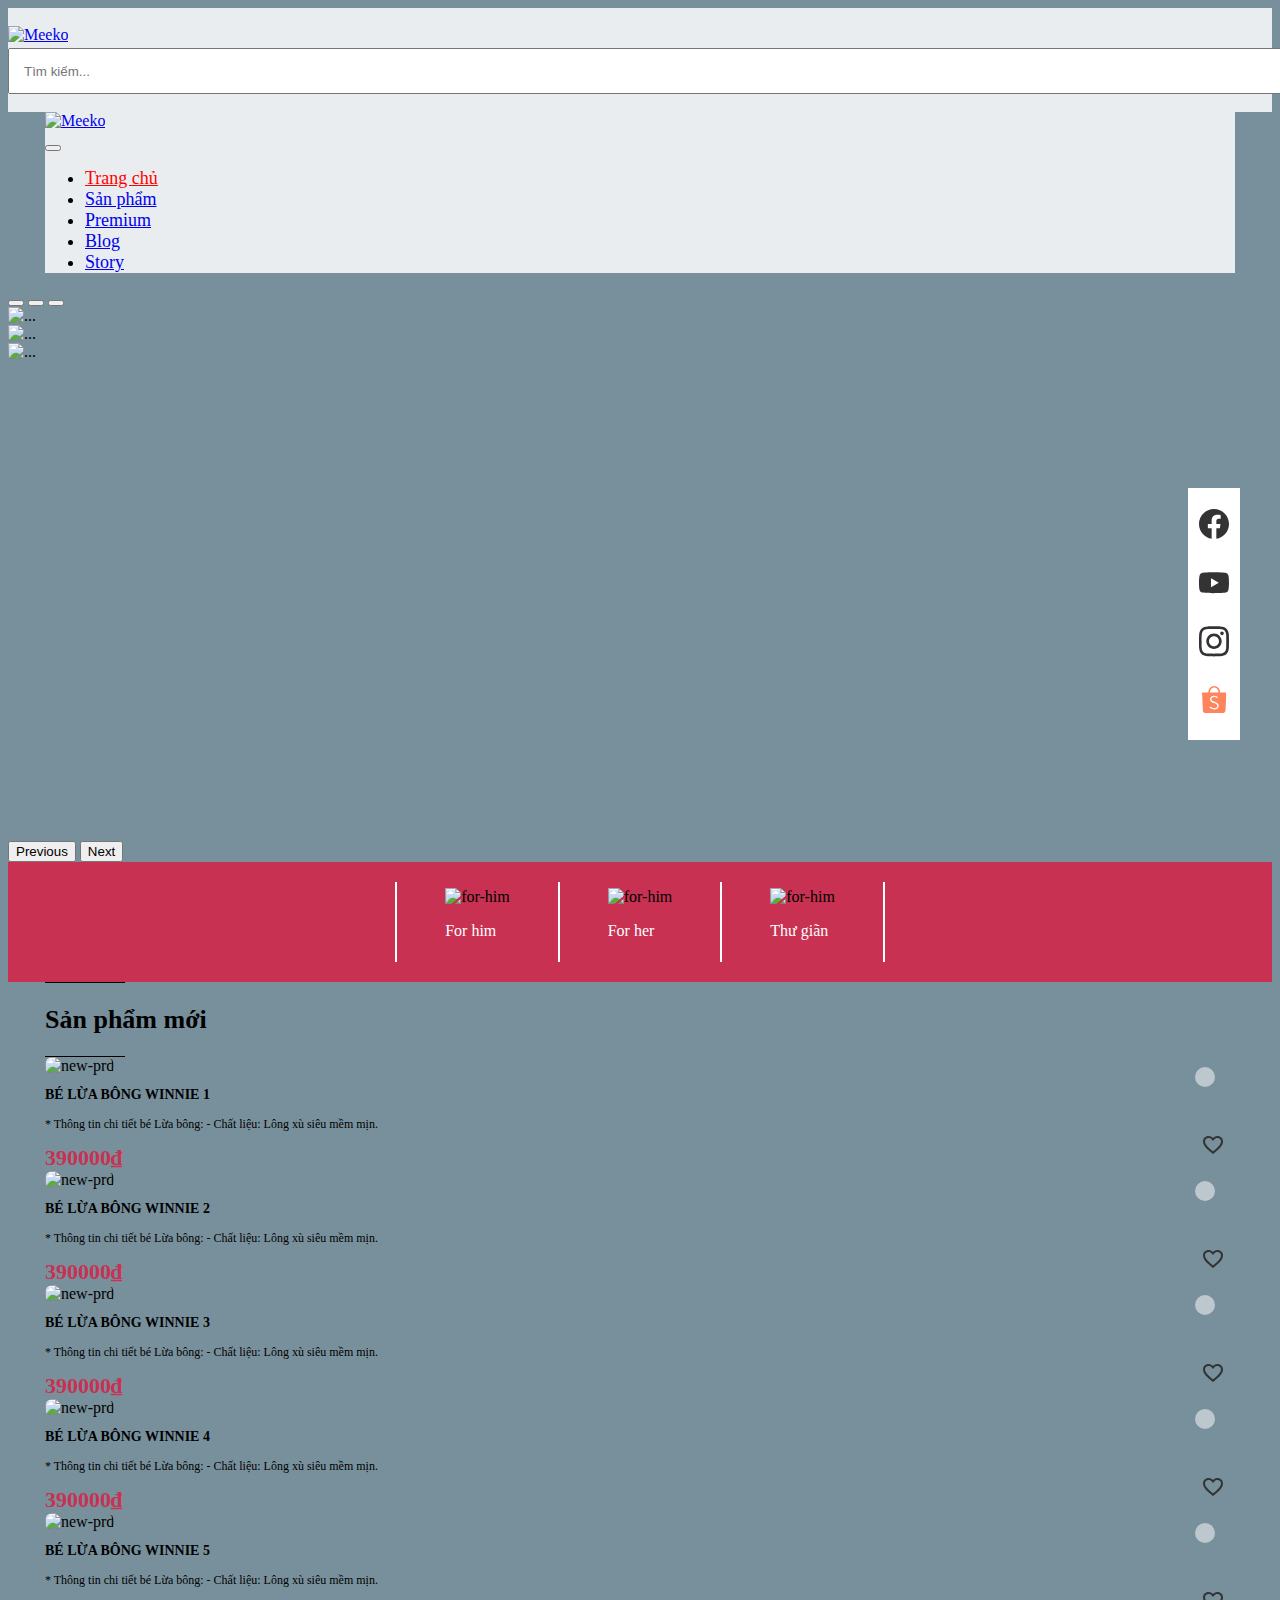
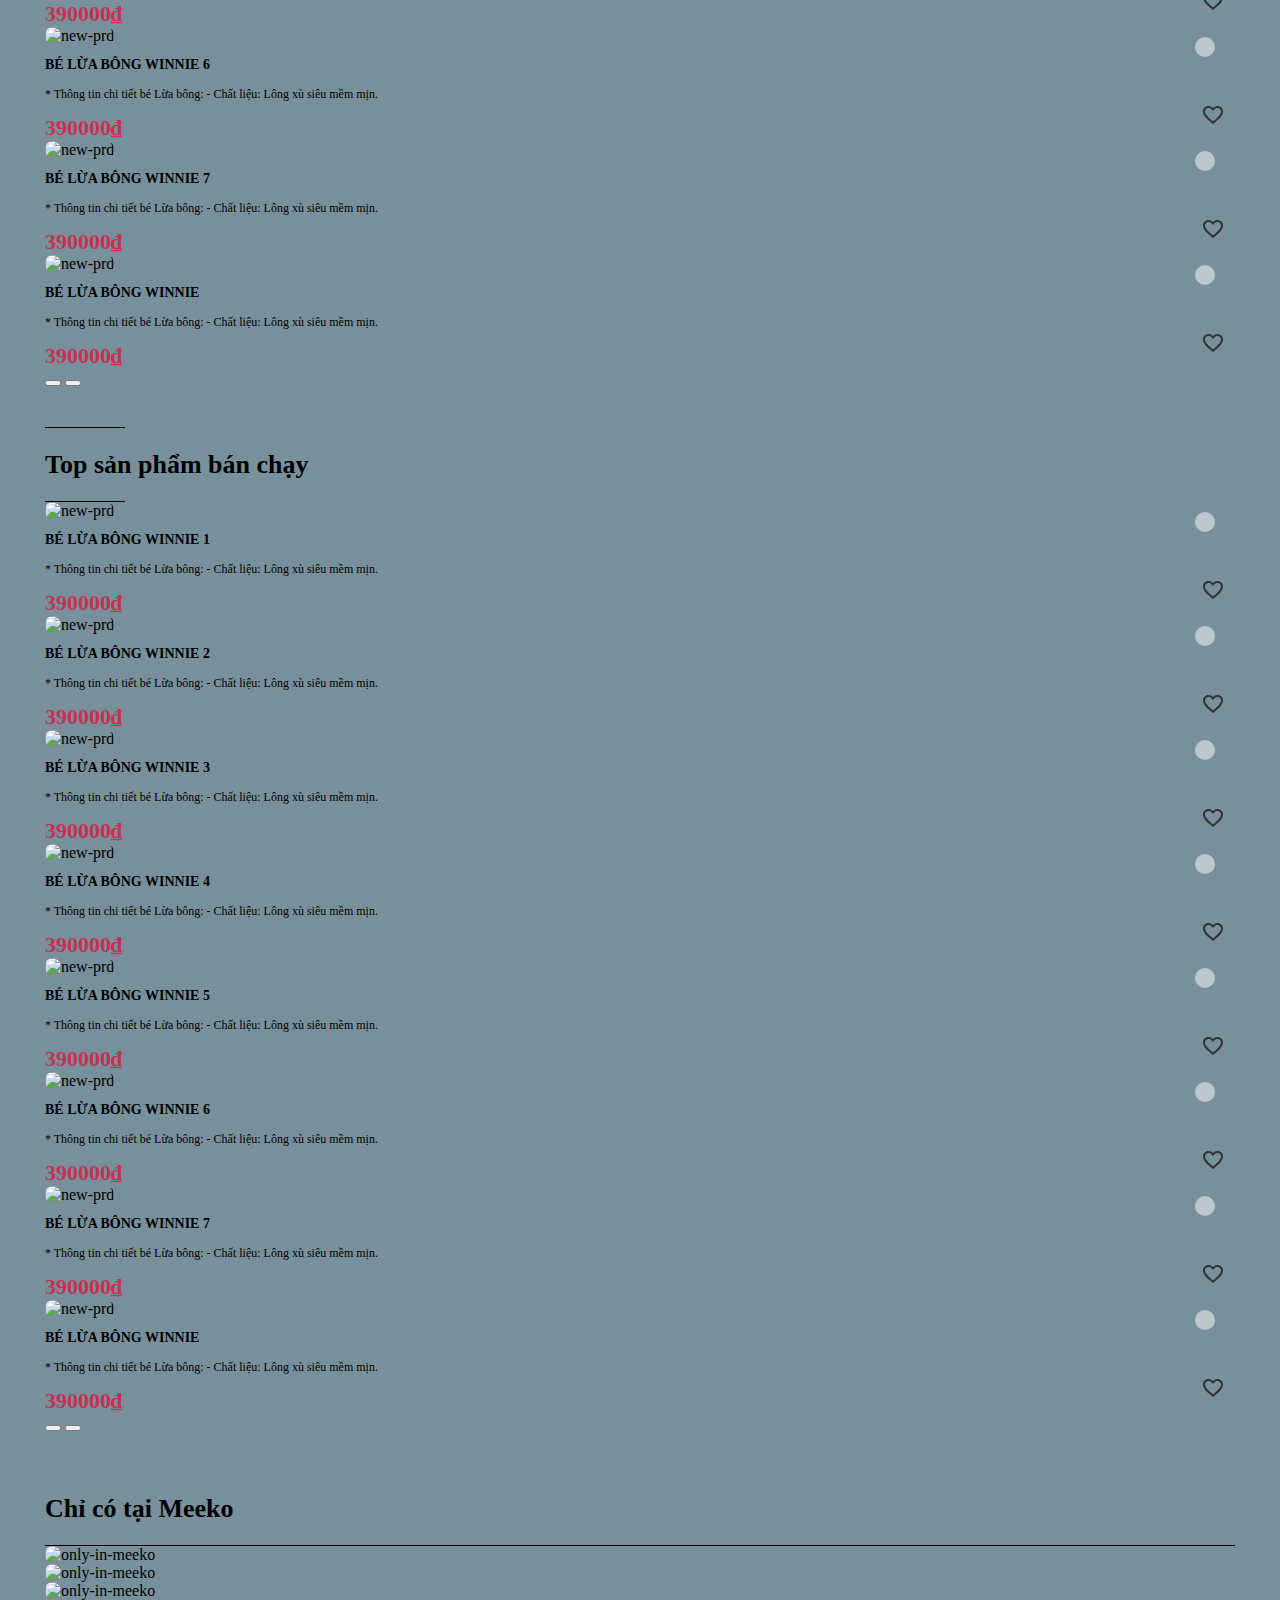
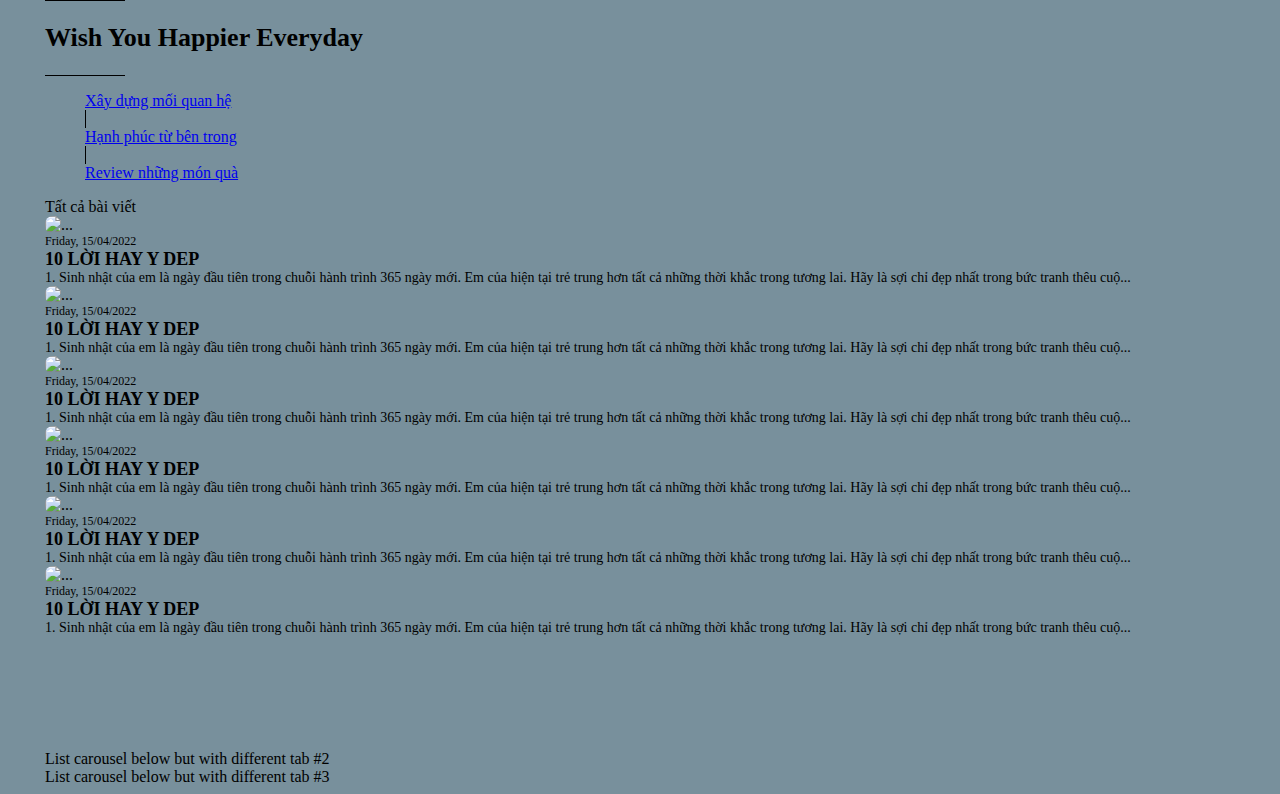
==== commit 3f6385aa: "feat: add folder test bootstrap" ====
--- a/web/TestBootstrap/index.html
+++ b/web/TestBootstrap/index.html
@@ -34,15 +34,8 @@
                             </div>
                         </div>
                     </div>
-                    <div
-                        class="col-xl-2 col-lg-2 d-lg-flex d-none header-right align-items-center justify-content-end gap-3">
-                        <div class="dropdown">
-                            <i class="fa-regular fa-user fa-lg" data-bs-toggle="dropdown"></i>
-                            <ul class="dropdown-menu">
-                                <li><a class="dropdown-item" href="#">Đăng nhập</a></li>
-                                <li><a class="dropdown-item" href="#">Đăng ký</a></li>
-                            </ul>
-                        </div>
+                    <div class="col-xl-2 col-lg-2 d-lg-flex d-none header-right justify-content-end gap-3">
+                        <i class="fa-regular fa-user fa-lg"></i>
                         <i class="fa-regular fa-heart fa-lg"></i>
                         <i class="fa-solid fa-cart-plus fa-lg"></i>
                     </div>
@@ -74,9 +67,7 @@
                                     <a class="nav-link active" aria-current="page" href="#">Trang chủ</a>
                                 </li>
                                 <li class="nav-item">
-                                    <a class="nav-link dropdown-toggle" data-bs-toggle="modal"
-                                        data-bs-target="#exampleModalCenteredScrollable" style="cursor: pointer;">Sản
-                                        phẩm</a>
+                                    <a class="nav-link dropdown-toggle" href="#">Sản phẩm</a>
                                 </li>
                                 <li class="nav-item">
                                     <a class="nav-link" href="#">Premium</a>
@@ -94,112 +85,6 @@
             </div>
         </div>
     </header>
-
-    <!-- This section used to open modal when click on "Sản phẩm". Remember cut this section and put in on to header section  -->
-    <div class="modal fade" id="exampleModalCenteredScrollable" tabindex="-1"
-        aria-labelledby="exampleModalCenteredScrollableTitle" aria-hidden="true">
-        <div class="modal-dialog modal-dialog-centered modal-dialog-scrollable modal-xl">
-            <div class="modal-content">
-                <div class="modal-header">
-                    <h5 class="modal-title" id="exampleModalCenteredScrollableTitle">Tất cả thể loại</h5>
-                    <button type="button" class="btn-close" data-bs-dismiss="modal" aria-label="Close"></button>
-                </div>
-                <div class="modal-body" style="height: 600px;">
-                    <div class="row" style="height: 100%;">
-                        <div class="col-3" style="height: 100%; overflow-y: auto; overflow-x: hidden;">
-                            <!-- This section UL For each Category -->
-                            <ul class="" style="list-style: none; padding-left: 0px;">
-                                <li style="list-style: none;">
-                                    <a class="heading__category">
-                                        Mềm mại
-                                    </a>
-                                    <!-- This section UL For each Sub-category -->
-                                    <ul style="list-style: none; padding-left: 0px; margin-top: 12px;">
-                                        <!-- For loop from here  -->
-                                        <li style="list-style: none; margin-bottom: 8px;">
-                                            <a class="heading__sub_category">
-                                                Gấu bông
-                                            </a>
-                                        </li>
-                                        <li style="list-style: none; margin-bottom: 8px;">
-                                            <a class="heading__sub_category">
-                                                Gối ôm
-                                            </a>
-                                        </li>
-                                    </ul>
-                                </li>
-                                <li style="list-style: none; margin-top: 22px;">
-                                    <a class="heading__category">
-                                        Thư giãn
-                                    </a>
-                                    <!-- This section UL For each Sub-category -->
-                                    <ul style="list-style: none; padding-left: 0px; margin-top: 12px;">
-                                        <!-- For loop from here  -->
-                                        <li style="list-style: none; margin-bottom: 8px;">
-                                            <a class="heading__sub_category">
-                                                Đèn ngủ
-                                            </a>
-                                        </li>
-                                        <li style="list-style: none; margin-bottom: 8px;">
-                                            <a class="heading__sub_category">
-                                                Máy phun sương
-                                            </a>
-                                        </li>
-                                    </ul>
-                                </li>
-                                <li style="list-style: none; margin-top: 22px;">
-                                    <a class="heading__category">
-                                        Cuộc sống thường ngày
-                                    </a>
-                                    <!-- This section UL For each Sub-category -->
-                                    <ul style="list-style: none; padding-left: 0px; margin-top: 12px;">
-                                        <!-- For loop from here  -->
-                                        <li style="list-style: none; margin-bottom: 8px;">
-                                            <a class="heading__sub_category">
-                                                Cốc
-                                            </a>
-                                        </li>
-                                        <li style="list-style: none; margin-bottom: 8px;">
-                                            <a class="heading__sub_category">
-                                                Bình nước
-                                            </a>
-                                        </li>
-                                    </ul>
-                                </li>
-
-                            </ul>
-                        </div>
-                        <div class="col-9 row" style="height: 100%; overflow: hidden;">
-                            <div class="col-6">
-                                <img style="width: 100%; height: 100%;"
-                                    src="https://bizweb.dktcdn.net/100/450/808/themes/855625/assets/image_mega_1.jpg?1681832246171"
-                                    alt="meeko" />
-                            </div>
-                            <div class="col-6">
-                                <div style="height: 50%;">
-                                    <img style="width: 100%; height: 96%; object-fit: cover;"
-                                        src="https://bizweb.dktcdn.net/100/450/808/themes/855625/assets/image_mega_2.jpg?1681832246171" />
-                                </div>
-                                <div class="row" style="height: 50%;">
-                                    <div class="col-6">
-                                        <img style="width: 100%; height: 100%; object-fit: cover;"
-                                            src="https://bizweb.dktcdn.net/100/450/808/themes/855625/assets/image_mega_3.jpg?1681832246171"
-                                            alt="meeko">
-                                    </div>
-                                    <div class="col-6" style="height: 100%;">
-                                        <img style="width: 100%; height: 100%; object-fit: cover;"
-                                            src="https://bizweb.dktcdn.net/100/450/808/themes/855625/assets/image_mega_4.jpg?1681832246171"
-                                            alt="meeko">
-                                    </div>
-                                </div>
-                            </div>
-                        </div>
-                    </div>
-                </div>
-            </div>
-        </div>
-    </div>
-
     <div>
         <!-- Carousel wrapper -->
         <div id="carousel-starter" class="carousel slide" data-bs-ride="carousel">
@@ -269,35 +154,250 @@
                 <h2 class="head-title">Sản phẩm mới</h2>
                 <div style="width: 80px; height: 1px; background-color: black;"></div>
             </div>
-            <div class="list-new-product row g-4">
-                <div class="col-6 col-md-3 product-cart-wrapper">
-                    <div class="position-relative">
-                        <img src="https://bizweb.dktcdn.net/thumb/large/100/450/808/products/a55404c7-9b14-45ee-9e9d-a91893f5d952.jpg?v=1682419487663"
-                            alt="new-prd" class="product-card-img w-100 h-auto" />
-                        <div class="love-prd">
-                            <svg xmlns="http://www.w3.org/2000/svg" width="24" height="24" viewBox="0 0 24 24"
-                                fill="none">
-                                <path fill-rule="evenodd" clip-rule="evenodd"
-                                    d="M12 5C11.6604 4.60884 11.2646 4.26729 10.8278 3.9824C9.86267 3.35284 8.69792 3 7.5 3C4.42 3 2 5.37384 2 8.3951C2 9.46861 2.25574 10.488 2.69383 11.4578C4.0526 14.4686 7.16576 17.0093 9.8455 19.1963C10.617 19.8259 11.3526 20.4262 12 21C12.6474 20.4262 13.383 19.8259 14.1545 19.1963C16.8342 17.0093 19.9473 14.4687 21.3061 11.458C21.7442 10.4881 22 9.46866 22 8.3951C22 5.37384 19.58 3 16.5 3C15.3021 3 14.1373 3.35284 13.1722 3.9824C12.7354 4.26729 12.3396 4.60884 12 5ZM12 18.3699C12.3228 18.1024 12.6527 17.8326 12.9822 17.5633C13.2612 17.3351 13.5399 17.1073 13.8136 16.8813C14.9091 15.9769 15.9814 15.058 16.9309 14.095C18.106 12.9033 18.9793 11.7563 19.4879 10.6242C19.8233 9.8767 20 9.13633 20 8.3951C20 6.51455 18.5119 5 16.5 5C15.3116 5 14.2025 5.51373 13.5103 6.31111L12 8.05084L10.4897 6.31111C9.79748 5.51373 8.68843 5 7.5 5C5.48808 5 4 6.51455 4 8.3951C4 9.13633 4.17674 9.8767 4.51214 10.6242C5.02069 11.7563 5.89402 12.9033 7.06909 14.095C8.01864 15.058 9.09095 15.9769 10.1864 16.8813C10.4601 17.1073 10.7388 17.3351 11.0178 17.5633C11.3473 17.8326 11.6772 18.1024 12 18.3699Z"
-                                    fill="#333333"></path>
-                            </svg>
+            <div class="list-new-poduct" style="padding-bottom: 40px;">
+                <div id="product-carousel-starter" class="carousel slide" data-bs-ride="carousel">
+                    <div class="carousel-inner product-carousel-starter">
+                        <div class="carousel-item active product-carousel-item">
+                            <div class="d-flex">
+                                <div class="col-6 col-md-3 product-cart-wrapper px-2">
+                                    <div class="position-relative">
+                                        <img src="https://bizweb.dktcdn.net/thumb/large/100/450/808/products/a55404c7-9b14-45ee-9e9d-a91893f5d952.jpg?v=1682419487663"
+                                            alt="new-prd" class="product-card-img w-100 h-auto" />
+                                        <div class="love-prd">
+                                            <svg xmlns="http://www.w3.org/2000/svg" width="24" height="24"
+                                                viewBox="0 0 24 24" fill="none">
+                                                <path fill-rule="evenodd" clip-rule="evenodd"
+                                                    d="M12 5C11.6604 4.60884 11.2646 4.26729 10.8278 3.9824C9.86267 3.35284 8.69792 3 7.5 3C4.42 3 2 5.37384 2 8.3951C2 9.46861 2.25574 10.488 2.69383 11.4578C4.0526 14.4686 7.16576 17.0093 9.8455 19.1963C10.617 19.8259 11.3526 20.4262 12 21C12.6474 20.4262 13.383 19.8259 14.1545 19.1963C16.8342 17.0093 19.9473 14.4687 21.3061 11.458C21.7442 10.4881 22 9.46866 22 8.3951C22 5.37384 19.58 3 16.5 3C15.3021 3 14.1373 3.35284 13.1722 3.9824C12.7354 4.26729 12.3396 4.60884 12 5ZM12 18.3699C12.3228 18.1024 12.6527 17.8326 12.9822 17.5633C13.2612 17.3351 13.5399 17.1073 13.8136 16.8813C14.9091 15.9769 15.9814 15.058 16.9309 14.095C18.106 12.9033 18.9793 11.7563 19.4879 10.6242C19.8233 9.8767 20 9.13633 20 8.3951C20 6.51455 18.5119 5 16.5 5C15.3116 5 14.2025 5.51373 13.5103 6.31111L12 8.05084L10.4897 6.31111C9.79748 5.51373 8.68843 5 7.5 5C5.48808 5 4 6.51455 4 8.3951C4 9.13633 4.17674 9.8767 4.51214 10.6242C5.02069 11.7563 5.89402 12.9033 7.06909 14.095C8.01864 15.058 9.09095 15.9769 10.1864 16.8813C10.4601 17.1073 10.7388 17.3351 11.0178 17.5633C11.3473 17.8326 11.6772 18.1024 12 18.3699Z"
+                                                    fill="#333333"></path>
+                                            </svg>
+                                        </div>
+                                    </div>
+                                    <div class="action-prd-cart">
+                                        <i class="fa-solid fa-cart-plus fa-lg"></i>
+                                    </div>
+
+                                    <div class="prd-name">
+                                        BÉ LỪA BÔNG WINNIE 1
+                                    </div>
+                                    <div class="prd-description">
+                                        * Thông tin chi tiết bé Lừa bông: - Chất liệu: Lông xù siêu mềm mịn.
+                                    </div>
+                                    <div class="prd-price">
+                                        390000₫
+                                    </div>
+                                </div>
+                                <div class="col-6 col-md-3 product-cart-wrapper px-2">
+                                    <div class="position-relative">
+                                        <img src="https://bizweb.dktcdn.net/thumb/large/100/450/808/products/a55404c7-9b14-45ee-9e9d-a91893f5d952.jpg?v=1682419487663"
+                                            alt="new-prd" class="product-card-img w-100 h-auto" />
+                                        <div class="love-prd">
+                                            <svg xmlns="http://www.w3.org/2000/svg" width="24" height="24"
+                                                viewBox="0 0 24 24" fill="none">
+                                                <path fill-rule="evenodd" clip-rule="evenodd"
+                                                    d="M12 5C11.6604 4.60884 11.2646 4.26729 10.8278 3.9824C9.86267 3.35284 8.69792 3 7.5 3C4.42 3 2 5.37384 2 8.3951C2 9.46861 2.25574 10.488 2.69383 11.4578C4.0526 14.4686 7.16576 17.0093 9.8455 19.1963C10.617 19.8259 11.3526 20.4262 12 21C12.6474 20.4262 13.383 19.8259 14.1545 19.1963C16.8342 17.0093 19.9473 14.4687 21.3061 11.458C21.7442 10.4881 22 9.46866 22 8.3951C22 5.37384 19.58 3 16.5 3C15.3021 3 14.1373 3.35284 13.1722 3.9824C12.7354 4.26729 12.3396 4.60884 12 5ZM12 18.3699C12.3228 18.1024 12.6527 17.8326 12.9822 17.5633C13.2612 17.3351 13.5399 17.1073 13.8136 16.8813C14.9091 15.9769 15.9814 15.058 16.9309 14.095C18.106 12.9033 18.9793 11.7563 19.4879 10.6242C19.8233 9.8767 20 9.13633 20 8.3951C20 6.51455 18.5119 5 16.5 5C15.3116 5 14.2025 5.51373 13.5103 6.31111L12 8.05084L10.4897 6.31111C9.79748 5.51373 8.68843 5 7.5 5C5.48808 5 4 6.51455 4 8.3951C4 9.13633 4.17674 9.8767 4.51214 10.6242C5.02069 11.7563 5.89402 12.9033 7.06909 14.095C8.01864 15.058 9.09095 15.9769 10.1864 16.8813C10.4601 17.1073 10.7388 17.3351 11.0178 17.5633C11.3473 17.8326 11.6772 18.1024 12 18.3699Z"
+                                                    fill="#333333"></path>
+                                            </svg>
+                                        </div>
+                                    </div>
+                                    <div class="action-prd-cart">
+                                        <i class="fa-solid fa-cart-plus fa-lg"></i>
+                                    </div>
+
+                                    <div class="prd-name">
+                                        BÉ LỪA BÔNG WINNIE 2
+                                    </div>
+                                    <div class="prd-description">
+                                        * Thông tin chi tiết bé Lừa bông: - Chất liệu: Lông xù siêu mềm mịn.
+                                    </div>
+                                    <div class="prd-price">
+                                        390000₫
+                                    </div>
+                                </div>
+                                <div class="col-6 col-md-3 product-cart-wrapper px-2">
+                                    <div class="position-relative">
+                                        <img src="https://bizweb.dktcdn.net/thumb/large/100/450/808/products/a55404c7-9b14-45ee-9e9d-a91893f5d952.jpg?v=1682419487663"
+                                            alt="new-prd" class="product-card-img w-100 h-auto" />
+                                        <div class="love-prd">
+                                            <svg xmlns="http://www.w3.org/2000/svg" width="24" height="24"
+                                                viewBox="0 0 24 24" fill="none">
+                                                <path fill-rule="evenodd" clip-rule="evenodd"
+                                                    d="M12 5C11.6604 4.60884 11.2646 4.26729 10.8278 3.9824C9.86267 3.35284 8.69792 3 7.5 3C4.42 3 2 5.37384 2 8.3951C2 9.46861 2.25574 10.488 2.69383 11.4578C4.0526 14.4686 7.16576 17.0093 9.8455 19.1963C10.617 19.8259 11.3526 20.4262 12 21C12.6474 20.4262 13.383 19.8259 14.1545 19.1963C16.8342 17.0093 19.9473 14.4687 21.3061 11.458C21.7442 10.4881 22 9.46866 22 8.3951C22 5.37384 19.58 3 16.5 3C15.3021 3 14.1373 3.35284 13.1722 3.9824C12.7354 4.26729 12.3396 4.60884 12 5ZM12 18.3699C12.3228 18.1024 12.6527 17.8326 12.9822 17.5633C13.2612 17.3351 13.5399 17.1073 13.8136 16.8813C14.9091 15.9769 15.9814 15.058 16.9309 14.095C18.106 12.9033 18.9793 11.7563 19.4879 10.6242C19.8233 9.8767 20 9.13633 20 8.3951C20 6.51455 18.5119 5 16.5 5C15.3116 5 14.2025 5.51373 13.5103 6.31111L12 8.05084L10.4897 6.31111C9.79748 5.51373 8.68843 5 7.5 5C5.48808 5 4 6.51455 4 8.3951C4 9.13633 4.17674 9.8767 4.51214 10.6242C5.02069 11.7563 5.89402 12.9033 7.06909 14.095C8.01864 15.058 9.09095 15.9769 10.1864 16.8813C10.4601 17.1073 10.7388 17.3351 11.0178 17.5633C11.3473 17.8326 11.6772 18.1024 12 18.3699Z"
+                                                    fill="#333333"></path>
+                                            </svg>
+                                        </div>
+                                    </div>
+                                    <div class="action-prd-cart">
+                                        <i class="fa-solid fa-cart-plus fa-lg"></i>
+                                    </div>
+
+                                    <div class="prd-name">
+                                        BÉ LỪA BÔNG WINNIE 3
+                                    </div>
+                                    <div class="prd-description">
+                                        * Thông tin chi tiết bé Lừa bông: - Chất liệu: Lông xù siêu mềm mịn.
+                                    </div>
+                                    <div class="prd-price">
+                                        390000₫
+                                    </div>
+                                </div>
+                                <div class="col-6 col-md-3 product-cart-wrapper px-2">
+                                    <div class="position-relative">
+                                        <img src="https://bizweb.dktcdn.net/thumb/large/100/450/808/products/a55404c7-9b14-45ee-9e9d-a91893f5d952.jpg?v=1682419487663"
+                                            alt="new-prd" class="product-card-img w-100 h-auto" />
+                                        <div class="love-prd">
+                                            <svg xmlns="http://www.w3.org/2000/svg" width="24" height="24"
+                                                viewBox="0 0 24 24" fill="none">
+                                                <path fill-rule="evenodd" clip-rule="evenodd"
+                                                    d="M12 5C11.6604 4.60884 11.2646 4.26729 10.8278 3.9824C9.86267 3.35284 8.69792 3 7.5 3C4.42 3 2 5.37384 2 8.3951C2 9.46861 2.25574 10.488 2.69383 11.4578C4.0526 14.4686 7.16576 17.0093 9.8455 19.1963C10.617 19.8259 11.3526 20.4262 12 21C12.6474 20.4262 13.383 19.8259 14.1545 19.1963C16.8342 17.0093 19.9473 14.4687 21.3061 11.458C21.7442 10.4881 22 9.46866 22 8.3951C22 5.37384 19.58 3 16.5 3C15.3021 3 14.1373 3.35284 13.1722 3.9824C12.7354 4.26729 12.3396 4.60884 12 5ZM12 18.3699C12.3228 18.1024 12.6527 17.8326 12.9822 17.5633C13.2612 17.3351 13.5399 17.1073 13.8136 16.8813C14.9091 15.9769 15.9814 15.058 16.9309 14.095C18.106 12.9033 18.9793 11.7563 19.4879 10.6242C19.8233 9.8767 20 9.13633 20 8.3951C20 6.51455 18.5119 5 16.5 5C15.3116 5 14.2025 5.51373 13.5103 6.31111L12 8.05084L10.4897 6.31111C9.79748 5.51373 8.68843 5 7.5 5C5.48808 5 4 6.51455 4 8.3951C4 9.13633 4.17674 9.8767 4.51214 10.6242C5.02069 11.7563 5.89402 12.9033 7.06909 14.095C8.01864 15.058 9.09095 15.9769 10.1864 16.8813C10.4601 17.1073 10.7388 17.3351 11.0178 17.5633C11.3473 17.8326 11.6772 18.1024 12 18.3699Z"
+                                                    fill="#333333"></path>
+                                            </svg>
+                                        </div>
+                                    </div>
+                                    <div class="action-prd-cart">
+                                        <i class="fa-solid fa-cart-plus fa-lg"></i>
+                                    </div>
+
+                                    <div class="prd-name">
+                                        BÉ LỪA BÔNG WINNIE 4
+                                    </div>
+                                    <div class="prd-description">
+                                        * Thông tin chi tiết bé Lừa bông: - Chất liệu: Lông xù siêu mềm mịn.
+                                    </div>
+                                    <div class="prd-price">
+                                        390000₫
+                                    </div>
+                                </div>
+                            </div>
+                        </div>
+                        <div class="carousel-item product-carousel-item">
+                            <div class="d-flex">
+                                <div class="col-6 col-md-3 product-cart-wrapper px-2">
+                                    <div class="position-relative">
+                                        <img src="https://bizweb.dktcdn.net/thumb/large/100/450/808/products/a55404c7-9b14-45ee-9e9d-a91893f5d952.jpg?v=1682419487663"
+                                            alt="new-prd" class="product-card-img w-100 h-auto" />
+                                        <div class="love-prd">
+                                            <svg xmlns="http://www.w3.org/2000/svg" width="24" height="24"
+                                                viewBox="0 0 24 24" fill="none">
+                                                <path fill-rule="evenodd" clip-rule="evenodd"
+                                                    d="M12 5C11.6604 4.60884 11.2646 4.26729 10.8278 3.9824C9.86267 3.35284 8.69792 3 7.5 3C4.42 3 2 5.37384 2 8.3951C2 9.46861 2.25574 10.488 2.69383 11.4578C4.0526 14.4686 7.16576 17.0093 9.8455 19.1963C10.617 19.8259 11.3526 20.4262 12 21C12.6474 20.4262 13.383 19.8259 14.1545 19.1963C16.8342 17.0093 19.9473 14.4687 21.3061 11.458C21.7442 10.4881 22 9.46866 22 8.3951C22 5.37384 19.58 3 16.5 3C15.3021 3 14.1373 3.35284 13.1722 3.9824C12.7354 4.26729 12.3396 4.60884 12 5ZM12 18.3699C12.3228 18.1024 12.6527 17.8326 12.9822 17.5633C13.2612 17.3351 13.5399 17.1073 13.8136 16.8813C14.9091 15.9769 15.9814 15.058 16.9309 14.095C18.106 12.9033 18.9793 11.7563 19.4879 10.6242C19.8233 9.8767 20 9.13633 20 8.3951C20 6.51455 18.5119 5 16.5 5C15.3116 5 14.2025 5.51373 13.5103 6.31111L12 8.05084L10.4897 6.31111C9.79748 5.51373 8.68843 5 7.5 5C5.48808 5 4 6.51455 4 8.3951C4 9.13633 4.17674 9.8767 4.51214 10.6242C5.02069 11.7563 5.89402 12.9033 7.06909 14.095C8.01864 15.058 9.09095 15.9769 10.1864 16.8813C10.4601 17.1073 10.7388 17.3351 11.0178 17.5633C11.3473 17.8326 11.6772 18.1024 12 18.3699Z"
+                                                    fill="#333333"></path>
+                                            </svg>
+                                        </div>
+                                    </div>
+                                    <div class="action-prd-cart">
+                                        <i class="fa-solid fa-cart-plus fa-lg"></i>
+                                    </div>
+
+                                    <div class="prd-name">
+                                        BÉ LỪA BÔNG WINNIE 5
+                                    </div>
+                                    <div class="prd-description">
+                                        * Thông tin chi tiết bé Lừa bông: - Chất liệu: Lông xù siêu mềm mịn.
+                                    </div>
+                                    <div class="prd-price">
+                                        390000₫
+                                    </div>
+                                </div>
+                                <div class="col-6 col-md-3 product-cart-wrapper px-2">
+                                    <div class="position-relative">
+                                        <img src="https://bizweb.dktcdn.net/thumb/large/100/450/808/products/a55404c7-9b14-45ee-9e9d-a91893f5d952.jpg?v=1682419487663"
+                                            alt="new-prd" class="product-card-img w-100 h-auto" />
+                                        <div class="love-prd">
+                                            <svg xmlns="http://www.w3.org/2000/svg" width="24" height="24"
+                                                viewBox="0 0 24 24" fill="none">
+                                                <path fill-rule="evenodd" clip-rule="evenodd"
+                                                    d="M12 5C11.6604 4.60884 11.2646 4.26729 10.8278 3.9824C9.86267 3.35284 8.69792 3 7.5 3C4.42 3 2 5.37384 2 8.3951C2 9.46861 2.25574 10.488 2.69383 11.4578C4.0526 14.4686 7.16576 17.0093 9.8455 19.1963C10.617 19.8259 11.3526 20.4262 12 21C12.6474 20.4262 13.383 19.8259 14.1545 19.1963C16.8342 17.0093 19.9473 14.4687 21.3061 11.458C21.7442 10.4881 22 9.46866 22 8.3951C22 5.37384 19.58 3 16.5 3C15.3021 3 14.1373 3.35284 13.1722 3.9824C12.7354 4.26729 12.3396 4.60884 12 5ZM12 18.3699C12.3228 18.1024 12.6527 17.8326 12.9822 17.5633C13.2612 17.3351 13.5399 17.1073 13.8136 16.8813C14.9091 15.9769 15.9814 15.058 16.9309 14.095C18.106 12.9033 18.9793 11.7563 19.4879 10.6242C19.8233 9.8767 20 9.13633 20 8.3951C20 6.51455 18.5119 5 16.5 5C15.3116 5 14.2025 5.51373 13.5103 6.31111L12 8.05084L10.4897 6.31111C9.79748 5.51373 8.68843 5 7.5 5C5.48808 5 4 6.51455 4 8.3951C4 9.13633 4.17674 9.8767 4.51214 10.6242C5.02069 11.7563 5.89402 12.9033 7.06909 14.095C8.01864 15.058 9.09095 15.9769 10.1864 16.8813C10.4601 17.1073 10.7388 17.3351 11.0178 17.5633C11.3473 17.8326 11.6772 18.1024 12 18.3699Z"
+                                                    fill="#333333"></path>
+                                            </svg>
+                                        </div>
+                                    </div>
+                                    <div class="action-prd-cart">
+                                        <i class="fa-solid fa-cart-plus fa-lg"></i>
+                                    </div>
+
+                                    <div class="prd-name">
+                                        BÉ LỪA BÔNG WINNIE 6
+                                    </div>
+                                    <div class="prd-description">
+                                        * Thông tin chi tiết bé Lừa bông: - Chất liệu: Lông xù siêu mềm mịn.
+                                    </div>
+                                    <div class="prd-price">
+                                        390000₫
+                                    </div>
+                                </div>
+                                <div class="col-6 col-md-3 product-cart-wrapper px-2">
+                                    <div class="position-relative">
+                                        <img src="https://bizweb.dktcdn.net/thumb/large/100/450/808/products/a55404c7-9b14-45ee-9e9d-a91893f5d952.jpg?v=1682419487663"
+                                            alt="new-prd" class="product-card-img w-100 h-auto" />
+                                        <div class="love-prd">
+                                            <svg xmlns="http://www.w3.org/2000/svg" width="24" height="24"
+                                                viewBox="0 0 24 24" fill="none">
+                                                <path fill-rule="evenodd" clip-rule="evenodd"
+                                                    d="M12 5C11.6604 4.60884 11.2646 4.26729 10.8278 3.9824C9.86267 3.35284 8.69792 3 7.5 3C4.42 3 2 5.37384 2 8.3951C2 9.46861 2.25574 10.488 2.69383 11.4578C4.0526 14.4686 7.16576 17.0093 9.8455 19.1963C10.617 19.8259 11.3526 20.4262 12 21C12.6474 20.4262 13.383 19.8259 14.1545 19.1963C16.8342 17.0093 19.9473 14.4687 21.3061 11.458C21.7442 10.4881 22 9.46866 22 8.3951C22 5.37384 19.58 3 16.5 3C15.3021 3 14.1373 3.35284 13.1722 3.9824C12.7354 4.26729 12.3396 4.60884 12 5ZM12 18.3699C12.3228 18.1024 12.6527 17.8326 12.9822 17.5633C13.2612 17.3351 13.5399 17.1073 13.8136 16.8813C14.9091 15.9769 15.9814 15.058 16.9309 14.095C18.106 12.9033 18.9793 11.7563 19.4879 10.6242C19.8233 9.8767 20 9.13633 20 8.3951C20 6.51455 18.5119 5 16.5 5C15.3116 5 14.2025 5.51373 13.5103 6.31111L12 8.05084L10.4897 6.31111C9.79748 5.51373 8.68843 5 7.5 5C5.48808 5 4 6.51455 4 8.3951C4 9.13633 4.17674 9.8767 4.51214 10.6242C5.02069 11.7563 5.89402 12.9033 7.06909 14.095C8.01864 15.058 9.09095 15.9769 10.1864 16.8813C10.4601 17.1073 10.7388 17.3351 11.0178 17.5633C11.3473 17.8326 11.6772 18.1024 12 18.3699Z"
+                                                    fill="#333333"></path>
+                                            </svg>
+                                        </div>
+                                    </div>
+                                    <div class="action-prd-cart">
+                                        <i class="fa-solid fa-cart-plus fa-lg"></i>
+                                    </div>
+
+                                    <div class="prd-name">
+                                        BÉ LỪA BÔNG WINNIE 7
+                                    </div>
+                                    <div class="prd-description">
+                                        * Thông tin chi tiết bé Lừa bông: - Chất liệu: Lông xù siêu mềm mịn.
+                                    </div>
+                                    <div class="prd-price">
+                                        390000₫
+                                    </div>
+                                </div>
+                                <div class="col-6 col-md-3 product-cart-wrapper px-2">
+                                    <div class="position-relative">
+                                        <img src="https://bizweb.dktcdn.net/thumb/large/100/450/808/products/a55404c7-9b14-45ee-9e9d-a91893f5d952.jpg?v=1682419487663"
+                                            alt="new-prd" class="product-card-img w-100 h-auto" />
+                                        <div class="love-prd">
+                                            <svg xmlns="http://www.w3.org/2000/svg" width="24" height="24"
+                                                viewBox="0 0 24 24" fill="none">
+                                                <path fill-rule="evenodd" clip-rule="evenodd"
+                                                    d="M12 5C11.6604 4.60884 11.2646 4.26729 10.8278 3.9824C9.86267 3.35284 8.69792 3 7.5 3C4.42 3 2 5.37384 2 8.3951C2 9.46861 2.25574 10.488 2.69383 11.4578C4.0526 14.4686 7.16576 17.0093 9.8455 19.1963C10.617 19.8259 11.3526 20.4262 12 21C12.6474 20.4262 13.383 19.8259 14.1545 19.1963C16.8342 17.0093 19.9473 14.4687 21.3061 11.458C21.7442 10.4881 22 9.46866 22 8.3951C22 5.37384 19.58 3 16.5 3C15.3021 3 14.1373 3.35284 13.1722 3.9824C12.7354 4.26729 12.3396 4.60884 12 5ZM12 18.3699C12.3228 18.1024 12.6527 17.8326 12.9822 17.5633C13.2612 17.3351 13.5399 17.1073 13.8136 16.8813C14.9091 15.9769 15.9814 15.058 16.9309 14.095C18.106 12.9033 18.9793 11.7563 19.4879 10.6242C19.8233 9.8767 20 9.13633 20 8.3951C20 6.51455 18.5119 5 16.5 5C15.3116 5 14.2025 5.51373 13.5103 6.31111L12 8.05084L10.4897 6.31111C9.79748 5.51373 8.68843 5 7.5 5C5.48808 5 4 6.51455 4 8.3951C4 9.13633 4.17674 9.8767 4.51214 10.6242C5.02069 11.7563 5.89402 12.9033 7.06909 14.095C8.01864 15.058 9.09095 15.9769 10.1864 16.8813C10.4601 17.1073 10.7388 17.3351 11.0178 17.5633C11.3473 17.8326 11.6772 18.1024 12 18.3699Z"
+                                                    fill="#333333"></path>
+                                            </svg>
+                                        </div>
+                                    </div>
+                                    <div class="action-prd-cart">
+                                        <i class="fa-solid fa-cart-plus fa-lg"></i>
+                                    </div>
+
+                                    <div class="prd-name">
+                                        BÉ LỪA BÔNG WINNIE
+                                    </div>
+                                    <div class="prd-description">
+                                        * Thông tin chi tiết bé Lừa bông: - Chất liệu: Lông xù siêu mềm mịn.
+                                    </div>
+                                    <div class="prd-price">
+                                        390000₫
+                                    </div>
+                                </div>
+                            </div>
                         </div>
                     </div>
-                    <div class="action-prd-cart">
-                        <i class="fa-solid fa-cart-plus fa-lg"></i>
-                    </div>
-
-                    <div class="prd-name">
-                        BÉ LỪA BÔNG WINNIE
-                    </div>
-                    <div class="prd-description">
-                        * Thông tin chi tiết bé Lừa bông: - Chất liệu: Lông xù siêu mềm mịn.
-                    </div>
-                    <div class="prd-price">
-                        390000₫
-                    </div>
-                </div>
-            </div>
+
+                    <button class="carousel-control-prev" type="button" href="#product-carousel-starter"
+                        data-bs-slide="prev">
+                        <div class="btn btn-danger rounded-circle">
+                            <i class="fa-solid fa-chevron-left"></i>
+                        </div>
+                    </button>
+                    <button class="carousel-control-next" type="button" href="#product-carousel-starter"
+                        data-bs-slide="next">
+                        <div class="btn btn-danger rounded-circle">
+                            <i class="fa-solid fa-chevron-right"></i>
+                        </div>
+                    </button>
+                </div>
+            </div>
+
         </section>
         <section class="hot-product container-home">
             <div class="hot-product-header d-flex justify-content-center align-items-center gap-5 mt-5 mb-5">
@@ -305,35 +405,250 @@
                 <h2 class="head-title">Top sản phẩm bán chạy</h2>
                 <div style="width: 80px; height: 1px; background-color: black;"></div>
             </div>
-            <div class="list-hot-product row g-4">
-                <div class="col-6 col-md-3 product-cart-wrapper">
-                    <div class="position-relative">
-                        <img src="https://bizweb.dktcdn.net/thumb/large/100/450/808/products/a55404c7-9b14-45ee-9e9d-a91893f5d952.jpg?v=1682419487663"
-                            alt="new-prd" class="product-card-img w-100 h-auto" />
-                        <div class="love-prd">
-                            <svg xmlns="http://www.w3.org/2000/svg" width="24" height="24" viewBox="0 0 24 24"
-                                fill="none">
-                                <path fill-rule="evenodd" clip-rule="evenodd"
-                                    d="M12 5C11.6604 4.60884 11.2646 4.26729 10.8278 3.9824C9.86267 3.35284 8.69792 3 7.5 3C4.42 3 2 5.37384 2 8.3951C2 9.46861 2.25574 10.488 2.69383 11.4578C4.0526 14.4686 7.16576 17.0093 9.8455 19.1963C10.617 19.8259 11.3526 20.4262 12 21C12.6474 20.4262 13.383 19.8259 14.1545 19.1963C16.8342 17.0093 19.9473 14.4687 21.3061 11.458C21.7442 10.4881 22 9.46866 22 8.3951C22 5.37384 19.58 3 16.5 3C15.3021 3 14.1373 3.35284 13.1722 3.9824C12.7354 4.26729 12.3396 4.60884 12 5ZM12 18.3699C12.3228 18.1024 12.6527 17.8326 12.9822 17.5633C13.2612 17.3351 13.5399 17.1073 13.8136 16.8813C14.9091 15.9769 15.9814 15.058 16.9309 14.095C18.106 12.9033 18.9793 11.7563 19.4879 10.6242C19.8233 9.8767 20 9.13633 20 8.3951C20 6.51455 18.5119 5 16.5 5C15.3116 5 14.2025 5.51373 13.5103 6.31111L12 8.05084L10.4897 6.31111C9.79748 5.51373 8.68843 5 7.5 5C5.48808 5 4 6.51455 4 8.3951C4 9.13633 4.17674 9.8767 4.51214 10.6242C5.02069 11.7563 5.89402 12.9033 7.06909 14.095C8.01864 15.058 9.09095 15.9769 10.1864 16.8813C10.4601 17.1073 10.7388 17.3351 11.0178 17.5633C11.3473 17.8326 11.6772 18.1024 12 18.3699Z"
-                                    fill="#333333"></path>
-                            </svg>
+            <div class="list-hot-poduct" style="padding-bottom: 40px;">
+                <div id="hot-product-carousel-starter" class="carousel slide" data-bs-ride="carousel">
+                    <div class="carousel-inner hot-product-carousel-starter">
+                        <div class="carousel-item active hot-product-carousel-item">
+                            <div class="d-flex">
+                                <div class="col-6 col-md-3 product-cart-wrapper px-2">
+                                    <div class="position-relative">
+                                        <img src="https://bizweb.dktcdn.net/thumb/large/100/450/808/products/a55404c7-9b14-45ee-9e9d-a91893f5d952.jpg?v=1682419487663"
+                                            alt="new-prd" class="product-card-img w-100 h-auto" />
+                                        <div class="love-prd">
+                                            <svg xmlns="http://www.w3.org/2000/svg" width="24" height="24"
+                                                viewBox="0 0 24 24" fill="none">
+                                                <path fill-rule="evenodd" clip-rule="evenodd"
+                                                    d="M12 5C11.6604 4.60884 11.2646 4.26729 10.8278 3.9824C9.86267 3.35284 8.69792 3 7.5 3C4.42 3 2 5.37384 2 8.3951C2 9.46861 2.25574 10.488 2.69383 11.4578C4.0526 14.4686 7.16576 17.0093 9.8455 19.1963C10.617 19.8259 11.3526 20.4262 12 21C12.6474 20.4262 13.383 19.8259 14.1545 19.1963C16.8342 17.0093 19.9473 14.4687 21.3061 11.458C21.7442 10.4881 22 9.46866 22 8.3951C22 5.37384 19.58 3 16.5 3C15.3021 3 14.1373 3.35284 13.1722 3.9824C12.7354 4.26729 12.3396 4.60884 12 5ZM12 18.3699C12.3228 18.1024 12.6527 17.8326 12.9822 17.5633C13.2612 17.3351 13.5399 17.1073 13.8136 16.8813C14.9091 15.9769 15.9814 15.058 16.9309 14.095C18.106 12.9033 18.9793 11.7563 19.4879 10.6242C19.8233 9.8767 20 9.13633 20 8.3951C20 6.51455 18.5119 5 16.5 5C15.3116 5 14.2025 5.51373 13.5103 6.31111L12 8.05084L10.4897 6.31111C9.79748 5.51373 8.68843 5 7.5 5C5.48808 5 4 6.51455 4 8.3951C4 9.13633 4.17674 9.8767 4.51214 10.6242C5.02069 11.7563 5.89402 12.9033 7.06909 14.095C8.01864 15.058 9.09095 15.9769 10.1864 16.8813C10.4601 17.1073 10.7388 17.3351 11.0178 17.5633C11.3473 17.8326 11.6772 18.1024 12 18.3699Z"
+                                                    fill="#333333"></path>
+                                            </svg>
+                                        </div>
+                                    </div>
+                                    <div class="action-prd-cart">
+                                        <i class="fa-solid fa-cart-plus fa-lg"></i>
+                                    </div>
+
+                                    <div class="prd-name">
+                                        BÉ LỪA BÔNG WINNIE 1
+                                    </div>
+                                    <div class="prd-description">
+                                        * Thông tin chi tiết bé Lừa bông: - Chất liệu: Lông xù siêu mềm mịn.
+                                    </div>
+                                    <div class="prd-price">
+                                        390000₫
+                                    </div>
+                                </div>
+                                <div class="col-6 col-md-3 product-cart-wrapper px-2">
+                                    <div class="position-relative">
+                                        <img src="https://bizweb.dktcdn.net/thumb/large/100/450/808/products/a55404c7-9b14-45ee-9e9d-a91893f5d952.jpg?v=1682419487663"
+                                            alt="new-prd" class="product-card-img w-100 h-auto" />
+                                        <div class="love-prd">
+                                            <svg xmlns="http://www.w3.org/2000/svg" width="24" height="24"
+                                                viewBox="0 0 24 24" fill="none">
+                                                <path fill-rule="evenodd" clip-rule="evenodd"
+                                                    d="M12 5C11.6604 4.60884 11.2646 4.26729 10.8278 3.9824C9.86267 3.35284 8.69792 3 7.5 3C4.42 3 2 5.37384 2 8.3951C2 9.46861 2.25574 10.488 2.69383 11.4578C4.0526 14.4686 7.16576 17.0093 9.8455 19.1963C10.617 19.8259 11.3526 20.4262 12 21C12.6474 20.4262 13.383 19.8259 14.1545 19.1963C16.8342 17.0093 19.9473 14.4687 21.3061 11.458C21.7442 10.4881 22 9.46866 22 8.3951C22 5.37384 19.58 3 16.5 3C15.3021 3 14.1373 3.35284 13.1722 3.9824C12.7354 4.26729 12.3396 4.60884 12 5ZM12 18.3699C12.3228 18.1024 12.6527 17.8326 12.9822 17.5633C13.2612 17.3351 13.5399 17.1073 13.8136 16.8813C14.9091 15.9769 15.9814 15.058 16.9309 14.095C18.106 12.9033 18.9793 11.7563 19.4879 10.6242C19.8233 9.8767 20 9.13633 20 8.3951C20 6.51455 18.5119 5 16.5 5C15.3116 5 14.2025 5.51373 13.5103 6.31111L12 8.05084L10.4897 6.31111C9.79748 5.51373 8.68843 5 7.5 5C5.48808 5 4 6.51455 4 8.3951C4 9.13633 4.17674 9.8767 4.51214 10.6242C5.02069 11.7563 5.89402 12.9033 7.06909 14.095C8.01864 15.058 9.09095 15.9769 10.1864 16.8813C10.4601 17.1073 10.7388 17.3351 11.0178 17.5633C11.3473 17.8326 11.6772 18.1024 12 18.3699Z"
+                                                    fill="#333333"></path>
+                                            </svg>
+                                        </div>
+                                    </div>
+                                    <div class="action-prd-cart">
+                                        <i class="fa-solid fa-cart-plus fa-lg"></i>
+                                    </div>
+
+                                    <div class="prd-name">
+                                        BÉ LỪA BÔNG WINNIE 2
+                                    </div>
+                                    <div class="prd-description">
+                                        * Thông tin chi tiết bé Lừa bông: - Chất liệu: Lông xù siêu mềm mịn.
+                                    </div>
+                                    <div class="prd-price">
+                                        390000₫
+                                    </div>
+                                </div>
+                                <div class="col-6 col-md-3 product-cart-wrapper px-2">
+                                    <div class="position-relative">
+                                        <img src="https://bizweb.dktcdn.net/thumb/large/100/450/808/products/a55404c7-9b14-45ee-9e9d-a91893f5d952.jpg?v=1682419487663"
+                                            alt="new-prd" class="product-card-img w-100 h-auto" />
+                                        <div class="love-prd">
+                                            <svg xmlns="http://www.w3.org/2000/svg" width="24" height="24"
+                                                viewBox="0 0 24 24" fill="none">
+                                                <path fill-rule="evenodd" clip-rule="evenodd"
+                                                    d="M12 5C11.6604 4.60884 11.2646 4.26729 10.8278 3.9824C9.86267 3.35284 8.69792 3 7.5 3C4.42 3 2 5.37384 2 8.3951C2 9.46861 2.25574 10.488 2.69383 11.4578C4.0526 14.4686 7.16576 17.0093 9.8455 19.1963C10.617 19.8259 11.3526 20.4262 12 21C12.6474 20.4262 13.383 19.8259 14.1545 19.1963C16.8342 17.0093 19.9473 14.4687 21.3061 11.458C21.7442 10.4881 22 9.46866 22 8.3951C22 5.37384 19.58 3 16.5 3C15.3021 3 14.1373 3.35284 13.1722 3.9824C12.7354 4.26729 12.3396 4.60884 12 5ZM12 18.3699C12.3228 18.1024 12.6527 17.8326 12.9822 17.5633C13.2612 17.3351 13.5399 17.1073 13.8136 16.8813C14.9091 15.9769 15.9814 15.058 16.9309 14.095C18.106 12.9033 18.9793 11.7563 19.4879 10.6242C19.8233 9.8767 20 9.13633 20 8.3951C20 6.51455 18.5119 5 16.5 5C15.3116 5 14.2025 5.51373 13.5103 6.31111L12 8.05084L10.4897 6.31111C9.79748 5.51373 8.68843 5 7.5 5C5.48808 5 4 6.51455 4 8.3951C4 9.13633 4.17674 9.8767 4.51214 10.6242C5.02069 11.7563 5.89402 12.9033 7.06909 14.095C8.01864 15.058 9.09095 15.9769 10.1864 16.8813C10.4601 17.1073 10.7388 17.3351 11.0178 17.5633C11.3473 17.8326 11.6772 18.1024 12 18.3699Z"
+                                                    fill="#333333"></path>
+                                            </svg>
+                                        </div>
+                                    </div>
+                                    <div class="action-prd-cart">
+                                        <i class="fa-solid fa-cart-plus fa-lg"></i>
+                                    </div>
+
+                                    <div class="prd-name">
+                                        BÉ LỪA BÔNG WINNIE 3
+                                    </div>
+                                    <div class="prd-description">
+                                        * Thông tin chi tiết bé Lừa bông: - Chất liệu: Lông xù siêu mềm mịn.
+                                    </div>
+                                    <div class="prd-price">
+                                        390000₫
+                                    </div>
+                                </div>
+                                <div class="col-6 col-md-3 product-cart-wrapper px-2">
+                                    <div class="position-relative">
+                                        <img src="https://bizweb.dktcdn.net/thumb/large/100/450/808/products/a55404c7-9b14-45ee-9e9d-a91893f5d952.jpg?v=1682419487663"
+                                            alt="new-prd" class="product-card-img w-100 h-auto" />
+                                        <div class="love-prd">
+                                            <svg xmlns="http://www.w3.org/2000/svg" width="24" height="24"
+                                                viewBox="0 0 24 24" fill="none">
+                                                <path fill-rule="evenodd" clip-rule="evenodd"
+                                                    d="M12 5C11.6604 4.60884 11.2646 4.26729 10.8278 3.9824C9.86267 3.35284 8.69792 3 7.5 3C4.42 3 2 5.37384 2 8.3951C2 9.46861 2.25574 10.488 2.69383 11.4578C4.0526 14.4686 7.16576 17.0093 9.8455 19.1963C10.617 19.8259 11.3526 20.4262 12 21C12.6474 20.4262 13.383 19.8259 14.1545 19.1963C16.8342 17.0093 19.9473 14.4687 21.3061 11.458C21.7442 10.4881 22 9.46866 22 8.3951C22 5.37384 19.58 3 16.5 3C15.3021 3 14.1373 3.35284 13.1722 3.9824C12.7354 4.26729 12.3396 4.60884 12 5ZM12 18.3699C12.3228 18.1024 12.6527 17.8326 12.9822 17.5633C13.2612 17.3351 13.5399 17.1073 13.8136 16.8813C14.9091 15.9769 15.9814 15.058 16.9309 14.095C18.106 12.9033 18.9793 11.7563 19.4879 10.6242C19.8233 9.8767 20 9.13633 20 8.3951C20 6.51455 18.5119 5 16.5 5C15.3116 5 14.2025 5.51373 13.5103 6.31111L12 8.05084L10.4897 6.31111C9.79748 5.51373 8.68843 5 7.5 5C5.48808 5 4 6.51455 4 8.3951C4 9.13633 4.17674 9.8767 4.51214 10.6242C5.02069 11.7563 5.89402 12.9033 7.06909 14.095C8.01864 15.058 9.09095 15.9769 10.1864 16.8813C10.4601 17.1073 10.7388 17.3351 11.0178 17.5633C11.3473 17.8326 11.6772 18.1024 12 18.3699Z"
+                                                    fill="#333333"></path>
+                                            </svg>
+                                        </div>
+                                    </div>
+                                    <div class="action-prd-cart">
+                                        <i class="fa-solid fa-cart-plus fa-lg"></i>
+                                    </div>
+
+                                    <div class="prd-name">
+                                        BÉ LỪA BÔNG WINNIE 4
+                                    </div>
+                                    <div class="prd-description">
+                                        * Thông tin chi tiết bé Lừa bông: - Chất liệu: Lông xù siêu mềm mịn.
+                                    </div>
+                                    <div class="prd-price">
+                                        390000₫
+                                    </div>
+                                </div>
+                            </div>
+                        </div>
+                        <div class="carousel-item product-carousel-item">
+                            <div class="d-flex">
+                                <div class="col-6 col-md-3 product-cart-wrapper px-2">
+                                    <div class="position-relative">
+                                        <img src="https://bizweb.dktcdn.net/thumb/large/100/450/808/products/a55404c7-9b14-45ee-9e9d-a91893f5d952.jpg?v=1682419487663"
+                                            alt="new-prd" class="product-card-img w-100 h-auto" />
+                                        <div class="love-prd">
+                                            <svg xmlns="http://www.w3.org/2000/svg" width="24" height="24"
+                                                viewBox="0 0 24 24" fill="none">
+                                                <path fill-rule="evenodd" clip-rule="evenodd"
+                                                    d="M12 5C11.6604 4.60884 11.2646 4.26729 10.8278 3.9824C9.86267 3.35284 8.69792 3 7.5 3C4.42 3 2 5.37384 2 8.3951C2 9.46861 2.25574 10.488 2.69383 11.4578C4.0526 14.4686 7.16576 17.0093 9.8455 19.1963C10.617 19.8259 11.3526 20.4262 12 21C12.6474 20.4262 13.383 19.8259 14.1545 19.1963C16.8342 17.0093 19.9473 14.4687 21.3061 11.458C21.7442 10.4881 22 9.46866 22 8.3951C22 5.37384 19.58 3 16.5 3C15.3021 3 14.1373 3.35284 13.1722 3.9824C12.7354 4.26729 12.3396 4.60884 12 5ZM12 18.3699C12.3228 18.1024 12.6527 17.8326 12.9822 17.5633C13.2612 17.3351 13.5399 17.1073 13.8136 16.8813C14.9091 15.9769 15.9814 15.058 16.9309 14.095C18.106 12.9033 18.9793 11.7563 19.4879 10.6242C19.8233 9.8767 20 9.13633 20 8.3951C20 6.51455 18.5119 5 16.5 5C15.3116 5 14.2025 5.51373 13.5103 6.31111L12 8.05084L10.4897 6.31111C9.79748 5.51373 8.68843 5 7.5 5C5.48808 5 4 6.51455 4 8.3951C4 9.13633 4.17674 9.8767 4.51214 10.6242C5.02069 11.7563 5.89402 12.9033 7.06909 14.095C8.01864 15.058 9.09095 15.9769 10.1864 16.8813C10.4601 17.1073 10.7388 17.3351 11.0178 17.5633C11.3473 17.8326 11.6772 18.1024 12 18.3699Z"
+                                                    fill="#333333"></path>
+                                            </svg>
+                                        </div>
+                                    </div>
+                                    <div class="action-prd-cart">
+                                        <i class="fa-solid fa-cart-plus fa-lg"></i>
+                                    </div>
+
+                                    <div class="prd-name">
+                                        BÉ LỪA BÔNG WINNIE 5
+                                    </div>
+                                    <div class="prd-description">
+                                        * Thông tin chi tiết bé Lừa bông: - Chất liệu: Lông xù siêu mềm mịn.
+                                    </div>
+                                    <div class="prd-price">
+                                        390000₫
+                                    </div>
+                                </div>
+                                <div class="col-6 col-md-3 product-cart-wrapper px-2">
+                                    <div class="position-relative">
+                                        <img src="https://bizweb.dktcdn.net/thumb/large/100/450/808/products/a55404c7-9b14-45ee-9e9d-a91893f5d952.jpg?v=1682419487663"
+                                            alt="new-prd" class="product-card-img w-100 h-auto" />
+                                        <div class="love-prd">
+                                            <svg xmlns="http://www.w3.org/2000/svg" width="24" height="24"
+                                                viewBox="0 0 24 24" fill="none">
+                                                <path fill-rule="evenodd" clip-rule="evenodd"
+                                                    d="M12 5C11.6604 4.60884 11.2646 4.26729 10.8278 3.9824C9.86267 3.35284 8.69792 3 7.5 3C4.42 3 2 5.37384 2 8.3951C2 9.46861 2.25574 10.488 2.69383 11.4578C4.0526 14.4686 7.16576 17.0093 9.8455 19.1963C10.617 19.8259 11.3526 20.4262 12 21C12.6474 20.4262 13.383 19.8259 14.1545 19.1963C16.8342 17.0093 19.9473 14.4687 21.3061 11.458C21.7442 10.4881 22 9.46866 22 8.3951C22 5.37384 19.58 3 16.5 3C15.3021 3 14.1373 3.35284 13.1722 3.9824C12.7354 4.26729 12.3396 4.60884 12 5ZM12 18.3699C12.3228 18.1024 12.6527 17.8326 12.9822 17.5633C13.2612 17.3351 13.5399 17.1073 13.8136 16.8813C14.9091 15.9769 15.9814 15.058 16.9309 14.095C18.106 12.9033 18.9793 11.7563 19.4879 10.6242C19.8233 9.8767 20 9.13633 20 8.3951C20 6.51455 18.5119 5 16.5 5C15.3116 5 14.2025 5.51373 13.5103 6.31111L12 8.05084L10.4897 6.31111C9.79748 5.51373 8.68843 5 7.5 5C5.48808 5 4 6.51455 4 8.3951C4 9.13633 4.17674 9.8767 4.51214 10.6242C5.02069 11.7563 5.89402 12.9033 7.06909 14.095C8.01864 15.058 9.09095 15.9769 10.1864 16.8813C10.4601 17.1073 10.7388 17.3351 11.0178 17.5633C11.3473 17.8326 11.6772 18.1024 12 18.3699Z"
+                                                    fill="#333333"></path>
+                                            </svg>
+                                        </div>
+                                    </div>
+                                    <div class="action-prd-cart">
+                                        <i class="fa-solid fa-cart-plus fa-lg"></i>
+                                    </div>
+
+                                    <div class="prd-name">
+                                        BÉ LỪA BÔNG WINNIE 6
+                                    </div>
+                                    <div class="prd-description">
+                                        * Thông tin chi tiết bé Lừa bông: - Chất liệu: Lông xù siêu mềm mịn.
+                                    </div>
+                                    <div class="prd-price">
+                                        390000₫
+                                    </div>
+                                </div>
+                                <div class="col-6 col-md-3 product-cart-wrapper px-2">
+                                    <div class="position-relative">
+                                        <img src="https://bizweb.dktcdn.net/thumb/large/100/450/808/products/a55404c7-9b14-45ee-9e9d-a91893f5d952.jpg?v=1682419487663"
+                                            alt="new-prd" class="product-card-img w-100 h-auto" />
+                                        <div class="love-prd">
+                                            <svg xmlns="http://www.w3.org/2000/svg" width="24" height="24"
+                                                viewBox="0 0 24 24" fill="none">
+                                                <path fill-rule="evenodd" clip-rule="evenodd"
+                                                    d="M12 5C11.6604 4.60884 11.2646 4.26729 10.8278 3.9824C9.86267 3.35284 8.69792 3 7.5 3C4.42 3 2 5.37384 2 8.3951C2 9.46861 2.25574 10.488 2.69383 11.4578C4.0526 14.4686 7.16576 17.0093 9.8455 19.1963C10.617 19.8259 11.3526 20.4262 12 21C12.6474 20.4262 13.383 19.8259 14.1545 19.1963C16.8342 17.0093 19.9473 14.4687 21.3061 11.458C21.7442 10.4881 22 9.46866 22 8.3951C22 5.37384 19.58 3 16.5 3C15.3021 3 14.1373 3.35284 13.1722 3.9824C12.7354 4.26729 12.3396 4.60884 12 5ZM12 18.3699C12.3228 18.1024 12.6527 17.8326 12.9822 17.5633C13.2612 17.3351 13.5399 17.1073 13.8136 16.8813C14.9091 15.9769 15.9814 15.058 16.9309 14.095C18.106 12.9033 18.9793 11.7563 19.4879 10.6242C19.8233 9.8767 20 9.13633 20 8.3951C20 6.51455 18.5119 5 16.5 5C15.3116 5 14.2025 5.51373 13.5103 6.31111L12 8.05084L10.4897 6.31111C9.79748 5.51373 8.68843 5 7.5 5C5.48808 5 4 6.51455 4 8.3951C4 9.13633 4.17674 9.8767 4.51214 10.6242C5.02069 11.7563 5.89402 12.9033 7.06909 14.095C8.01864 15.058 9.09095 15.9769 10.1864 16.8813C10.4601 17.1073 10.7388 17.3351 11.0178 17.5633C11.3473 17.8326 11.6772 18.1024 12 18.3699Z"
+                                                    fill="#333333"></path>
+                                            </svg>
+                                        </div>
+                                    </div>
+                                    <div class="action-prd-cart">
+                                        <i class="fa-solid fa-cart-plus fa-lg"></i>
+                                    </div>
+
+                                    <div class="prd-name">
+                                        BÉ LỪA BÔNG WINNIE 7
+                                    </div>
+                                    <div class="prd-description">
+                                        * Thông tin chi tiết bé Lừa bông: - Chất liệu: Lông xù siêu mềm mịn.
+                                    </div>
+                                    <div class="prd-price">
+                                        390000₫
+                                    </div>
+                                </div>
+                                <div class="col-6 col-md-3 product-cart-wrapper px-2">
+                                    <div class="position-relative">
+                                        <img src="https://bizweb.dktcdn.net/thumb/large/100/450/808/products/a55404c7-9b14-45ee-9e9d-a91893f5d952.jpg?v=1682419487663"
+                                            alt="new-prd" class="product-card-img w-100 h-auto" />
+                                        <div class="love-prd">
+                                            <svg xmlns="http://www.w3.org/2000/svg" width="24" height="24"
+                                                viewBox="0 0 24 24" fill="none">
+                                                <path fill-rule="evenodd" clip-rule="evenodd"
+                                                    d="M12 5C11.6604 4.60884 11.2646 4.26729 10.8278 3.9824C9.86267 3.35284 8.69792 3 7.5 3C4.42 3 2 5.37384 2 8.3951C2 9.46861 2.25574 10.488 2.69383 11.4578C4.0526 14.4686 7.16576 17.0093 9.8455 19.1963C10.617 19.8259 11.3526 20.4262 12 21C12.6474 20.4262 13.383 19.8259 14.1545 19.1963C16.8342 17.0093 19.9473 14.4687 21.3061 11.458C21.7442 10.4881 22 9.46866 22 8.3951C22 5.37384 19.58 3 16.5 3C15.3021 3 14.1373 3.35284 13.1722 3.9824C12.7354 4.26729 12.3396 4.60884 12 5ZM12 18.3699C12.3228 18.1024 12.6527 17.8326 12.9822 17.5633C13.2612 17.3351 13.5399 17.1073 13.8136 16.8813C14.9091 15.9769 15.9814 15.058 16.9309 14.095C18.106 12.9033 18.9793 11.7563 19.4879 10.6242C19.8233 9.8767 20 9.13633 20 8.3951C20 6.51455 18.5119 5 16.5 5C15.3116 5 14.2025 5.51373 13.5103 6.31111L12 8.05084L10.4897 6.31111C9.79748 5.51373 8.68843 5 7.5 5C5.48808 5 4 6.51455 4 8.3951C4 9.13633 4.17674 9.8767 4.51214 10.6242C5.02069 11.7563 5.89402 12.9033 7.06909 14.095C8.01864 15.058 9.09095 15.9769 10.1864 16.8813C10.4601 17.1073 10.7388 17.3351 11.0178 17.5633C11.3473 17.8326 11.6772 18.1024 12 18.3699Z"
+                                                    fill="#333333"></path>
+                                            </svg>
+                                        </div>
+                                    </div>
+                                    <div class="action-prd-cart">
+                                        <i class="fa-solid fa-cart-plus fa-lg"></i>
+                                    </div>
+
+                                    <div class="prd-name">
+                                        BÉ LỪA BÔNG WINNIE
+                                    </div>
+                                    <div class="prd-description">
+                                        * Thông tin chi tiết bé Lừa bông: - Chất liệu: Lông xù siêu mềm mịn.
+                                    </div>
+                                    <div class="prd-price">
+                                        390000₫
+                                    </div>
+                                </div>
+                            </div>
                         </div>
                     </div>
-                    <div class="action-prd-cart">
-                        <i class="fa-solid fa-cart-plus fa-lg"></i>
-                    </div>
-
-                    <div class="prd-name">
-                        BÉ LỪA BÔNG WINNIE
-                    </div>
-                    <div class="prd-description">
-                        * Thông tin chi tiết bé Lừa bông: - Chất liệu: Lông xù siêu mềm mịn.
-                    </div>
-                    <div class="prd-price">
-                        390000₫
-                    </div>
-                </div>
-            </div>
+
+                    <button class="carousel-control-prev" type="button" href="#hot-product-carousel-starter"
+                        data-bs-slide="prev">
+                        <div class="btn btn-danger rounded-circle">
+                            <i class="fa-solid fa-chevron-left"></i>
+                        </div>
+                    </button>
+                    <button class="carousel-control-next" type="button" href="#hot-product-carousel-starter"
+                        data-bs-slide="next">
+                        <div class="btn btn-danger rounded-circle">
+                            <i class="fa-solid fa-chevron-right"></i>
+                        </div>
+                    </button>
+                </div>
+            </div>
+
         </section>
         <section class="only-in-meeko container-home">
             <div class="only-in-meeko-header d-flex align-items-center gap-5 mt-5 mb-3">
@@ -584,99 +899,6 @@
         </div><!-- modal -->
         <!-- Modal mobile nav responsive-->
 
-        <footer class="text-center text-lg-start" style="background-color: #fafafa">
-            <!-- Grid container -->
-            <div class="container p-4 pb-0">
-                <!-- Section: Links -->
-                <section class="">
-                    <!--Grid row-->
-                    <div class="row">
-                        <!-- Grid column -->
-                        <div class="col-md-3 col-lg-3 col-xl-3 mx-auto mt-3">
-                            <h6 class="text-uppercase mb-4" style="color: #c83252; font-weight: bold;">
-                                Liên hệ
-                            </h6>
-                            <div class="text-decoration-none mb-2">
-                                Hà Nội
-                            </div>
-                            <div class="text-decoration-none mb-2">
-                                <a class="text-decoration-none" style="color: #333;"
-                                    href="mailto:meeko.vn@gmail.com">meeko.vn@gmail.com</a>
-                            </div>
-                            <div class="mb-2">
-                                <a class="text-decoration-none" style="color: #333;"
-                                    href="tel:0862204080">0862204080</a>
-                            </div>
-                        </div>
-                        <!-- Grid column -->
-                        <hr class="w-100 clearfix d-md-none" />
-                        <!-- Grid column -->
-                        <div class="col-md-2 col-lg-2 col-xl-2 mx-auto mt-3">
-                            <h6 class="text-uppercase mb-4 font-weight-bold" style="color: #c83252; font-weight: bold;">
-                                Chính sách</h6>
-                            <div class="mb-2">
-                                <a class="text-decoration-none" style="color: #333;" href="/chinh-sach"
-                                    title="Chính sách bảo mật" rel="nofollow">Chính sách bảo mật</a>
-                            </div>
-                            <div class="mb-2">
-                                <a class="text-decoration-none" style="color: #333;" href="/chinh-sach"
-                                    title="Chính sách vận chuyển" rel="nofollow">Chính sách vận
-                                    chuyển</a>
-                            </div>
-                            <div class="mb-2">
-                                <a class="text-decoration-none" style="color: #333;" href="/chinh-sach"
-                                    title="Chính sách đổi trả" rel="nofollow">Chính sách đổi trả</a>
-                            </div>
-                            <div>
-                                <a class="text-decoration-none" style="color: #333;" href="/dieu-khoan"
-                                    title="Quy định sử dụng" rel="nofollow">Quy định sử dụng</a>
-                            </div>
-                        </div>
-                        <!-- Grid column -->
-
-                        <hr class="w-100 clearfix d-md-none" />
-
-                        <!-- Grid column -->
-                        <hr class="w-100 clearfix d-md-none" />
-
-                        <!-- Grid column -->
-                        <div class="col-md-4 col-lg-3 col-xl-3 mx-auto mt-3">
-                            <h6 class="text-uppercase mb-4 font-weight-bold" style="color: #c83252; font-weight: bold;">
-                                About</h6>
-                            <div>1% Happier Everyday
-                            </div>
-                        </div>
-                        <!-- Grid column -->
-
-                        <!-- Grid column -->
-                        <div class="col-md-3 col-lg-2 col-xl-2 mx-auto mt-3">
-                            <h6 class="text-uppercase mb-4 font-weight-bold" style="color: #c83252; font-weight: bold;">
-                                Phương thức thanh toán</h6>
-
-                            <div class="payment">
-                                <a href="#" title="Thanh toán">
-                                    <img style="width: 100%;"
-                                        src="//bizweb.dktcdn.net/100/450/808/themes/855625/assets/payment.png?1681832246171"
-                                        alt="Thanh toán">
-                                </a>
-                            </div>
-
-                        </div>
-                    </div>
-                    <!--Grid row-->
-                </section>
-                <!-- Section: Links -->
-            </div>
-            <!-- Grid container -->
-
-            <!-- Copyright -->
-
-            <div class="text-center p-3" style="background-color: #fafafa">
-                Copyright © 2022 Meeko.
-            </div>
-            <!-- Copyright -->
-        </footer>
-
         <script src="https://cdn.jsdelivr.net/npm/bootstrap@5.3.0-alpha3/dist/js/bootstrap.bundle.min.js"
             integrity="sha384-ENjdO4Dr2bkBIFxQpeoTz1HIcje39Wm4jDKdf19U8gI4ddQ3GYNS7NTKfAdVQSZe"
             crossorigin="anonymous"></script>
--- a/web/TestBootstrap/style.css
+++ b/web/TestBootstrap/style.css
@@ -64,6 +64,9 @@
 }
 
 /* ----- v CAN BE DELETED v ----- */
+body {
+  background-color: #78909c;
+}
 
 .demo {
   padding-top: 60px;
@@ -337,81 +340,3 @@
 }
 
 /* Blog Carousel */
-
-/*From now,  Style for cart  */
-
-.cart_quantity {
-  font-size: 12px;
-  font-weight: normal;
-  color: #333;
-}
-
-.img_item_in_cart {
-  max-width: 80px;
-  max-height: 80px;
-  object-fit: cover;
-}
-
-.input_cart_width {
-  width: 100px;
-}
-
-/* CSS For hover to see more div  */
-.dropdown-item:hover {
-  background-color: lightsalmon;
-  color: #fff;
-}
-.dropdown .dropdown-menu {
-  display: none;
-}
-.dropdown:hover > .dropdown-menu,
-.dropend:hover > .dropdown-menu {
-  display: block;
-  margin-left: 0.125em;
-}
-
-/* Custom for product detail  */
-.custom_btn_add:hover {
-  background-color: #c83252 !important;
-}
-
-.custom_btn_buynow {
-  background-color: #c83252 !important;
-}
-
-.custom_btn_buynow:hover {
-  background-color: #ffffff !important;
-  color: #000000 !important;
-}
-
-.custom__select__type.active {
-  color: #c83252 !important;
-  border: 1px solid #c83252 !important;
-}
-
-/* Custom CSS for Modal category  */
-.heading__category {
-  text-decoration: none;
-  font-size: 20px;
-  font-weight: bold;
-  color: #333;
-}
-
-.heading__category:hover {
-  color: #c83252;
-  cursor: pointer;
-  transition: all 0.2s ease;
-}
-
-.heading__sub_category {
-  text-decoration: none;
-  font-size: 18px;
-  font-weight: 400;
-  color: #333;
-}
-
-.heading__sub_category:hover {
-  color: #c83252;
-  cursor: pointer;
-  transition: all 0.2s ease;
-}
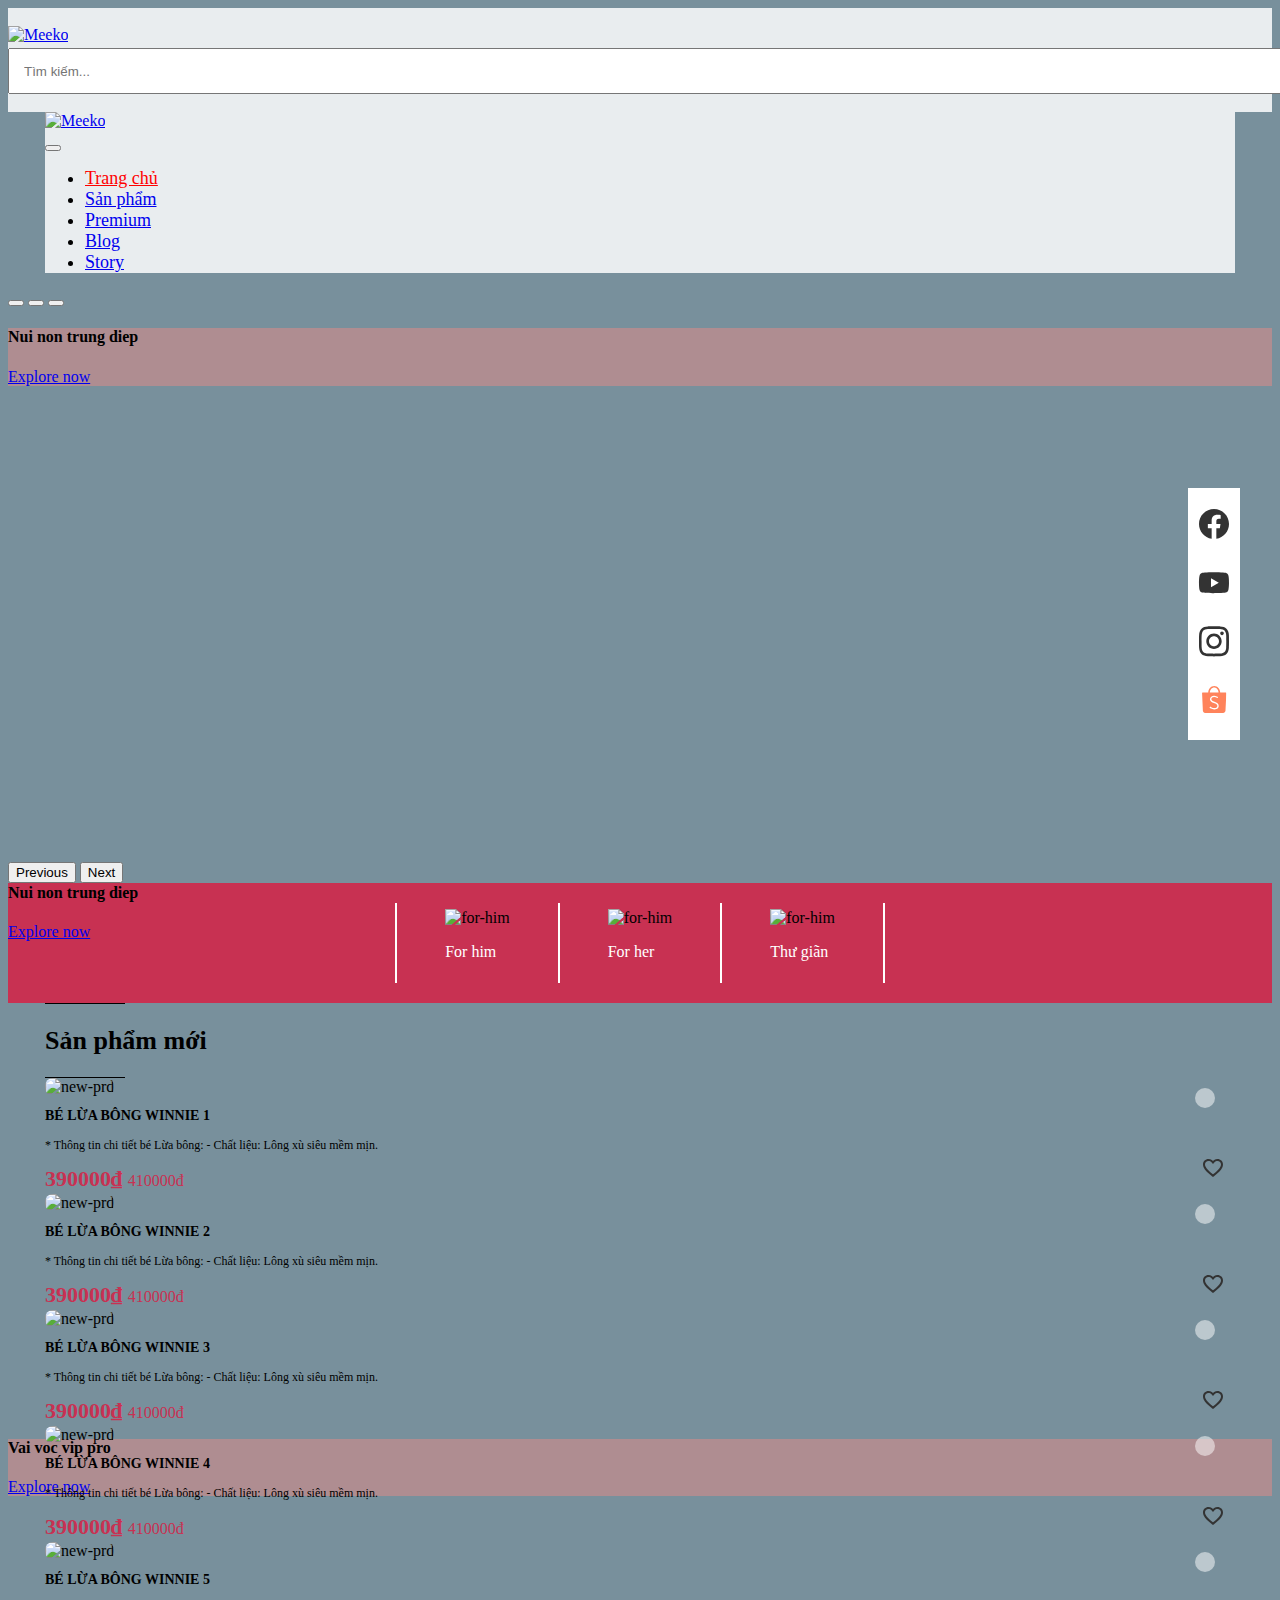
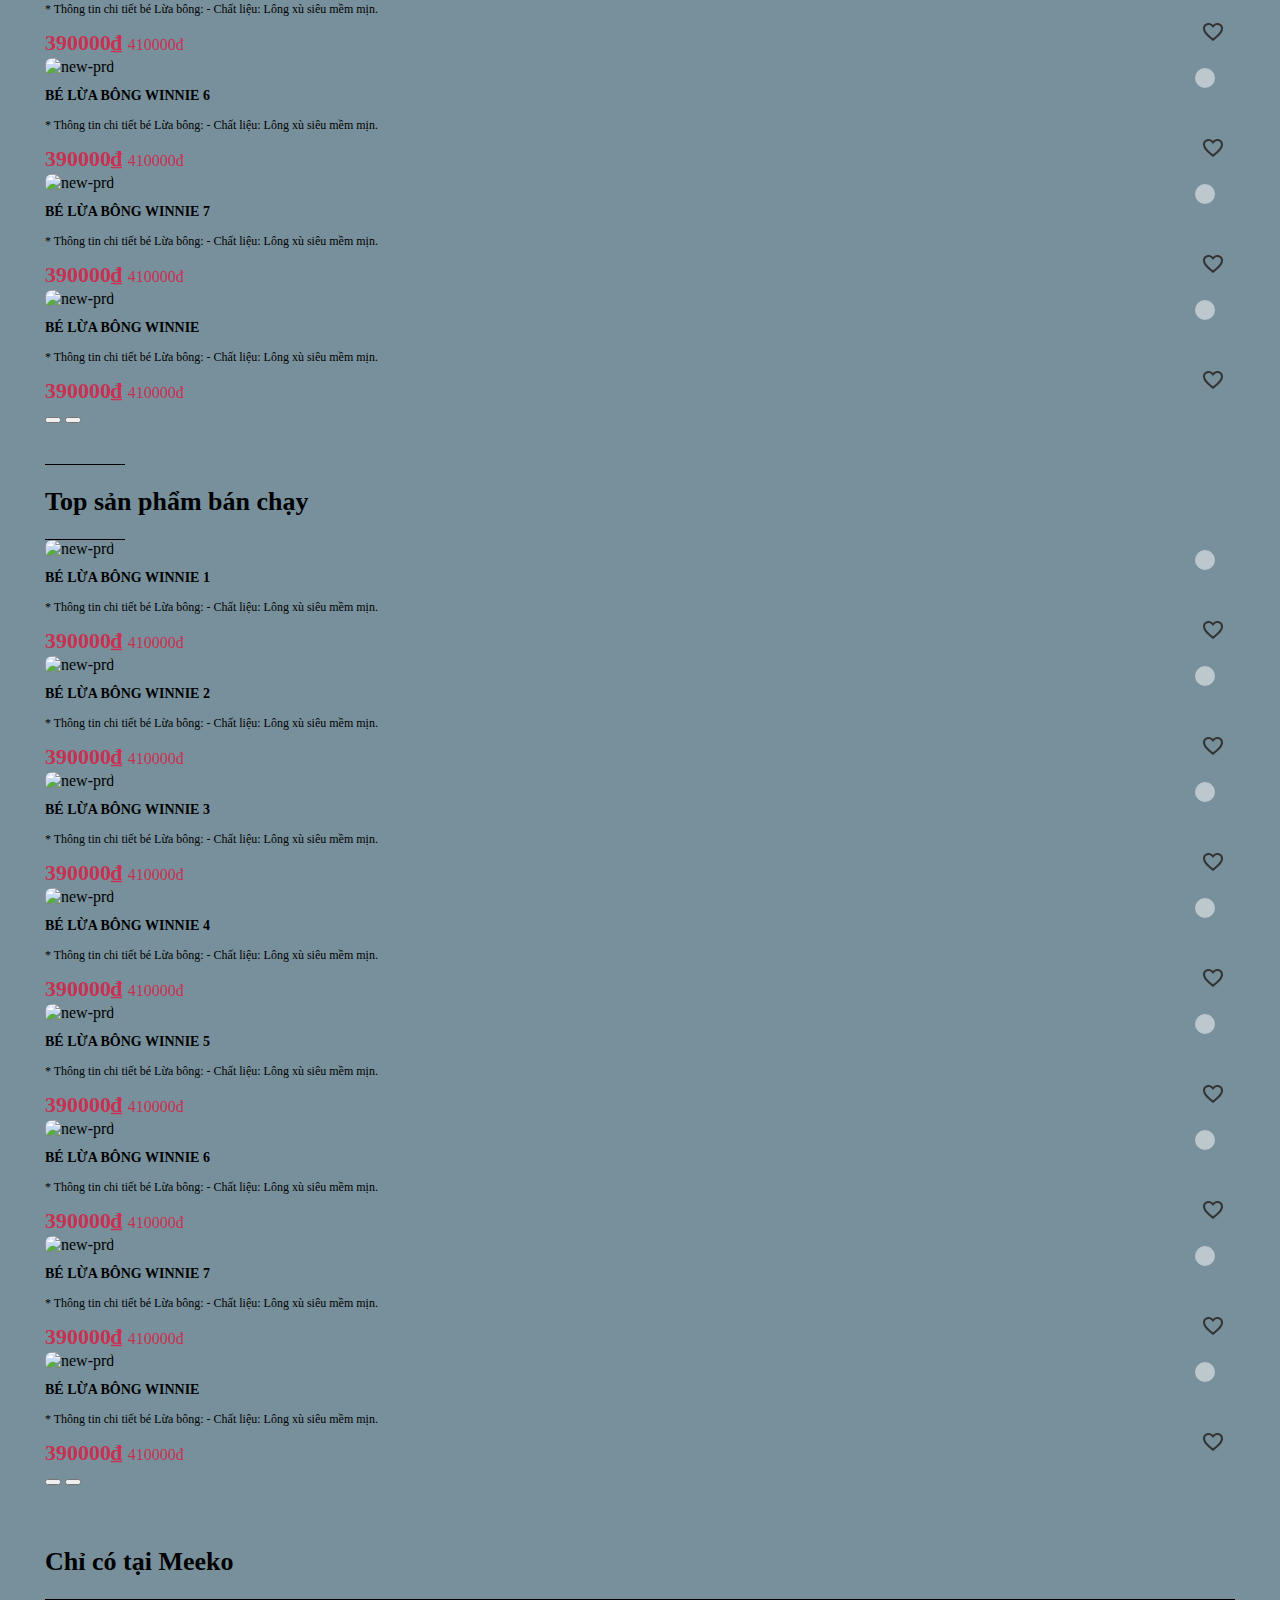
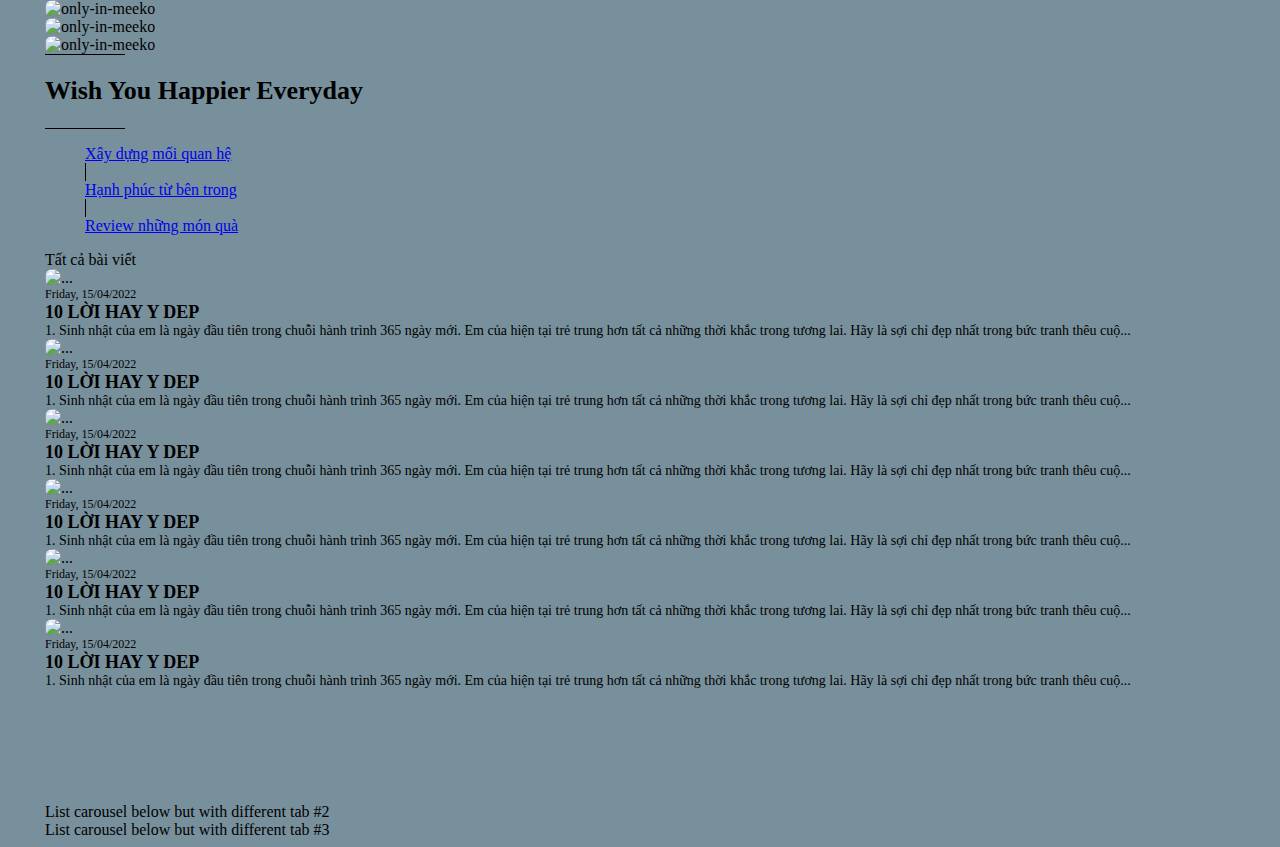
==== commit aa484611: "add html css" ====
--- a/web/TestBootstrap/index.html
+++ b/web/TestBootstrap/index.html
@@ -98,15 +98,46 @@
             </div>
             <div class="carousel-inner carousel-starter">
                 <div class="carousel-item active">
-                    <img src="https://d1hjkbq40fs2x4.cloudfront.net/2016-01-31/files/1045-2.jpg" class="custom-img"
-                        alt="...">
+                    <div class="p-5 d-flex align-items-end justify-content-end custom-img" style="
+            background-image: url('https://d1hjkbq40fs2x4.cloudfront.net/2016-01-31/files/1045-2.jpg');
+            background-size: cover;
+            background-position: center center; 
+            ">
+                        <div class="p-3" style="background-color: rgba(204, 139, 139, 0.654);">
+                            <div class="text-white">
+                                <h4 class="mb-3">Nui non trung diep</h4>
+                                <a class="btn btn-outline-light btn-lg" href="#" role="button">Explore now</a>
+                            </div>
+                        </div>
+                    </div>
                 </div>
                 <div class="carousel-item">
-                    <img src="https://baothainguyen.vn/file/oldimage/baothainguyen/UserFiles/image/d2(23).jpg"
-                        class="custom-img" alt="...">
+                    <div class="p-5 d-flex align-items-end justify-content-end custom-img" style="
+                    background-image: url('https://baothainguyen.vn/file/oldimage/baothainguyen/UserFiles/image/d2(23).jpg');
+                    background-size: cover;
+                    background-position: center center; 
+                    ">
+                        <div class="p-3" style="background-color: rgba(204, 139, 139, 0.654);">
+                            <div class="text-white">
+                                <h4 class="mb-3">Nui non trung diep</h4>
+                                <a class="btn btn-outline-light btn-lg" href="#" role="button">Explore now</a>
+                            </div>
+                        </div>
+                    </div>
                 </div>
                 <div class="carousel-item">
-                    <img src="https://source.unsplash.com/random/100x80?sig=3" class="custom-img" alt="...">
+                    <div class="p-5 d-flex align-items-end justify-content-end custom-img" style="
+                        background-image: url('https://preview.colorlib.com/theme/aroma/img/blog/blog2.png');
+                        background-size: cover;
+                        background-position: center center; 
+                        ">
+                        <div class="p-3" style="background-color: rgba(204, 139, 139, 0.654);">
+                            <div class="text-white">
+                                <h4 class="mb-3">Vai voc vip pro</h4>
+                                <a class="btn btn-outline-light btn-lg" href="#" role="button">Explore now</a>
+                            </div>
+                        </div>
+                    </div>
                 </div>
             </div>
             <button class="carousel-control-prev" type="button" data-bs-target="#carousel-starter" data-bs-slide="prev">
@@ -184,6 +215,8 @@
                                     </div>
                                     <div class="prd-price">
                                         390000₫
+                                        <span class="text-decoration-line-through text-dark"
+                                            style="font-size: 16px; font-weight: 400;">410000đ</span>
                                     </div>
                                 </div>
                                 <div class="col-6 col-md-3 product-cart-wrapper px-2">
@@ -210,7 +243,8 @@
                                         * Thông tin chi tiết bé Lừa bông: - Chất liệu: Lông xù siêu mềm mịn.
                                     </div>
                                     <div class="prd-price">
-                                        390000₫
+                                        390000₫ <span class="text-decoration-line-through text-dark"
+                                            style="font-size: 16px; font-weight: 400;">410000đ</span>
                                     </div>
                                 </div>
                                 <div class="col-6 col-md-3 product-cart-wrapper px-2">
@@ -237,7 +271,8 @@
                                         * Thông tin chi tiết bé Lừa bông: - Chất liệu: Lông xù siêu mềm mịn.
                                     </div>
                                     <div class="prd-price">
-                                        390000₫
+                                        390000₫ <span class="text-decoration-line-through text-dark"
+                                            style="font-size: 16px; font-weight: 400;">410000đ</span>
                                     </div>
                                 </div>
                                 <div class="col-6 col-md-3 product-cart-wrapper px-2">
@@ -264,7 +299,8 @@
                                         * Thông tin chi tiết bé Lừa bông: - Chất liệu: Lông xù siêu mềm mịn.
                                     </div>
                                     <div class="prd-price">
-                                        390000₫
+                                        390000₫ <span class="text-decoration-line-through text-dark"
+                                            style="font-size: 16px; font-weight: 400;">410000đ</span>
                                     </div>
                                 </div>
                             </div>
@@ -295,7 +331,8 @@
                                         * Thông tin chi tiết bé Lừa bông: - Chất liệu: Lông xù siêu mềm mịn.
                                     </div>
                                     <div class="prd-price">
-                                        390000₫
+                                        390000₫ <span class="text-decoration-line-through text-dark"
+                                            style="font-size: 16px; font-weight: 400;">410000đ</span>
                                     </div>
                                 </div>
                                 <div class="col-6 col-md-3 product-cart-wrapper px-2">
@@ -322,7 +359,8 @@
                                         * Thông tin chi tiết bé Lừa bông: - Chất liệu: Lông xù siêu mềm mịn.
                                     </div>
                                     <div class="prd-price">
-                                        390000₫
+                                        390000₫ <span class="text-decoration-line-through text-dark"
+                                            style="font-size: 16px; font-weight: 400;">410000đ</span>
                                     </div>
                                 </div>
                                 <div class="col-6 col-md-3 product-cart-wrapper px-2">
@@ -349,7 +387,8 @@
                                         * Thông tin chi tiết bé Lừa bông: - Chất liệu: Lông xù siêu mềm mịn.
                                     </div>
                                     <div class="prd-price">
-                                        390000₫
+                                        390000₫ <span class="text-decoration-line-through text-dark"
+                                            style="font-size: 16px; font-weight: 400;">410000đ</span>
                                     </div>
                                 </div>
                                 <div class="col-6 col-md-3 product-cart-wrapper px-2">
@@ -376,7 +415,8 @@
                                         * Thông tin chi tiết bé Lừa bông: - Chất liệu: Lông xù siêu mềm mịn.
                                     </div>
                                     <div class="prd-price">
-                                        390000₫
+                                        390000₫ <span class="text-decoration-line-through text-dark"
+                                            style="font-size: 16px; font-weight: 400;">410000đ</span>
                                     </div>
                                 </div>
                             </div>
@@ -434,7 +474,8 @@
                                         * Thông tin chi tiết bé Lừa bông: - Chất liệu: Lông xù siêu mềm mịn.
                                     </div>
                                     <div class="prd-price">
-                                        390000₫
+                                        390000₫ <span class="text-decoration-line-through text-dark"
+                                            style="font-size: 16px; font-weight: 400;">410000đ</span>
                                     </div>
                                 </div>
                                 <div class="col-6 col-md-3 product-cart-wrapper px-2">
@@ -461,7 +502,8 @@
                                         * Thông tin chi tiết bé Lừa bông: - Chất liệu: Lông xù siêu mềm mịn.
                                     </div>
                                     <div class="prd-price">
-                                        390000₫
+                                        390000₫ <span class="text-decoration-line-through text-dark"
+                                            style="font-size: 16px; font-weight: 400;">410000đ</span>
                                     </div>
                                 </div>
                                 <div class="col-6 col-md-3 product-cart-wrapper px-2">
@@ -488,7 +530,8 @@
                                         * Thông tin chi tiết bé Lừa bông: - Chất liệu: Lông xù siêu mềm mịn.
                                     </div>
                                     <div class="prd-price">
-                                        390000₫
+                                        390000₫ <span class="text-decoration-line-through text-dark"
+                                            style="font-size: 16px; font-weight: 400;">410000đ</span>
                                     </div>
                                 </div>
                                 <div class="col-6 col-md-3 product-cart-wrapper px-2">
@@ -515,7 +558,8 @@
                                         * Thông tin chi tiết bé Lừa bông: - Chất liệu: Lông xù siêu mềm mịn.
                                     </div>
                                     <div class="prd-price">
-                                        390000₫
+                                        390000₫ <span class="text-decoration-line-through text-dark"
+                                            style="font-size: 16px; font-weight: 400;">410000đ</span>
                                     </div>
                                 </div>
                             </div>
@@ -546,7 +590,8 @@
                                         * Thông tin chi tiết bé Lừa bông: - Chất liệu: Lông xù siêu mềm mịn.
                                     </div>
                                     <div class="prd-price">
-                                        390000₫
+                                        390000₫ <span class="text-decoration-line-through text-dark"
+                                            style="font-size: 16px; font-weight: 400;">410000đ</span>
                                     </div>
                                 </div>
                                 <div class="col-6 col-md-3 product-cart-wrapper px-2">
@@ -573,7 +618,8 @@
                                         * Thông tin chi tiết bé Lừa bông: - Chất liệu: Lông xù siêu mềm mịn.
                                     </div>
                                     <div class="prd-price">
-                                        390000₫
+                                        390000₫ <span class="text-decoration-line-through text-dark"
+                                            style="font-size: 16px; font-weight: 400;">410000đ</span>
                                     </div>
                                 </div>
                                 <div class="col-6 col-md-3 product-cart-wrapper px-2">
@@ -600,7 +646,8 @@
                                         * Thông tin chi tiết bé Lừa bông: - Chất liệu: Lông xù siêu mềm mịn.
                                     </div>
                                     <div class="prd-price">
-                                        390000₫
+                                        390000₫ <span class="text-decoration-line-through text-dark"
+                                            style="font-size: 16px; font-weight: 400;">410000đ</span>
                                     </div>
                                 </div>
                                 <div class="col-6 col-md-3 product-cart-wrapper px-2">
@@ -627,7 +674,8 @@
                                         * Thông tin chi tiết bé Lừa bông: - Chất liệu: Lông xù siêu mềm mịn.
                                     </div>
                                     <div class="prd-price">
-                                        390000₫
+                                        390000₫ <span class="text-decoration-line-through text-dark"
+                                            style="font-size: 16px; font-weight: 400;">410000đ</span>
                                     </div>
                                 </div>
                             </div>
--- a/web/TestBootstrap/style.css
+++ b/web/TestBootstrap/style.css
@@ -129,7 +129,7 @@
   }
 
   .custom-img {
-    height: 100%;
+    height: 534px;
     width: 100%;
     object-fit: cover;
   }
